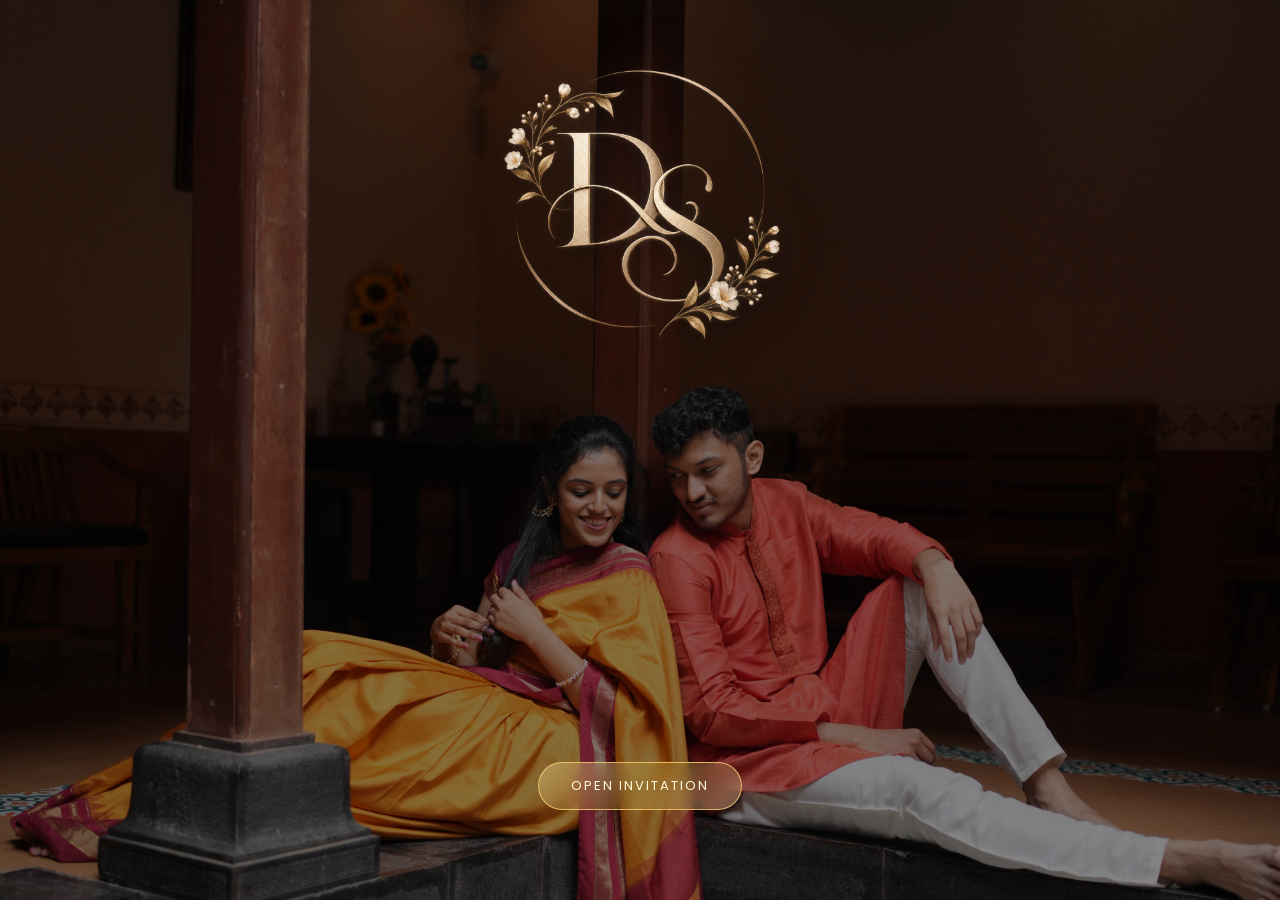
==== index.html @ df8515ce "chaned photo aths" ====
<!DOCTYPE html>
<html lang="en">
<head>
    <meta charset="UTF-8">
    <meta name="viewport" content="width=device-width, initial-scale=1.0">
    <title>Devika & Sushant Wedding</title>

     <!-- GOOGLE FONTS -->
    <link rel="preconnect" href="https://fonts.googleapis.com">
    <link rel="preconnect" href="https://fonts.gstatic.com" crossorigin>
    <link
        href="https://fonts.googleapis.com/css2?family=Poppins:wght@300;500&family=Great+Vibes&family=Playfair+Display:wght@400;500;600&display=swap"
        rel="stylesheet">

    <!-- CSS -->

    <!-- Entrance Page -->
    <link rel="stylesheet" href="css/entrance.css">

    <!-- Welcome Page -->
    <link rel="stylesheet" href="css/welcomepage.css">
</head>
<body>


    <!-- MUSIC TOGGLE -->

    <button id="musicToggle">
        🔊
    </button>



    <!-- ENTRANCE PAGE -->

    <div id="entry">


        <!-- Entrance Photo -->

        <img src="photos/entrance.jpg" class="entry-photo" alt="Wedding">


        <!-- Dark Overlay -->

        <div class="entry-photo-overlay"></div>


        <!-- Wedding Logo -->

        <img src="photos/ds-logo.png" class="entry-logo" alt="Devika and Sushant">


        <!-- Open Invitation -->

        <div class="entry-content">

            <button class="open-btn" onclick="enterSite()">
                Open Invitation
            </button>

        </div>

    </div>



    <!-- WELCOME PAGE -->

    <section id="welcomePage">


        <!-- Soft paper background -->

        <div class="welcome-paper"></div>


        <div class="welcome-layout">


            <!-- LEFT — WEDDING PHOTO -->

            <div class="welcome-photo-side">


                <img src="photos/welcomepage.JPG" class="main-wedding-photo" alt="Devika and Sushant">


            </div>



            <!-- RIGHT — INVITATION CONTENT -->

            <div class="welcome-content-side">


                <!-- Top-right decorative corner -->

                <div class="corner-line corner-top-right"></div>



                <!-- TOP BOTANICAL DECORATION -->

                <svg class="botanical botanical-top" viewBox="0 0 200 250" aria-hidden="true">

                    <path d="M190 5 C155 35 130 65 110 105 C90 145 72 190 35 245" />

                    <path d="M148 48 C125 45 108 35 94 20" />

                    <path d="M133 70 C153 68 170 60 184 48" />

                    <path d="M116 102 C93 97 76 87 61 72" />

                    <path d="M101 126 C124 125 143 116 158 103" />

                    <path d="M79 163 C59 158 43 148 30 134" />

                    <path d="M64 190 C84 190 101 182 115 169" />


                    <ellipse cx="91" cy="22" rx="9" ry="4" transform="rotate(25 91 22)" />

                    <ellipse cx="174" cy="53" rx="9" ry="4" transform="rotate(-25 174 53)" />

                    <ellipse cx="59" cy="70" rx="10" ry="4" transform="rotate(30 59 70)" />

                    <ellipse cx="149" cy="105" rx="10" ry="4" transform="rotate(-30 149 105)" />

                    <ellipse cx="27" cy="132" rx="10" ry="4" transform="rotate(30 27 132)" />

                </svg>



                <!-- =================================================
                     MAIN INVITATION
                     ================================================= -->

                <div class="welcome-content">


                    <!-- Top ornament -->

                    <div class="top-ornament">

                        <span class="ornament-line"></span>

                        <span class="ornament-symbol"></span>

                        <span class="ornament-line"></span>

                    </div>



                    <!-- Invitation introduction -->

                    <p class="welcome-intro">

                        You are cordially invited

                        <br>

                        to the wedding of

                    </p>



                    <!-- Names -->

                    <h1 class="welcome-names">

                        Devika

                        <span class="ampersand">
                            &amp;
                        </span>

                        Sushant

                    </h1>



                    <!-- Middle ornament -->

                    <div class="middle-ornament">

                        <span class="line"></span>

                        <span class="diamond"></span>

                        <span class="line"></span>

                    </div>



                    <!-- Invitation message -->

                    <p class="welcome-message">

                        Together with our families, we joyfully invite
                        you to celebrate the beginning of our forever.

                    </p>



                    <!-- Wedding date -->

                    <div class="welcome-date">

                        5 December 2026

                    </div>


                </div>



                <!-- =================================================
                     BOTTOM BOTANICAL DECORATION
                     ================================================= -->

                <svg class="botanical botanical-bottom" viewBox="0 0 250 270" aria-hidden="true">

                    <path d="M12 265 C45 230 68 190 92 150 C117 108 145 68 220 20" />

                    <path d="M58 218 C38 214 22 204 10 188" />

                    <path d="M77 187 C100 186 118 177 132 162" />

                    <path d="M99 148 C78 144 62 134 49 119" />

                    <path d="M119 116 C142 116 160 107 174 93" />

                    <path d="M146 78 C127 74 112 65 100 51" />

                    <path d="M170 56 C191 57 207 49 222 35" />


                    <ellipse cx="13" cy="188" rx="12" ry="5" transform="rotate(35 13 188)" />

                    <ellipse cx="132" cy="162" rx="12" ry="5" transform="rotate(-35 132 162)" />

                    <ellipse cx="50" cy="119" rx="12" ry="5" transform="rotate(30 50 119)" />

                    <ellipse cx="173" cy="93" rx="12" ry="5" transform="rotate(-30 173 93)" />

                    <ellipse cx="100" cy="51" rx="11" ry="5" transform="rotate(30 100 51)" />

                    <ellipse cx="221" cy="35" rx="11" ry="5" transform="rotate(-25 221 35)" />

                </svg>



                <!-- Bottom-left decorative corner -->

                <div class="corner-line corner-bottom-left"></div>



                <!-- Small floating botanical details -->

                <span class="floating-leaf leaf-one">
                    ❧
                </span>

                <span class="floating-leaf leaf-two">
                    ❧
                </span>

                <span class="floating-leaf leaf-three">
                    ❧
                </span>


            </div>

        </div>

    </section>



    <!-- =====================================================
         BACKGROUND MUSIC
         ===================================================== -->

    <audio id="bgMusic" loop preload="auto">

        <source src="./song.mp3" type="audio/mpeg">

    </audio>



    <!-- =====================================================
         JAVASCRIPT
         ===================================================== -->

    <script src="js/entrance.js"></script>


</body>

</html>
---- css/entrance.css ----
body {
    margin: 0;
    font-family: 'Poppins', sans-serif;
    background: #fdf7f5;
    overflow-x: hidden;
    opacity: 0;
    transition: opacity 0.3s ease;
}


body.loaded {
    opacity: 1;
}


html,
body {
    scroll-behavior: smooth;

    overscroll-behavior: none;
}



/* =========================================================
   ENTRANCE PAGE
========================================================= */

#entry {

    position: fixed;

    inset: 0;

    z-index: 99999;

    display: flex;

    align-items: center;

    justify-content: center;

    overflow: hidden;

    background: #000;
}



/* =========================================================
   ENTRANCE PHOTO
========================================================= */

.entry-photo {

    position: absolute;

    inset: 0;

    width: 100%;

    height: 100%;

    object-fit: cover;

    object-position: center center;

    z-index: 0;
}



/* =========================================================
   DARK PHOTO OVERLAY
========================================================= */

.entry-photo-overlay {

    position: absolute;

    inset: 0;

    background: rgba(0, 0, 0, 0.48);

    z-index: 1;

    pointer-events: none;
}



/* =========================================================
   ENTRANCE CONTENT
========================================================= */

.entry-content {

    position: absolute;

    z-index: 2;

    bottom: 70px;

    text-align: center;

    display: flex;

    flex-direction: column;

    align-items: center;

    padding: 20px;

    animation:
        entranceFade
        3s ease
        forwards;
}



/* =========================================================
   OPEN INVITATION BUTTON
========================================================= */

.open-btn {

    padding: 13px 32px;

    border:
        1px solid
        rgba(255, 215, 120, 0.75);

    border-radius: 30px;

    background:
        linear-gradient(
            135deg,
            rgba(255, 236, 170, 0.35),
            rgba(212, 175, 55, 0.22),
            rgba(255, 245, 200, 0.30)
        );

    backdrop-filter: blur(8px);

    -webkit-backdrop-filter: blur(8px);

    color: #fff8dc;

    font-family: 'Poppins', sans-serif;

    font-size: 13px;

    letter-spacing: 2px;

    text-transform: uppercase;

    cursor: pointer;


    transition:
        background 0.3s ease,
        transform 0.3s ease,
        box-shadow 0.3s ease;
}



/* Button hover */

.open-btn:hover {

    background:
        linear-gradient(
            135deg,
            rgba(255, 230, 150, 0.55),
            rgba(212, 175, 55, 0.40),
            rgba(255, 245, 200, 0.50)
        );

    border-color:
        rgba(255, 225, 140, 0.95);

    transform:
        translateY(-2px);

    box-shadow:
        inset 0 1px 2px rgba(255,255,255,0.7),
        0 6px 25px rgba(212,175,55,0.40);
}



/* Button press */

.open-btn:active {

    transform:
        scale(0.97);
}



/* =========================================================
   WEDDING LOGO
========================================================= */

.entry-logo {

    position: absolute;

    top: 15px;

    left: 50%;

    width: 400px;

    height: 400px;

    object-fit: contain;

    z-index: 3;

    filter:
        drop-shadow(
            0 4px 12px
            rgba(0,0,0,0.7)
        );

    opacity: 0;

    animation:
        logoEntrance
        3s ease
        forwards;
}



/* =========================================================
   LOGO ANIMATION
========================================================= */

@keyframes logoEntrance {

    from {

        opacity: 0;

        transform:
            translate(-50%, -30px);
    }

    to {

        opacity: 1;

        transform:
            translate(-50%, 0);
    }

}



/* =========================================================
   BUTTON ANIMATION
========================================================= */

@keyframes entranceFade {

    from {

        opacity: 0;

        transform:
            translateY(15px);
    }

    to {

        opacity: 1;

        transform:
            translateY(0);
    }

}



/* =========================================================
   MUSIC TOGGLE
========================================================= */

#musicToggle {

    display: none;

    position: fixed;

    bottom: 20px;

    right: 20px;

    width: 42px;

    height: 42px;

    border: none;

    border-radius: 50%;

    background:
        rgba(0, 0, 0, 0.65);

    color: #ffd700;

    align-items: center;

    justify-content: center;

    font-size: 18px;

    cursor: pointer;

    z-index: 100000;
}



/* =========================================================
   MOBILE
========================================================= */

@media (max-width: 768px) {


    #entry {

        background-position:
            center center;
    }


    .open-btn {

        padding:
            12px 28px;

        font-size:
            12px;
    }


    .entry-logo {

        top: 50px;

        width: 250px;

        height: 250px;
    }

}
---- css/welcomepage.css ----
/* =========================================================
   WELCOME PAGE
   ========================================================= */

#welcomePage {
    display: none;
    position: relative;
    width: 100%;
    min-height: 100vh;
    min-height: 100svh;
    overflow: hidden;
    background: #f7f1e5;
    opacity: 0;
    transition: opacity 1.2s ease;
}

#welcomePage.active {
    opacity: 1;
}


/* =========================================================
   PAPER BACKGROUND
   ========================================================= */

.welcome-paper {
    position: absolute;
    inset: 0;
    pointer-events: none;
    z-index: 0;

    background:
        radial-gradient(ellipse at 75% 20%,
            rgba(255, 255, 255, 0.55) 0%,
            rgba(255, 255, 255, 0) 38%),

        radial-gradient(ellipse at 85% 85%,
            rgba(201, 161, 112, 0.12) 0%,
            rgba(201, 161, 112, 0) 35%),

        radial-gradient(ellipse at 15% 75%,
            rgba(170, 122, 100, 0.10) 0%,
            rgba(170, 122, 100, 0) 32%),

        #f7f1e5;
}

.welcome-paper::after {
    content: "";
    position: absolute;
    inset: 0;

    opacity: 0.14;

    background-image:
        repeating-radial-gradient(circle at 0 0,
            rgba(90, 60, 40, 0.12) 0,
            rgba(90, 60, 40, 0.12) 0.5px,
            transparent 0.7px,
            transparent 3px);

    mix-blend-mode: multiply;
}


/* =========================================================
   MAIN LAYOUT
   ========================================================= */

.welcome-layout {
    position: relative;
    z-index: 2;

    display: grid;
    grid-template-columns: 47% 53%;

    width: 100%;

    min-height: 100vh;
    min-height: 100svh;
}


/* =========================================================
   LEFT PHOTO
   ========================================================= */

.welcome-photo-side {
    position: relative;

    min-height: 100vh;
    min-height: 100svh;

    overflow: hidden;

    z-index: 2;
}

.welcome-photo-side img.main-wedding-photo {
    position: absolute;

    inset: 0;

    width: 100%;
    height: 100%;

    object-fit: cover;

    object-position: center 52%;

    display: block;
}


/* Subtle photo overlay */

.welcome-photo-side::before {
    content: "";

    position: absolute;

    inset: 0;

    z-index: 1;

    background:
        linear-gradient(90deg,
            rgba(40, 20, 10, 0.05),
            transparent 35%,
            transparent 75%,
            rgba(40, 20, 10, 0.08));

    pointer-events: none;
}


/* Curved ivory transition */

.welcome-photo-side::after {
    content: "";

    position: absolute;

    z-index: 5;

    top: -8%;
    right: -165px;

    width: 300px;
    height: 116%;

    background: #f7f1e5;

    border-radius: 52% 0 0 52%;

    transform: rotate(5deg);

    box-shadow:
        -1px 0 0 rgba(196, 154, 74, 0.55);

    pointer-events: none;
}


/* =========================================================
   RIGHT CONTENT
   ========================================================= */

.welcome-content-side {
    position: relative;

    min-height: 100vh;
    min-height: 100svh;

    display: flex;

    align-items: center;
    justify-content: center;

    padding: 60px 8vw 60px 4vw;

    box-sizing: border-box;

    overflow: hidden;

    background:
        radial-gradient(ellipse at 55% 48%,
            rgba(255, 250, 239, 0.9),
            rgba(247, 241, 229, 0.95) 65%,
            rgba(238, 224, 201, 0.75));
}


/* =========================================================
   MAIN TEXT CONTAINER
   ========================================================= */

.welcome-content {
    position: relative;

    z-index: 10;

    width: 100%;
    max-width: 620px;

    text-align: center;

    color: #722e2e;
}


/* =========================================================
   TOP ORNAMENT
   ========================================================= */

.top-ornament {
    display: flex;

    align-items: center;
    justify-content: center;

    gap: 12px;

    margin-bottom: 28px;
}

.top-ornament .ornament-line {
    width: 70px;
    height: 1px;

    background: #c49a4a;
}

.top-ornament .ornament-symbol {
    position: relative;

    width: 25px;
    height: 25px;
}

.top-ornament .ornament-symbol::before {
    content: "♧";

    position: absolute;

    left: 50%;
    top: 50%;

    transform:
        translate(-50%, -50%) rotate(180deg);

    color: #c49a4a;

    font-size: 25px;

    font-family: Georgia, serif;
}


/* =========================================================
   INTRODUCTION
   ========================================================= */

.welcome-intro {
    margin: 0;

    font-family: 'Playfair Display', serif;

    font-size: 13px;

    font-weight: 400;

    line-height: 2.15;

    letter-spacing: 4px;

    text-transform: uppercase;

    color: #722e2e;
}


/* =========================================================
   NAMES
   ========================================================= */

.welcome-names {
    margin: 24px 0 10px;

    font-family: 'Playfair Display', serif;

    font-size: clamp(48px, 5vw, 82px);

    font-weight: 400;

    line-height: 1.05;

    letter-spacing: -1px;

    color: #722e2e;
}


/* Ampersand */

.welcome-names .ampersand {
    display: inline-block;

    margin: 0 12px;

    font-family: 'Great Vibes', cursive;

    font-size: 0.75em;

    color: #c49a4a;

    vertical-align: middle;

    transform: translateY(-2px);
}


/* =========================================================
   MIDDLE ORNAMENT
   ========================================================= */

.middle-ornament {
    display: flex;

    align-items: center;
    justify-content: center;

    gap: 12px;

    margin: 26px auto 28px;
}

.middle-ornament .line {
    width: 60px;
    height: 1px;

    background: #c49a4a;
}

.middle-ornament .diamond {
    width: 7px;
    height: 7px;

    background: #c49a4a;

    transform: rotate(45deg);
}


/* =========================================================
   INVITATION MESSAGE
   ========================================================= */

.welcome-message {
    max-width: 430px;

    margin: 0 auto;

    font-family: 'Poppins', sans-serif;

    font-size: 13px;

    font-weight: 300;

    line-height: 2;

    letter-spacing: 0.3px;

    color: #674e42;
}


/* =========================================================
   DATE
   ========================================================= */

.welcome-date {
    margin-top: 30px;

    font-family: 'Playfair Display', serif;

    font-size: 14px;

    letter-spacing: 3px;

    color: #722e2e;

    text-transform: uppercase;
}


/* =========================================================
   BOTANICAL DECORATIONS
   ========================================================= */

.botanical {
    position: absolute;

    z-index: 3;

    pointer-events: none;

    fill: none;

    stroke: #66733a;

    stroke-width: 1.4;

    opacity: 0.72;
}


/* Top right */

.botanical-top {
    width: 185px;
    height: 230px;

    top: -10px;
    right: -10px;

    transform: rotate(7deg);
}


/* Bottom left */

.botanical-bottom {
    width: 230px;
    height: 250px;

    bottom: -20px;
    left: -25px;

    transform: rotate(-8deg);
}


/* =========================================================
   GOLD CORNER DETAILS
   ========================================================= */

.corner-line {
    position: absolute;

    width: 130px;
    height: 130px;

    z-index: 2;

    pointer-events: none;
}

.corner-line::before,
.corner-line::after {
    content: "";

    position: absolute;

    background: #c49a4a;
}


/* Top right */

.corner-top-right {
    top: 0;
    right: 0;
}

.corner-top-right::before {
    width: 1px;
    height: 95px;

    right: 25px;
    top: -5px;

    transform: rotate(-25deg);
}

.corner-top-right::after {
    width: 1px;
    height: 110px;

    right: 40px;
    top: -15px;

    transform: rotate(-25deg);
}


/* Bottom left */

.corner-bottom-left {
    bottom: 0;
    left: 0;
}

.corner-bottom-left::before {
    width: 1px;
    height: 110px;

    left: 35px;
    bottom: -10px;

    transform: rotate(-25deg);
}

.corner-bottom-left::after {
    width: 1px;
    height: 85px;

    left: 52px;
    bottom: -5px;

    transform: rotate(-25deg);
}


/* =========================================================
   SMALL FLOATING LEAVES
   ========================================================= */

.floating-leaf {
    position: absolute;

    z-index: 3;

    color: #66733a;

    font-size: 18px;

    opacity: 0.55;

    pointer-events: none;
}

.leaf-one {
    top: 18%;
    right: 14%;

    transform: rotate(-25deg);
}

.leaf-two {
    bottom: 18%;
    right: 12%;

    transform: rotate(30deg);
}

.leaf-three {
    top: 62%;
    left: 10%;

    transform: rotate(-35deg);
}


/* =========================================================
   TABLET / MOBILE
   ========================================================= */

@media (max-width: 768px) {

    #welcomePage {
        min-height: 100svh;

        overflow-x: hidden;
        overflow-y: auto;
    }


    /* Stack photo and invitation */

    .welcome-layout {
        display: flex;

        flex-direction: column;

        min-height: 100svh;
    }


    /* Photo */

    .welcome-photo-side {
        width: 100%;

        height: 48svh;

        min-height: 360px;

        flex-shrink: 0;
    }

    .welcome-photo-side img.main-wedding-photo {
        object-position: center 48%;
    }


    /* Curved mobile transition */

    .welcome-photo-side::after {
        top: auto;

        right: -8%;

        bottom: -65px;

        width: 116%;

        height: 120px;

        border-radius: 50% 50% 0 0;

        border-top: 1px solid #c49a4a;

        border-left: none;

        transform: none;

        box-shadow: none;
    }


    /* Content */

    .welcome-content-side {
        min-height: 52svh;

        padding: 42px 25px 75px;

        align-items: flex-start;

        background:
            radial-gradient(ellipse at center top,
                #fffaf0 0%,
                #f7f1e5 70%);
    }


    .welcome-content {
        max-width: 500px;

        margin: 0 auto;
    }


    /* Top ornament */

    .top-ornament {
        margin-bottom: 20px;

        gap: 8px;
    }

    .top-ornament .ornament-line {
        width: 45px;
    }


    /* Intro */

    .welcome-intro {
        font-size: 9px;

        line-height: 2;

        letter-spacing: 2.5px;
    }


    /* Names */

    .welcome-names {
        margin: 18px 0 8px;

        font-size: clamp(42px, 12vw, 62px);

        line-height: 1.05;

        letter-spacing: -0.5px;
    }

    .welcome-names .ampersand {
        margin: 0 7px;

        font-size: 0.7em;
    }


    /* Middle ornament */

    .middle-ornament {
        margin: 20px auto 22px;
    }

    .middle-ornament .line {
        width: 42px;
    }


    /* Message */

    .welcome-message {
        max-width: 330px;

        font-size: 12px;

        line-height: 1.8;
    }


    /* Date */

    .welcome-date {
        margin-top: 22px;

        font-size: 12px;

        letter-spacing: 2px;
    }


    /* Botanical */

    .botanical-top {
        width: 115px;
        height: 150px;

        top: -10px;
        right: -10px;
    }

    .botanical-bottom {
        width: 145px;
        height: 170px;

        bottom: -15px;
        left: -25px;
    }


    /* Corner details */

    .corner-line {
        width: 80px;
        height: 80px;
    }

    .corner-top-right::before {
        height: 65px;

        right: 15px;
    }

    .corner-top-right::after {
        height: 70px;

        right: 27px;
    }

    .corner-bottom-left::before {
        height: 70px;

        left: 22px;
    }

    .corner-bottom-left::after {
        height: 60px;

        left: 34px;
    }


    /* Floating leaves */

    .floating-leaf {
        font-size: 13px;
    }

    .leaf-one {
        top: 20%;
        right: 8%;
    }

    .leaf-two {
        bottom: 13%;
        right: 7%;
    }

    .leaf-three {
        display: none;
    }
}


/* =========================================================
   VERY SMALL PHONES
   ========================================================= */

@media (max-width: 390px) {

    .welcome-photo-side {
        height: 45svh;

        min-height: 320px;
    }

    .welcome-content-side {
        padding: 35px 18px 65px;
    }

    .welcome-names {
        font-size: 42px;
    }

    .welcome-intro {
        font-size: 8px;

        letter-spacing: 2px;
    }

    .welcome-message {
        font-size: 11px;
    }

    .welcome-date {
        font-size: 10px;
    }
}
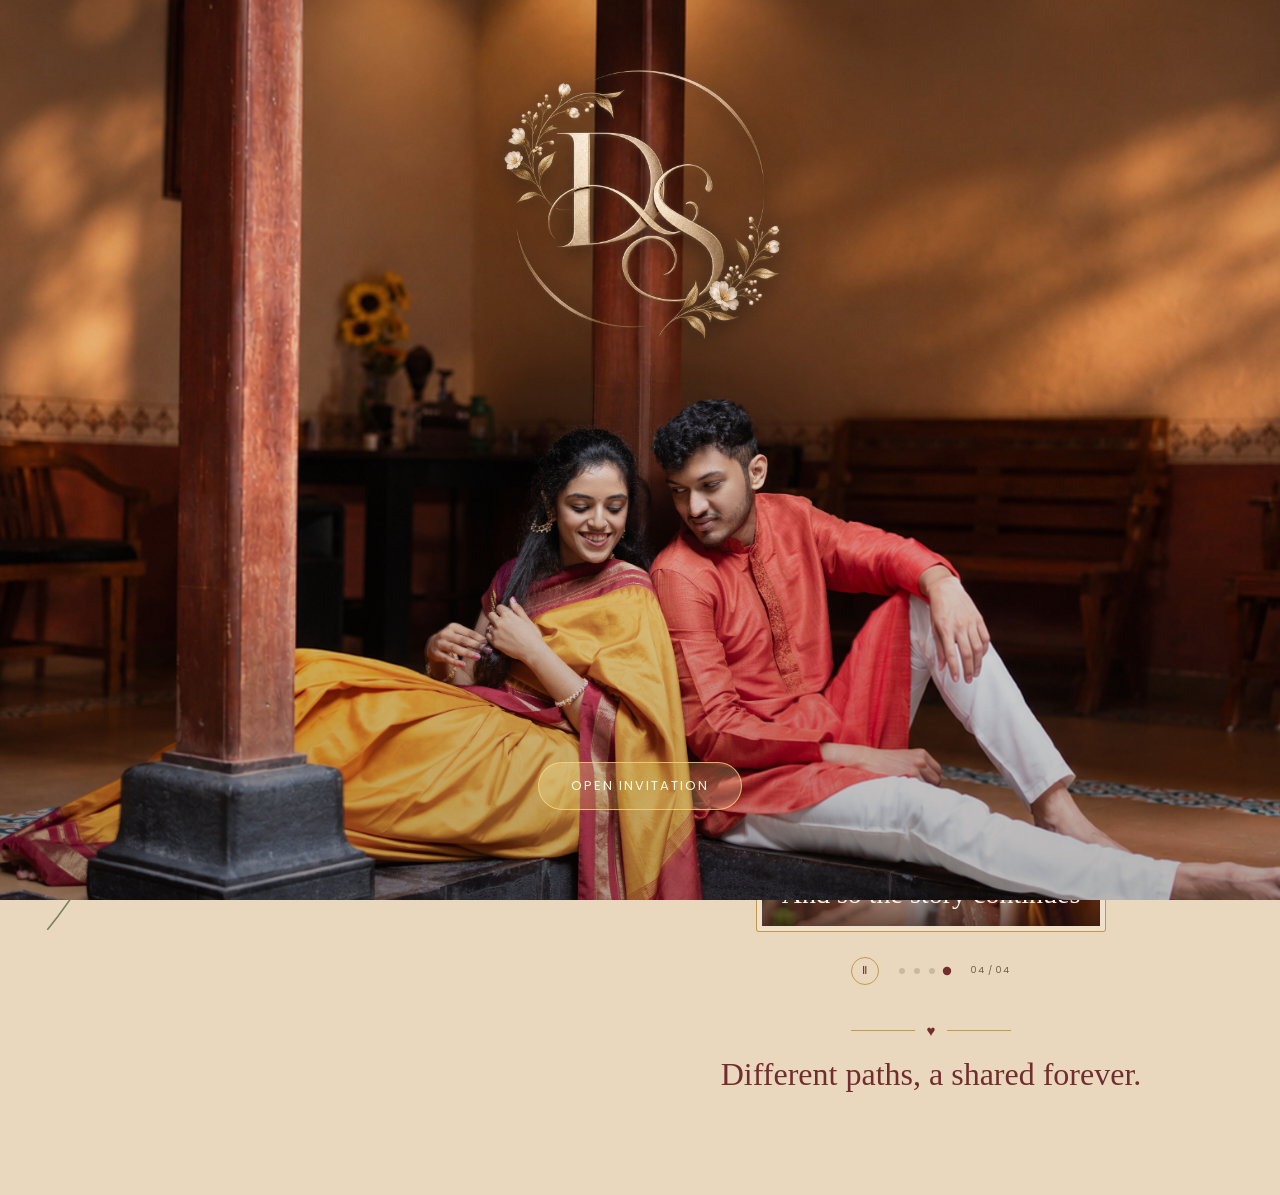
==== commit 87e02617: "added our story section and carousel" ====
--- a/index.html
+++ b/index.html
@@ -8,6 +8,8 @@
      <!-- GOOGLE FONTS -->
     <link rel="preconnect" href="https://fonts.googleapis.com">
     <link rel="preconnect" href="https://fonts.gstatic.com" crossorigin>
+    <!-- PRELOAD ENTRANCE IMAGE -->
+    <link rel="preload" as="image" href="photos/entrance.jpg">
     <link
         href="https://fonts.googleapis.com/css2?family=Poppins:wght@300;500&family=Great+Vibes&family=Playfair+Display:wght@400;500;600&display=swap"
         rel="stylesheet">
@@ -16,276 +18,398 @@
 
     <!-- Entrance Page -->
     <link rel="stylesheet" href="css/entrance.css">
-
     <!-- Welcome Page -->
     <link rel="stylesheet" href="css/welcomepage.css">
+    <link rel="stylesheet" href="css/ourStory.css">
 </head>
 <body>
-
-
     <!-- MUSIC TOGGLE -->
-
     <button id="musicToggle">
         🔊
     </button>
 
-
-
     <!-- ENTRANCE PAGE -->
-
     <div id="entry">
 
-
         <!-- Entrance Photo -->
-
-        <img src="photos/entrance.jpg" class="entry-photo" alt="Wedding">
-
-
+        <img src="photos/entrance.jpg" class="entry-photo" alt="Wedding" fetchpriority="high" decoding="async">
         <!-- Dark Overlay -->
-
         <div class="entry-photo-overlay"></div>
 
-
         <!-- Wedding Logo -->
-
         <img src="photos/ds-logo.png" class="entry-logo" alt="Devika and Sushant">
 
-
         <!-- Open Invitation -->
-
         <div class="entry-content">
 
             <button class="open-btn" onclick="enterSite()">
                 Open Invitation
             </button>
-
-        </div>
-
-    </div>
-
-
+        </div>
+    </div>
 
     <!-- WELCOME PAGE -->
-
-    <section id="welcomePage">
-
-
-        <!-- Soft paper background -->
-
-        <div class="welcome-paper"></div>
-
-
-        <div class="welcome-layout">
-
-
-            <!-- LEFT — WEDDING PHOTO -->
-
-            <div class="welcome-photo-side">
-
-
-                <img src="photos/welcomepage.JPG" class="main-wedding-photo" alt="Devika and Sushant">
-
-
-            </div>
-
-
-
-            <!-- RIGHT — INVITATION CONTENT -->
-
-            <div class="welcome-content-side">
-
-
-                <!-- Top-right decorative corner -->
-
-                <div class="corner-line corner-top-right"></div>
-
-
-
-                <!-- TOP BOTANICAL DECORATION -->
-
-                <svg class="botanical botanical-top" viewBox="0 0 200 250" aria-hidden="true">
-
-                    <path d="M190 5 C155 35 130 65 110 105 C90 145 72 190 35 245" />
-
-                    <path d="M148 48 C125 45 108 35 94 20" />
-
-                    <path d="M133 70 C153 68 170 60 184 48" />
-
-                    <path d="M116 102 C93 97 76 87 61 72" />
-
-                    <path d="M101 126 C124 125 143 116 158 103" />
-
-                    <path d="M79 163 C59 158 43 148 30 134" />
-
-                    <path d="M64 190 C84 190 101 182 115 169" />
-
-
-                    <ellipse cx="91" cy="22" rx="9" ry="4" transform="rotate(25 91 22)" />
-
-                    <ellipse cx="174" cy="53" rx="9" ry="4" transform="rotate(-25 174 53)" />
-
-                    <ellipse cx="59" cy="70" rx="10" ry="4" transform="rotate(30 59 70)" />
-
-                    <ellipse cx="149" cy="105" rx="10" ry="4" transform="rotate(-30 149 105)" />
-
-                    <ellipse cx="27" cy="132" rx="10" ry="4" transform="rotate(30 27 132)" />
-
-                </svg>
-
-
-
-                <!-- =================================================
-                     MAIN INVITATION
-                     ================================================= -->
-
-                <div class="welcome-content">
-
-
-                    <!-- Top ornament -->
-
-                    <div class="top-ornament">
-
-                        <span class="ornament-line"></span>
-
-                        <span class="ornament-symbol"></span>
-
-                        <span class="ornament-line"></span>
-
-                    </div>
-
-
-
-                    <!-- Invitation introduction -->
-
-                    <p class="welcome-intro">
-
-                        You are cordially invited
-
-                        <br>
-
-                        to the wedding of
-
-                    </p>
-
-
-
-                    <!-- Names -->
-
-                    <h1 class="welcome-names">
-
-                        Devika
-
-                        <span class="ampersand">
-                            &amp;
-                        </span>
-
-                        Sushant
-
-                    </h1>
-
-
-
-                    <!-- Middle ornament -->
-
-                    <div class="middle-ornament">
-
-                        <span class="line"></span>
-
-                        <span class="diamond"></span>
-
-                        <span class="line"></span>
-
-                    </div>
-
-
-
-                    <!-- Invitation message -->
-
-                    <p class="welcome-message">
-
-                        Together with our families, we joyfully invite
-                        you to celebrate the beginning of our forever.
-
-                    </p>
-
-
-
-                    <!-- Wedding date -->
-
-                    <div class="welcome-date">
-
-                        5 December 2026
-
-                    </div>
-
-
+    <!-- ==================== WELCOME PAGE ==================== -->
+
+<section id="welcomePage">
+
+    <div class="welcome-paper"></div>
+
+    <div class="welcome-layout">
+
+        <!-- LEFT: WEDDING PHOTO -->
+        <div class="welcome-photo-side">
+        <img src="photos/welcomepage.JPG"
+            class="main-wedding-photo"
+            alt="Devika and Sushant"
+             decoding="async"
+        >
+        </div>
+
+        <!-- RIGHT: INVITATION -->
+        <div class="welcome-content-side">
+
+            <!-- Fine gold corner details -->
+            <div class="corner-line corner-top-right"></div>
+            <div class="corner-line corner-bottom-left"></div>
+
+            <!-- TOP-RIGHT BOTANICAL BRANCH -->
+            <svg class="botanical botanical-top"
+                 viewBox="0 0 200 250"
+                 aria-hidden="true">
+
+                <g class="branch-drawing">
+                    <!-- Main stem -->
+                    <path class="branch-stem"
+                          d="M195 0 C165 38 145 78 120 118 C98 157 70 198 35 250"/>
+
+                    <!-- Leaves -->
+                    <path class="leaf-fill"
+                          d="M164 42 C137 42 120 26 112 8 C136 12 155 22 164 42Z"/>
+
+                    <path class="leaf-fill leaf-light"
+                          d="M153 58 C175 56 190 43 197 26 C177 31 160 42 153 58Z"/>
+
+                    <path class="leaf-fill"
+                          d="M139 82 C112 80 95 63 90 45 C114 51 132 64 139 82Z"/>
+
+                    <path class="leaf-fill leaf-light"
+                          d="M128 99 C151 99 169 85 179 68 C156 73 139 84 128 99Z"/>
+
+                    <path class="leaf-fill"
+                          d="M109 130 C85 125 72 108 69 91 C91 98 104 111 109 130Z"/>
+
+                    <path class="leaf-fill leaf-light"
+                          d="M99 146 C121 145 139 133 150 116 C128 121 111 132 99 146Z"/>
+
+                    <path class="leaf-fill"
+                          d="M80 176 C58 170 47 153 45 137 C65 144 77 159 80 176Z"/>
+
+                    <path class="leaf-fill leaf-light"
+                          d="M69 192 C90 190 105 177 114 161 C94 167 79 178 69 192Z"/>
+
+                    <!-- Delicate gold seed details -->
+                    <path class="branch-accent"
+                          d="M175 36 Q183 29 187 19"/>
+
+                    <ellipse class="seed"
+                             cx="182" cy="29"
+                             rx="2.5" ry="5"
+                             transform="rotate(35 182 29)"/>
+
+                    <ellipse class="seed"
+                             cx="91" cy="104"
+                             rx="2.5" ry="5"
+                             transform="rotate(-25 91 104)"/>
+
+                    <ellipse class="seed"
+                             cx="54" cy="151"
+                             rx="2.5" ry="5"
+                             transform="rotate(25 54 151)"/>
+                </g>
+            </svg>
+
+            <!-- INVITATION TEXT -->
+            <div class="welcome-content">
+
+                <div class="top-ornament reveal-item">
+                    <span class="ornament-line"></span>
+                    <span class="ornament-symbol"></span>
+                    <span class="ornament-line"></span>
                 </div>
 
-
-
-                <!-- =================================================
-                     BOTTOM BOTANICAL DECORATION
-                     ================================================= -->
-
-                <svg class="botanical botanical-bottom" viewBox="0 0 250 270" aria-hidden="true">
-
-                    <path d="M12 265 C45 230 68 190 92 150 C117 108 145 68 220 20" />
-
-                    <path d="M58 218 C38 214 22 204 10 188" />
-
-                    <path d="M77 187 C100 186 118 177 132 162" />
-
-                    <path d="M99 148 C78 144 62 134 49 119" />
-
-                    <path d="M119 116 C142 116 160 107 174 93" />
-
-                    <path d="M146 78 C127 74 112 65 100 51" />
-
-                    <path d="M170 56 C191 57 207 49 222 35" />
-
-
-                    <ellipse cx="13" cy="188" rx="12" ry="5" transform="rotate(35 13 188)" />
-
-                    <ellipse cx="132" cy="162" rx="12" ry="5" transform="rotate(-35 132 162)" />
-
-                    <ellipse cx="50" cy="119" rx="12" ry="5" transform="rotate(30 50 119)" />
-
-                    <ellipse cx="173" cy="93" rx="12" ry="5" transform="rotate(-30 173 93)" />
-
-                    <ellipse cx="100" cy="51" rx="11" ry="5" transform="rotate(30 100 51)" />
-
-                    <ellipse cx="221" cy="35" rx="11" ry="5" transform="rotate(-25 221 35)" />
-
-                </svg>
-
-
-
-                <!-- Bottom-left decorative corner -->
-
-                <div class="corner-line corner-bottom-left"></div>
-
-
-
-                <!-- Small floating botanical details -->
-
-                <span class="floating-leaf leaf-one">
-                    ❧
-                </span>
-
-                <span class="floating-leaf leaf-two">
-                    ❧
-                </span>
-
-                <span class="floating-leaf leaf-three">
-                    ❧
-                </span>
-
-
-            </div>
-
-        </div>
-
-    </section>
+                <p class="welcome-intro reveal-item">
+                    You are cordially invited
+                    <br>
+                    to the wedding of
+                </p>
+
+                <h1 class="welcome-names reveal-item">
+                    Devika
+                    <span class="ampersand">&amp;</span>
+                    Sushant
+                </h1>
+
+                <div class="middle-ornament reveal-item">
+                    <span class="line"></span>
+                    <span class="diamond"></span>
+                    <span class="line"></span>
+                </div>
+
+                <p class="welcome-message reveal-item">
+                    Together with our families, we joyfully invite
+                    you to celebrate the beginning of our forever.
+                </p>
+
+            </div>
+
+            <!-- BOTTOM-LEFT BOTANICAL BRANCH -->
+            <svg class="botanical botanical-bottom"
+                 viewBox="0 0 250 270"
+                 aria-hidden="true">
+
+                <g class="branch-drawing">
+                    <path class="branch-stem"
+                          d="M0 270 C40 230 67 193 95 153 C124 111 160 66 235 12"/>
+
+                    <path class="leaf-fill"
+                          d="M42 229 C19 227 6 211 2 194 C23 201 37 213 42 229Z"/>
+
+                    <path class="leaf-fill leaf-light"
+                          d="M53 215 C75 214 91 199 98 181 C77 188 61 200 53 215Z"/>
+
+                    <path class="leaf-fill"
+                          d="M75 183 C51 178 39 160 38 143 C59 151 72 165 75 183Z"/>
+
+                    <path class="leaf-fill leaf-light"
+                          d="M86 168 C108 166 125 152 135 135 C113 140 97 153 86 168Z"/>
+
+                    <path class="leaf-fill"
+                          d="M111 133 C88 127 77 110 77 94 C97 101 109 116 111 133Z"/>
+
+                    <path class="leaf-fill leaf-light"
+                          d="M123 117 C144 115 160 100 168 83 C148 89 133 101 123 117Z"/>
+
+                    <path class="leaf-fill"
+                          d="M151 83 C130 76 120 60 121 44 C140 52 150 67 151 83Z"/>
+
+                    <path class="leaf-fill leaf-light"
+                          d="M163 68 C183 65 199 52 208 36 C188 41 174 53 163 68Z"/>
+
+                    <!-- Fine leaf veins -->
+                    <path class="leaf-vein"
+                          d="M10 201 Q25 211 38 225
+                             M43 222 Q68 210 94 186
+                             M45 151 Q61 164 71 178
+                             M80 101 Q96 115 106 129
+                             M125 51 Q140 65 147 79"/>
+
+                    <!-- Small gold buds -->
+                    <ellipse class="seed"
+                             cx="27" cy="190"
+                             rx="2.5" ry="5"
+                             transform="rotate(-25 27 190)"/>
+
+                    <ellipse class="seed"
+                             cx="102" cy="146"
+                             rx="2.5" ry="5"
+                             transform="rotate(25 102 146)"/>
+
+                    <ellipse class="seed"
+                             cx="193" cy="42"
+                             rx="2.5" ry="5"
+                             transform="rotate(35 193 42)"/>
+                </g>
+            </svg>
+
+        </div>
+    </div>
+</section>
+
+<!-- ==================== OUR STORY SECTION ==================== -->
+
+<section id="ourStory">
+
+    <div class="story-container">
+
+        <!-- LEFT: FEATURED COUPLE PHOTO -->
+        <div class="story-visual">
+
+            <div class="story-photo-frame">
+                <img
+                    src="photos/our-story-main.jpg"
+                    alt="Devika and Sushant in traditional attire"
+                    class="story-main-photo"
+                    loading="lazy"
+                    decoding="async"
+                >
+            </div>
+
+            <!-- Decorative botanical branch -->
+            <svg class="story-botanical"
+                 viewBox="0 0 160 220"
+                 aria-hidden="true">
+
+                <path class="story-stem"
+                      d="M8 215 C45 170 65 125 90 80 C110 45 130 25 150 8"/>
+
+                <path class="story-leaf"
+                      d="M48 164 C25 161 14 145 13 130 C33 136 44 148 48 164Z"/>
+
+                <path class="story-leaf story-leaf-light"
+                      d="M59 146 C81 144 95 130 101 113 C81 119 67 132 59 146Z"/>
+
+                <path class="story-leaf"
+                      d="M82 103 C60 98 50 82 51 67 C70 75 80 88 82 103Z"/>
+
+                <path class="story-leaf story-leaf-light"
+                      d="M94 83 C114 80 128 67 135 51 C115 57 102 69 94 83Z"/>
+
+                <circle class="story-seed" cx="117" cy="39" r="2.5"/>
+                <circle class="story-seed" cx="128" cy="31" r="2"/>
+            </svg>
+
+        </div>
+
+        <!-- RIGHT: OUR STORY -->
+        <div class="story-content">
+
+            <div class="story-ornament" aria-hidden="true">
+                <span></span>
+                <span class="story-diamond"></span>
+                <span></span>
+            </div>
+
+            <p class="story-eyebrow">THE BEGINNING</p>
+
+            <h2 class="story-heading">
+                Our <span>Story</span>
+            </h2>
+
+            <div class="story-divider" aria-hidden="true">
+                <span></span>
+                <span class="story-diamond"></span>
+                <span></span>
+            </div>
+
+            <p class="story-description">
+                What began as a simple conversation slowly turned
+                into countless memories, shared dreams, and a love
+                that feels like home. Through every chapter, we found
+                our greatest adventure in each other.
+            </p>
+
+            <!-- TWO SUPPORTING PHOTOS -->
+
+<!-- OUR STORY PHOTO CAROUSEL -->
+<div class="story-gallery" id="storyGallery" aria-label="Our favourite moments">
+
+    <div class="story-gallery-heading">
+        <span class="story-gallery-kicker">A FEW FAVOURITE MOMENTS</span>
+    </div>
+
+    <div class="story-carousel">
+
+        <button class="story-arrow story-prev"
+                type="button"
+                aria-label="Previous photo">
+            &#8592;
+        </button>
+
+        <div class="story-arch-window">
+            <div class="story-slides">
+
+                <!-- Replace these filenames with your photos -->
+                <figure class="story-slide is-active">
+                    <img src="photos/story-01.jpg"
+                         alt="Devika and Sushant together"
+                         loading="lazy">
+                    <figcaption>A moment to remember</figcaption>
+                </figure>
+
+                <figure class="story-slide">
+                    <img src="photos/story-02.jpg"
+                         alt="Devika and Sushant in traditional attire"
+                         loading="lazy">
+                    <figcaption>Traditions and togetherness</figcaption>
+                </figure>
+
+                <figure class="story-slide">
+                    <img src="photos/story-03.jpg"
+                         alt="Devika and Sushant outdoors"
+                         loading="lazy">
+                    <figcaption>Our little world</figcaption>
+                </figure>
+
+                <figure class="story-slide">
+                    <img src="photos/story-04.jpg"
+                         alt="Another favourite memory of the couple"
+                         loading="lazy">
+                    <figcaption>And so the story continues</figcaption>
+                </figure>
+
+            </div>
+        </div>
+
+        <button class="story-arrow story-next"
+                type="button"
+                aria-label="Next photo">
+            &#8594;
+        </button>
+
+    </div>
+
+    <div class="story-gallery-footer">
+        <button class="story-play-toggle"
+                type="button"
+                aria-label="Pause slideshow"
+                aria-pressed="false">
+            <span class="story-play-icon" aria-hidden="true">Ⅱ</span>
+        </button>
+
+        <div class="story-progress"
+             role="group"
+             aria-label="Choose a photo">
+            <button class="story-dot is-active"
+                    type="button"
+                    aria-label="Show photo 1"
+                    aria-current="true"></button>
+            <button class="story-dot"
+                    type="button"
+                    aria-label="Show photo 2"></button>
+            <button class="story-dot"
+                    type="button"
+                    aria-label="Show photo 3"></button>
+            <button class="story-dot"
+                    type="button"
+                    aria-label="Show photo 4"></button>
+        </div>
+
+        <span class="story-count" aria-live="off">01 / 04</span>
+    </div>
+
+</div>
+<!-- END OUR STORY PHOTO CAROUSEL -->
+
+
+            <div class="story-closing">
+                <span class="story-closing-line"></span>
+                <span class="story-heart" aria-hidden="true">♥</span>
+                <span class="story-closing-line"></span>
+            </div>
+
+            <p class="story-closing-text">
+                Different paths, a shared forever.
+            </p>
+
+        </div>
+
+    </div>
+
+</section>
+
+<!-- ==================== END OUR STORY ==================== -->
+
 
 
 
@@ -293,11 +417,9 @@
          BACKGROUND MUSIC
          ===================================================== -->
 
-    <audio id="bgMusic" loop preload="auto">
-
-        <source src="./song.mp3" type="audio/mpeg">
-
-    </audio>
+        <audio id="bgMusic" loop preload="none">
+            <source src="./song.mp3" type="audio/mpeg">
+        </audio>
 
 
 
@@ -305,8 +427,8 @@
          JAVASCRIPT
          ===================================================== -->
 
-    <script src="js/entrance.js"></script>
-
+    <script src="js/entrance.js" defer></script>
+    <script src="js/storyCarousel.js" defer></script>
 
 </body>
 
--- a/css/entrance.css
+++ b/css/entrance.css
@@ -52,65 +52,44 @@
 ========================================================= */
 
 .entry-photo {
-
     position: absolute;
-
     inset: 0;
-
     width: 100%;
-
     height: 100%;
-
     object-fit: cover;
-
-    object-position: center center;
-
+    object-position: center 60%;
     z-index: 0;
 }
 
-
-
 /* =========================================================
    DARK PHOTO OVERLAY
 ========================================================= */
 
 .entry-photo-overlay {
-
     position: absolute;
-
     inset: 0;
-
-    background: rgba(0, 0, 0, 0.48);
-
-    z-index: 1;
-
+    background: linear-gradient(
+        to bottom,
+        rgba(20, 10, 8, 0.18) 0%,
+        rgba(20, 10, 8, 0.08) 45%,
+        rgba(20, 10, 8, 0.30) 100%
+    );
     pointer-events: none;
 }
 
-
-
 /* =========================================================
    ENTRANCE CONTENT
 ========================================================= */
 
 .entry-content {
-
     position: absolute;
-
     z-index: 2;
-
     bottom: 70px;
-
     text-align: center;
-
     display: flex;
-
     flex-direction: column;
-
     align-items: center;
-
     padding: 20px;
-
     animation:
         entranceFade
         3s ease
@@ -124,15 +103,11 @@
 ========================================================= */
 
 .open-btn {
-
     padding: 13px 32px;
-
     border:
         1px solid
         rgba(255, 215, 120, 0.75);
-
     border-radius: 30px;
-
     background:
         linear-gradient(
             135deg,
@@ -140,36 +115,23 @@
             rgba(212, 175, 55, 0.22),
             rgba(255, 245, 200, 0.30)
         );
-
     backdrop-filter: blur(8px);
-
     -webkit-backdrop-filter: blur(8px);
-
     color: #fff8dc;
-
     font-family: 'Poppins', sans-serif;
-
     font-size: 13px;
-
     letter-spacing: 2px;
-
     text-transform: uppercase;
-
     cursor: pointer;
-
-
     transition:
         background 0.3s ease,
         transform 0.3s ease,
         box-shadow 0.3s ease;
 }
 
-
-
 /* Button hover */
 
 .open-btn:hover {
-
     background:
         linear-gradient(
             135deg,
@@ -177,13 +139,10 @@
             rgba(212, 175, 55, 0.40),
             rgba(255, 245, 200, 0.50)
         );
-
     border-color:
         rgba(255, 225, 140, 0.95);
-
     transform:
         translateY(-2px);
-
     box-shadow:
         inset 0 1px 2px rgba(255,255,255,0.7),
         0 6px 25px rgba(212,175,55,0.40);
@@ -194,7 +153,6 @@
 /* Button press */
 
 .open-btn:active {
-
     transform:
         scale(0.97);
 }
@@ -206,29 +164,19 @@
 ========================================================= */
 
 .entry-logo {
-
     position: absolute;
-
     top: 15px;
-
     left: 50%;
-
     width: 400px;
-
     height: 400px;
-
     object-fit: contain;
-
     z-index: 3;
-
     filter:
         drop-shadow(
             0 4px 12px
             rgba(0,0,0,0.7)
         );
-
     opacity: 0;
-
     animation:
         logoEntrance
         3s ease
--- a/css/welcomepage.css
+++ b/css/welcomepage.css
@@ -18,7 +18,6 @@
     opacity: 1;
 }
 
-
 /* =========================================================
    PAPER BACKGROUND
    ========================================================= */
@@ -49,19 +48,15 @@
     content: "";
     position: absolute;
     inset: 0;
-
     opacity: 0.14;
-
     background-image:
         repeating-radial-gradient(circle at 0 0,
             rgba(90, 60, 40, 0.12) 0,
             rgba(90, 60, 40, 0.12) 0.5px,
             transparent 0.7px,
             transparent 3px);
-
     mix-blend-mode: multiply;
 }
-
 
 /* =========================================================
    MAIN LAYOUT
@@ -70,44 +65,32 @@
 .welcome-layout {
     position: relative;
     z-index: 2;
-
     display: grid;
     grid-template-columns: 47% 53%;
-
     width: 100%;
-
     min-height: 100vh;
     min-height: 100svh;
 }
 
-
 /* =========================================================
    LEFT PHOTO
    ========================================================= */
 
 .welcome-photo-side {
     position: relative;
-
     min-height: 100vh;
     min-height: 100svh;
-
     overflow: hidden;
-
     z-index: 2;
 }
 
 .welcome-photo-side img.main-wedding-photo {
     position: absolute;
-
     inset: 0;
-
     width: 100%;
     height: 100%;
-
     object-fit: cover;
-
     object-position: center 52%;
-
     display: block;
 }
 
@@ -116,20 +99,15 @@
 
 .welcome-photo-side::before {
     content: "";
-
-    position: absolute;
-
+    position: absolute;
     inset: 0;
-
     z-index: 1;
-
     background:
         linear-gradient(90deg,
             rgba(40, 20, 10, 0.05),
             transparent 35%,
             transparent 75%,
             rgba(40, 20, 10, 0.08));
-
     pointer-events: none;
 }
 
@@ -138,29 +116,19 @@
 
 .welcome-photo-side::after {
     content: "";
-
-    position: absolute;
-
+    position: absolute;
     z-index: 5;
-
     top: -8%;
     right: -165px;
-
     width: 300px;
     height: 116%;
-
     background: #f7f1e5;
-
     border-radius: 52% 0 0 52%;
-
     transform: rotate(5deg);
-
     box-shadow:
         -1px 0 0 rgba(196, 154, 74, 0.55);
-
     pointer-events: none;
 }
-
 
 /* =========================================================
    RIGHT CONTENT
@@ -168,21 +136,14 @@
 
 .welcome-content-side {
     position: relative;
-
     min-height: 100vh;
     min-height: 100svh;
-
     display: flex;
-
     align-items: center;
     justify-content: center;
-
     padding: 60px 8vw 60px 4vw;
-
     box-sizing: border-box;
-
     overflow: hidden;
-
     background:
         radial-gradient(ellipse at 55% 48%,
             rgba(255, 250, 239, 0.9),
@@ -190,24 +151,18 @@
             rgba(238, 224, 201, 0.75));
 }
 
-
 /* =========================================================
    MAIN TEXT CONTAINER
    ========================================================= */
 
 .welcome-content {
     position: relative;
-
     z-index: 10;
-
     width: 100%;
     max-width: 620px;
-
     text-align: center;
-
     color: #722e2e;
 }
-
 
 /* =========================================================
    TOP ORNAMENT
@@ -215,47 +170,35 @@
 
 .top-ornament {
     display: flex;
-
     align-items: center;
     justify-content: center;
-
     gap: 12px;
-
     margin-bottom: 28px;
 }
 
 .top-ornament .ornament-line {
     width: 70px;
     height: 1px;
-
     background: #c49a4a;
 }
 
 .top-ornament .ornament-symbol {
     position: relative;
-
     width: 25px;
     height: 25px;
 }
 
 .top-ornament .ornament-symbol::before {
     content: "♧";
-
-    position: absolute;
-
+    position: absolute;
     left: 50%;
     top: 50%;
-
     transform:
         translate(-50%, -50%) rotate(180deg);
-
     color: #c49a4a;
-
     font-size: 25px;
-
     font-family: Georgia, serif;
 }
-
 
 /* =========================================================
    INTRODUCTION
@@ -263,22 +206,14 @@
 
 .welcome-intro {
     margin: 0;
-
     font-family: 'Playfair Display', serif;
-
     font-size: 13px;
-
     font-weight: 400;
-
     line-height: 2.15;
-
     letter-spacing: 4px;
-
     text-transform: uppercase;
-
     color: #722e2e;
 }
-
 
 /* =========================================================
    NAMES
@@ -286,39 +221,25 @@
 
 .welcome-names {
     margin: 24px 0 10px;
-
     font-family: 'Playfair Display', serif;
-
     font-size: clamp(48px, 5vw, 82px);
-
     font-weight: 400;
-
     line-height: 1.05;
-
     letter-spacing: -1px;
-
     color: #722e2e;
 }
-
 
 /* Ampersand */
 
 .welcome-names .ampersand {
     display: inline-block;
-
     margin: 0 12px;
-
     font-family: 'Great Vibes', cursive;
-
     font-size: 0.75em;
-
     color: #c49a4a;
-
     vertical-align: middle;
-
     transform: translateY(-2px);
 }
-
 
 /* =========================================================
    MIDDLE ORNAMENT
@@ -326,31 +247,24 @@
 
 .middle-ornament {
     display: flex;
-
     align-items: center;
     justify-content: center;
-
     gap: 12px;
-
     margin: 26px auto 28px;
 }
 
 .middle-ornament .line {
     width: 60px;
     height: 1px;
-
     background: #c49a4a;
 }
 
 .middle-ornament .diamond {
     width: 7px;
     height: 7px;
-
     background: #c49a4a;
-
     transform: rotate(45deg);
 }
-
 
 /* =========================================================
    INVITATION MESSAGE
@@ -358,114 +272,187 @@
 
 .welcome-message {
     max-width: 430px;
-
     margin: 0 auto;
-
     font-family: 'Poppins', sans-serif;
-
     font-size: 13px;
-
     font-weight: 300;
-
     line-height: 2;
-
     letter-spacing: 0.3px;
-
     color: #674e42;
 }
 
-
-/* =========================================================
-   DATE
-   ========================================================= */
-
-.welcome-date {
-    margin-top: 30px;
-
-    font-family: 'Playfair Display', serif;
-
-    font-size: 14px;
-
-    letter-spacing: 3px;
-
-    color: #722e2e;
-
-    text-transform: uppercase;
-}
-
-
-/* =========================================================
-   BOTANICAL DECORATIONS
-   ========================================================= */
-
+/* =========================================================
+   INVITATION TEXT ANIMATION
+   ========================================================= */
+
+#welcomePage .reveal-item {
+    opacity: 0;
+    transform: translateY(18px);
+}
+
+#welcomePage.active .top-ornament {
+    animation: textReveal 0.8s ease-out 0.25s forwards;
+}
+
+#welcomePage.active .welcome-intro {
+    animation: textReveal 0.9s ease-out 0.55s forwards;
+}
+
+#welcomePage.active .welcome-names {
+    animation: namesReveal 1.2s ease-out 0.85s forwards;
+}
+
+#welcomePage.active .middle-ornament {
+    animation: textReveal 0.8s ease-out 1.2s forwards;
+}
+
+#welcomePage.active .welcome-message {
+    animation: textReveal 1s ease-out 1.45s forwards;
+}
+
+@keyframes textReveal {
+    from {
+        opacity: 0;
+        transform: translateY(18px);
+    }
+    to {
+        opacity: 1;
+        transform: translateY(0);
+    }
+}
+
+@keyframes namesReveal {
+    from {
+        opacity: 0;
+        transform: translateY(24px);
+    }
+    to {
+        opacity: 1;
+        transform: translateY(0);
+    }
+}
+
+/* Respect reduced-motion preferences */
+@media (prefers-reduced-motion: reduce) {
+    #welcomePage,
+    #welcomePage .reveal-item,
+    #welcomePage.active .top-ornament,
+    #welcomePage.active .welcome-intro,
+    #welcomePage.active .welcome-names,
+    #welcomePage.active .middle-ornament,
+    #welcomePage.active .welcome-message,
+    #welcomePage.active .branch-drawing {
+        animation: none !important;
+        transition: none !important;
+        opacity: 1;
+        transform: none;
+    }
+}
+
+/* =========================================================
+   BOTANICAL BRANCHES
+   ========================================================= */
+/* Botanical positioning */
 .botanical {
     position: absolute;
-
     z-index: 3;
-
     pointer-events: none;
-
+    overflow: visible;
     fill: none;
-
-    stroke: #66733a;
-
-    stroke-width: 1.4;
-
-    opacity: 0.72;
-}
-
-
-/* Top right */
+}
 
 .botanical-top {
-    width: 185px;
-    height: 230px;
-
-    top: -10px;
-    right: -10px;
-
-    transform: rotate(7deg);
-}
-
-
-/* Bottom left */
+    width: 175px;
+    height: 225px;
+    top: -8px;
+    right: -8px;
+    transform: rotate(5deg);
+}
 
 .botanical-bottom {
-    width: 230px;
-    height: 250px;
-
-    bottom: -20px;
-    left: -25px;
-
-    transform: rotate(-8deg);
-}
-
-
-/* =========================================================
-   GOLD CORNER DETAILS
-   ========================================================= */
+    width: 215px;
+    height: 235px;
+    bottom: -12px;
+    left: -12px;
+    transform: rotate(-5deg);
+}
+.branch-stem {
+    fill: none;
+    stroke: #687448;
+    stroke-width: 1.5;
+    stroke-linecap: round;
+}
+
+.leaf-fill {
+    fill: #75835a;
+    stroke: #586642;
+    stroke-width: 0.65;
+    stroke-linejoin: round;
+}
+
+.leaf-light {
+    fill: #a0a782;
+    stroke: #75815c;
+}
+
+.leaf-vein {
+    fill: none;
+    stroke: #d6c99e;
+    stroke-width: 0.8;
+    stroke-linecap: round;
+}
+
+.branch-accent {
+    fill: none;
+    stroke: #c49a4a;
+    stroke-width: 0.9;
+}
+
+.seed {
+    fill: #c49a4a;
+    stroke: #b38a40;
+    stroke-width: 0.5;
+}
+
+/* Branch reveal */
+.branch-drawing {
+    transform-box: fill-box;
+    transform-origin: center;
+    opacity: 0;
+}
+
+#welcomePage.active .branch-drawing {
+    animation: branchReveal 1.8s ease-out 0.35s forwards;
+}
+
+@keyframes branchReveal {
+    from {
+        opacity: 0;
+        transform: translateY(8px);
+    }
+    to {
+        opacity: 0.95;
+        transform: translateY(0);
+    }
+}
+
+
+/*GOLD CORNER DETAILS */
 
 .corner-line {
     position: absolute;
-
     width: 130px;
     height: 130px;
-
     z-index: 2;
-
     pointer-events: none;
 }
 
 .corner-line::before,
 .corner-line::after {
     content: "";
-
-    position: absolute;
-
+    position: absolute;
     background: #c49a4a;
 }
-
-
 /* Top right */
 
 .corner-top-right {
@@ -504,61 +491,17 @@
 .corner-bottom-left::before {
     width: 1px;
     height: 110px;
-
     left: 35px;
     bottom: -10px;
-
     transform: rotate(-25deg);
 }
 
 .corner-bottom-left::after {
     width: 1px;
     height: 85px;
-
     left: 52px;
     bottom: -5px;
-
     transform: rotate(-25deg);
-}
-
-
-/* =========================================================
-   SMALL FLOATING LEAVES
-   ========================================================= */
-
-.floating-leaf {
-    position: absolute;
-
-    z-index: 3;
-
-    color: #66733a;
-
-    font-size: 18px;
-
-    opacity: 0.55;
-
-    pointer-events: none;
-}
-
-.leaf-one {
-    top: 18%;
-    right: 14%;
-
-    transform: rotate(-25deg);
-}
-
-.leaf-two {
-    bottom: 18%;
-    right: 12%;
-
-    transform: rotate(30deg);
-}
-
-.leaf-three {
-    top: 62%;
-    left: 10%;
-
-    transform: rotate(-35deg);
 }
 
 
@@ -570,19 +513,15 @@
 
     #welcomePage {
         min-height: 100svh;
-
         overflow-x: hidden;
         overflow-y: auto;
     }
 
-
     /* Stack photo and invitation */
 
     .welcome-layout {
         display: flex;
-
         flex-direction: column;
-
         min-height: 100svh;
     }
 
@@ -591,11 +530,8 @@
 
     .welcome-photo-side {
         width: 100%;
-
         height: 48svh;
-
         min-height: 360px;
-
         flex-shrink: 0;
     }
 
@@ -608,23 +544,14 @@
 
     .welcome-photo-side::after {
         top: auto;
-
         right: -8%;
-
         bottom: -65px;
-
         width: 116%;
-
         height: 120px;
-
         border-radius: 50% 50% 0 0;
-
         border-top: 1px solid #c49a4a;
-
         border-left: none;
-
         transform: none;
-
         box-shadow: none;
     }
 
@@ -633,25 +560,20 @@
 
     .welcome-content-side {
         min-height: 52svh;
-
         padding: 42px 25px 75px;
-
         align-items: flex-start;
-
         background:
             radial-gradient(ellipse at center top,
                 #fffaf0 0%,
                 #f7f1e5 70%);
     }
 
-
     .welcome-content {
         max-width: 500px;
 
         margin: 0 auto;
     }
 
-
     /* Top ornament */
 
     .top-ornament {
@@ -668,10 +590,8 @@
     /* Intro */
 
     .welcome-intro {
-        font-size: 9px;
-
+        font-size: 12px;
         line-height: 2;
-
         letter-spacing: 2.5px;
     }
 
@@ -705,46 +625,31 @@
         width: 42px;
     }
 
-
     /* Message */
 
     .welcome-message {
         max-width: 330px;
-
         font-size: 12px;
-
         line-height: 1.8;
     }
 
-
-    /* Date */
-
-    .welcome-date {
-        margin-top: 22px;
-
-        font-size: 12px;
-
-        letter-spacing: 2px;
-    }
-
-
     /* Botanical */
 
+
     .botanical-top {
-        width: 115px;
-        height: 150px;
-
-        top: -10px;
-        right: -10px;
+        width: 105px;
+        height: 145px;
+        top: -5px;
+     right: -8px;
     }
 
     .botanical-bottom {
-        width: 145px;
-        height: 170px;
-
-        bottom: -15px;
-        left: -25px;
-    }
+        width: 135px;
+        height: 155px;
+        bottom: -8px;
+        left: -12px;
+    }
+
 
 
     /* Corner details */
@@ -777,29 +682,7 @@
 
         left: 34px;
     }
-
-
-    /* Floating leaves */
-
-    .floating-leaf {
-        font-size: 13px;
-    }
-
-    .leaf-one {
-        top: 20%;
-        right: 8%;
-    }
-
-    .leaf-two {
-        bottom: 13%;
-        right: 7%;
-    }
-
-    .leaf-three {
-        display: none;
-    }
-}
-
+}
 
 /* =========================================================
    VERY SMALL PHONES
@@ -830,8 +713,4 @@
     .welcome-message {
         font-size: 11px;
     }
-
-    .welcome-date {
-        font-size: 10px;
-    }
 }
--- a/css/ourStory.css
+++ b/css/ourStory.css
@@ -0,0 +1,572 @@
+
+/* ==============================
+   OUR STORY SECTION
+   ============================== */
+
+#ourStory {
+    --story-bg: #E9D8BE;
+    --story-maroon: #722E2E;
+    --story-gold: #C49A4A;
+    --story-text: #49362D;
+    --story-green: #75835A;
+
+    position: relative;
+    width: 100%;
+    overflow: hidden;
+    background:
+        radial-gradient(
+            ellipse at 10% 10%,
+            rgba(255, 255, 255, 0.35),
+            transparent 45%
+        ),
+        var(--story-bg);
+
+    padding: clamp(65px, 8vw, 115px) 6%;
+    color: var(--story-text);
+}
+
+#ourStory,
+#ourStory * {
+    box-sizing: border-box;
+}
+
+.story-container {
+    width: 100%;
+    max-width: 1400px;
+    margin: 0 auto;
+
+    display: grid;
+    grid-template-columns: 0.95fr 1.05fr;
+    align-items: center;
+    gap: clamp(45px, 7vw, 100px);
+}
+
+/* FEATURED PHOTO */
+
+.story-visual {
+    position: relative;
+    width: 100%;
+    max-width: 500px;
+    margin: 0 auto;
+    padding: 12px;
+}
+
+.story-photo-frame {
+    position: relative;
+    width: 100%;
+    aspect-ratio: 0.78;
+    overflow: hidden;
+
+    border: 1px solid var(--story-gold);
+    border-radius: 48% 48% 2px 2px;
+    padding: 5px;
+
+    background: rgba(255, 255, 255, 0.12);
+}
+
+.story-main-photo {
+    display: block;
+    width: 100%;
+    height: 100%;
+    object-fit: cover;
+    object-position: center 0%;
+
+    border-radius: 48% 48% 0 0;
+}
+
+/* BOTANICAL DECORATION */
+
+.story-botanical {
+    position: absolute;
+    z-index: 2;
+    width: clamp(105px, 15vw, 175px);
+    height: auto;
+
+    bottom: -25px;
+    left: -38px;
+
+    pointer-events: none;
+    overflow: visible;
+}
+
+.story-stem {
+    fill: none;
+    stroke: var(--story-green);
+    stroke-width: 1.5;
+    stroke-linecap: round;
+}
+
+.story-leaf {
+    fill: #75835A;
+    stroke: #586642;
+    stroke-width: 0.6;
+    stroke-linejoin: round;
+}
+
+.story-leaf-light {
+    fill: #A0A782;
+    stroke: #75815C;
+}
+
+.story-seed {
+    fill: var(--story-gold);
+}
+
+/* STORY TEXT */
+
+.story-content {
+    width: 100%;
+    max-width: 610px;
+    margin: 0 auto;
+    text-align: center;
+}
+
+.story-ornament,
+.story-divider,
+.story-closing {
+    display: flex;
+    align-items: center;
+    justify-content: center;
+    gap: 12px;
+}
+
+.story-ornament {
+    margin-bottom: 26px;
+}
+
+.story-ornament > span:not(.story-diamond),
+.story-divider > span:not(.story-diamond),
+.story-closing-line {
+    width: clamp(35px, 5vw, 80px);
+    height: 1px;
+    background: var(--story-gold);
+}
+
+.story-diamond {
+    display: block;
+    width: 8px;
+    height: 8px;
+    background: var(--story-gold);
+    transform: rotate(45deg);
+}
+
+.story-eyebrow {
+    margin: 0 0 12px;
+    font-family: 'Poppins', sans-serif;
+    font-size: 10px;
+    font-weight: 500;
+    letter-spacing: 5px;
+    color: var(--story-text);
+}
+
+.story-heading {
+    margin: 0;
+    color: var(--story-maroon);
+    font-family: 'Playfair Display', serif;
+    font-weight: 400;
+    font-size: clamp(52px, 6vw, 86px);
+    line-height: 1.15;
+}
+
+.story-heading span {
+    font-family: 'Great Vibes', cursive;
+    font-weight: 400;
+}
+
+.story-divider {
+    margin: 25px 0;
+}
+
+.story-description {
+    max-width: 520px;
+    margin: 0 auto 32px;
+
+    font-family: 'Playfair Display', serif;
+    font-size: clamp(15px, 1.3vw, 18px);
+    line-height: 1.9;
+    font-weight: 400;
+}
+
+/* SUPPORTING PHOTOS */
+
+.story-memory-grid {
+    display: grid;
+    grid-template-columns: 1fr 1fr;
+    gap: 15px;
+    margin-top: 25px;
+}
+
+.story-memory {
+    aspect-ratio: 1.25;
+    overflow: hidden;
+    padding: 4px;
+    border: 1px solid rgba(196, 154, 74, 0.85);
+    background: rgba(255, 255, 255, 0.15);
+}
+
+.story-memory img {
+    display: block;
+    width: 100%;
+    height: 100%;
+    object-fit: cover;
+    transition: transform 0.5s ease;
+}
+
+.story-memory:hover img {
+    transform: scale(1.04);
+}
+
+/* CLOSING LINE */
+
+.story-closing {
+    margin-top: 34px;
+}
+
+.story-heart {
+    color: var(--story-maroon);
+    font-size: 15px;
+}
+
+.story-closing-text {
+    margin: 14px 0 0;
+    color: var(--story-maroon);
+
+    font-family: 'Great Vibes', cursive;
+    font-size: clamp(24px, 2.5vw, 34px);
+}
+
+
+/* ==============================
+   ARCHED OUR STORY CAROUSEL
+   ============================== */
+
+#ourStory .story-gallery {
+    width: 100%;
+    max-width: 590px;
+    margin: 38px auto 0;
+    color: #722E2E;
+}
+
+#ourStory .story-gallery-heading {
+    text-align: center;
+    margin-bottom: 20px;
+}
+
+#ourStory .story-gallery-kicker {
+    font-family: 'Poppins', sans-serif;
+    font-size: 9px;
+    letter-spacing: 3px;
+    color: #72594A;
+}
+
+/* Carousel stage */
+
+#ourStory .story-carousel {
+    display: grid;
+    grid-template-columns: 42px minmax(0, 1fr) 42px;
+    align-items: center;
+    gap: 10px;
+}
+
+#ourStory .story-arch-window {
+    width: 100%;
+    max-width: 360px;
+    justify-self: center;
+    overflow: hidden;
+    position: relative;
+    padding: 5px;
+}
+
+#ourStory .story-slides {
+    position: relative;
+    width: 100%;
+    aspect-ratio: 0.79;
+    border: 1px solid #C49A4A;
+    border-radius: 50% 50% 3px 3px;
+    padding: 5px;
+    background: rgba(255, 255, 255, 0.2);
+}
+
+/* Slides overlap, with only the active slide visible */
+
+#ourStory .story-slide {
+    position: absolute;
+    inset: 5px;
+    margin: 0;
+    overflow: hidden;
+    border-radius: 50% 50% 0 0;
+
+    opacity: 0;
+    visibility: hidden;
+    transform: scale(0.985);
+
+    transition:
+        opacity 0.8s ease,
+        transform 0.8s ease,
+        visibility 0.8s;
+
+    pointer-events: none;
+}
+
+#ourStory .story-slide.is-active {
+    opacity: 1;
+    visibility: visible;
+    transform: scale(1);
+    pointer-events: auto;
+    z-index: 1;
+}
+
+#ourStory .story-slide img {
+    display: block;
+    width: 100%;
+    height: 100%;
+    object-fit: cover;
+    object-position: center;
+}
+
+/* Soft caption at the bottom of each photo */
+
+#ourStory .story-slide figcaption {
+    position: absolute;
+    inset: auto 0 0;
+    padding: 35px 12px 16px;
+
+    background: linear-gradient(
+        transparent,
+        rgba(35, 18, 15, 0.67)
+    );
+
+    color: #FFF7E9;
+    text-align: center;
+    font-family: 'Great Vibes', cursive;
+    font-size: clamp(21px, 2.5vw, 28px);
+}
+
+/* Gold circular arrow controls */
+
+#ourStory .story-arrow {
+    width: 40px;
+    height: 40px;
+    padding: 0;
+
+    display: grid;
+    place-items: center;
+
+    border: 1px solid #C49A4A;
+    border-radius: 50%;
+    background: transparent;
+    color: #722E2E;
+
+    font-size: 20px;
+    cursor: pointer;
+
+    transition:
+        background 0.25s ease,
+        color 0.25s ease;
+}
+
+#ourStory .story-arrow:hover {
+    background: #722E2E;
+    color: #F7F1E5;
+}
+
+#ourStory .story-arrow:focus-visible,
+#ourStory .story-play-toggle:focus-visible,
+#ourStory .story-dot:focus-visible {
+    outline: 2px solid #722E2E;
+    outline-offset: 4px;
+}
+
+/* Controls below the arch */
+
+#ourStory .story-gallery-footer {
+    display: flex;
+    align-items: center;
+    justify-content: center;
+    gap: 20px;
+    margin-top: 20px;
+}
+
+#ourStory .story-play-toggle {
+    width: 28px;
+    height: 28px;
+    border: 1px solid #C49A4A;
+    border-radius: 50%;
+    background: transparent;
+    color: #722E2E;
+    cursor: pointer;
+    font-size: 11px;
+}
+
+#ourStory .story-progress {
+    display: flex;
+    align-items: center;
+    gap: 9px;
+}
+
+#ourStory .story-dot {
+    width: 6px;
+    height: 6px;
+    padding: 0;
+    border: 0;
+    border-radius: 50%;
+    background: #C8B99F;
+    cursor: pointer;
+    transition:
+        background 0.25s ease,
+        transform 0.25s ease;
+}
+
+#ourStory .story-dot.is-active {
+    background: #722E2E;
+    transform: scale(1.4);
+}
+
+#ourStory .story-count {
+    min-width: 42px;
+    font-family: 'Poppins', sans-serif;
+    font-size: 9px;
+    letter-spacing: 1px;
+    color: #72594A;
+    font-variant-numeric: tabular-nums;
+}
+
+/* Mobile layout */
+
+@media (max-width: 768px) {
+    #ourStory .story-gallery {
+        margin-top: 30px;
+    }
+
+    #ourStory .story-carousel {
+        grid-template-columns: 32px minmax(0, 1fr) 32px;
+        gap: 5px;
+    }
+
+    #ourStory .story-arch-window {
+        max-width: 330px;
+        padding: 4px;
+    }
+
+    #ourStory .story-slides {
+        aspect-ratio: 0.82;
+    }
+
+    #ourStory .story-arrow {
+        width: 31px;
+        height: 31px;
+        font-size: 17px;
+    }
+
+    #ourStory .story-gallery-footer {
+        gap: 14px;
+    }
+
+    #ourStory .story-gallery-kicker {
+        font-size: 8px;
+        letter-spacing: 2px;
+    }
+}
+
+/* Respect reduced-motion preferences */
+
+@media (prefers-reduced-motion: reduce) {
+    #ourStory .story-slide,
+    #ourStory .story-dot,
+    #ourStory .story-arrow {
+        transition: none;
+    }
+}
+
+
+/* TABLETS AND MOBILE */
+
+@media (max-width: 768px) {
+    #ourStory {
+        padding: 65px 22px 70px;
+    }
+
+    .story-container {
+        grid-template-columns: 1fr;
+        gap: 42px;
+    }
+
+    .story-visual {
+        width: min(82%, 390px);
+        padding: 8px;
+    }
+
+    .story-photo-frame {
+        aspect-ratio: 0.82;
+    }
+
+    .story-botanical {
+        width: 125px;
+        bottom: -20px;
+        left: -28px;
+    }
+
+    .story-content {
+        max-width: 520px;
+    }
+
+    .story-ornament {
+        margin-bottom: 20px;
+    }
+
+    .story-eyebrow {
+        font-size: 9px;
+        letter-spacing: 4px;
+    }
+
+    .story-heading {
+        font-size: clamp(54px, 13vw, 72px);
+    }
+
+    .story-divider {
+        margin: 20px 0;
+    }
+
+    .story-description {
+        font-size: 16px;
+        line-height: 1.8;
+        margin-bottom: 25px;
+    }
+
+    .story-memory-grid {
+        gap: 12px;
+    }
+
+    .story-closing {
+        margin-top: 28px;
+    }
+}
+
+/* SMALL PHONES */
+
+@media (max-width: 380px) {
+    #ourStory {
+        padding-right: 17px;
+        padding-left: 17px;
+    }
+
+    .story-visual {
+        width: 86%;
+    }
+
+    .story-memory-grid {
+        gap: 8px;
+    }
+
+    .story-description {
+        font-size: 15px;
+    }
+}
+
+/* ACCESSIBILITY */
+
+@media (prefers-reduced-motion: reduce) {
+    .story-memory img {
+        transition: none;
+    }
+}
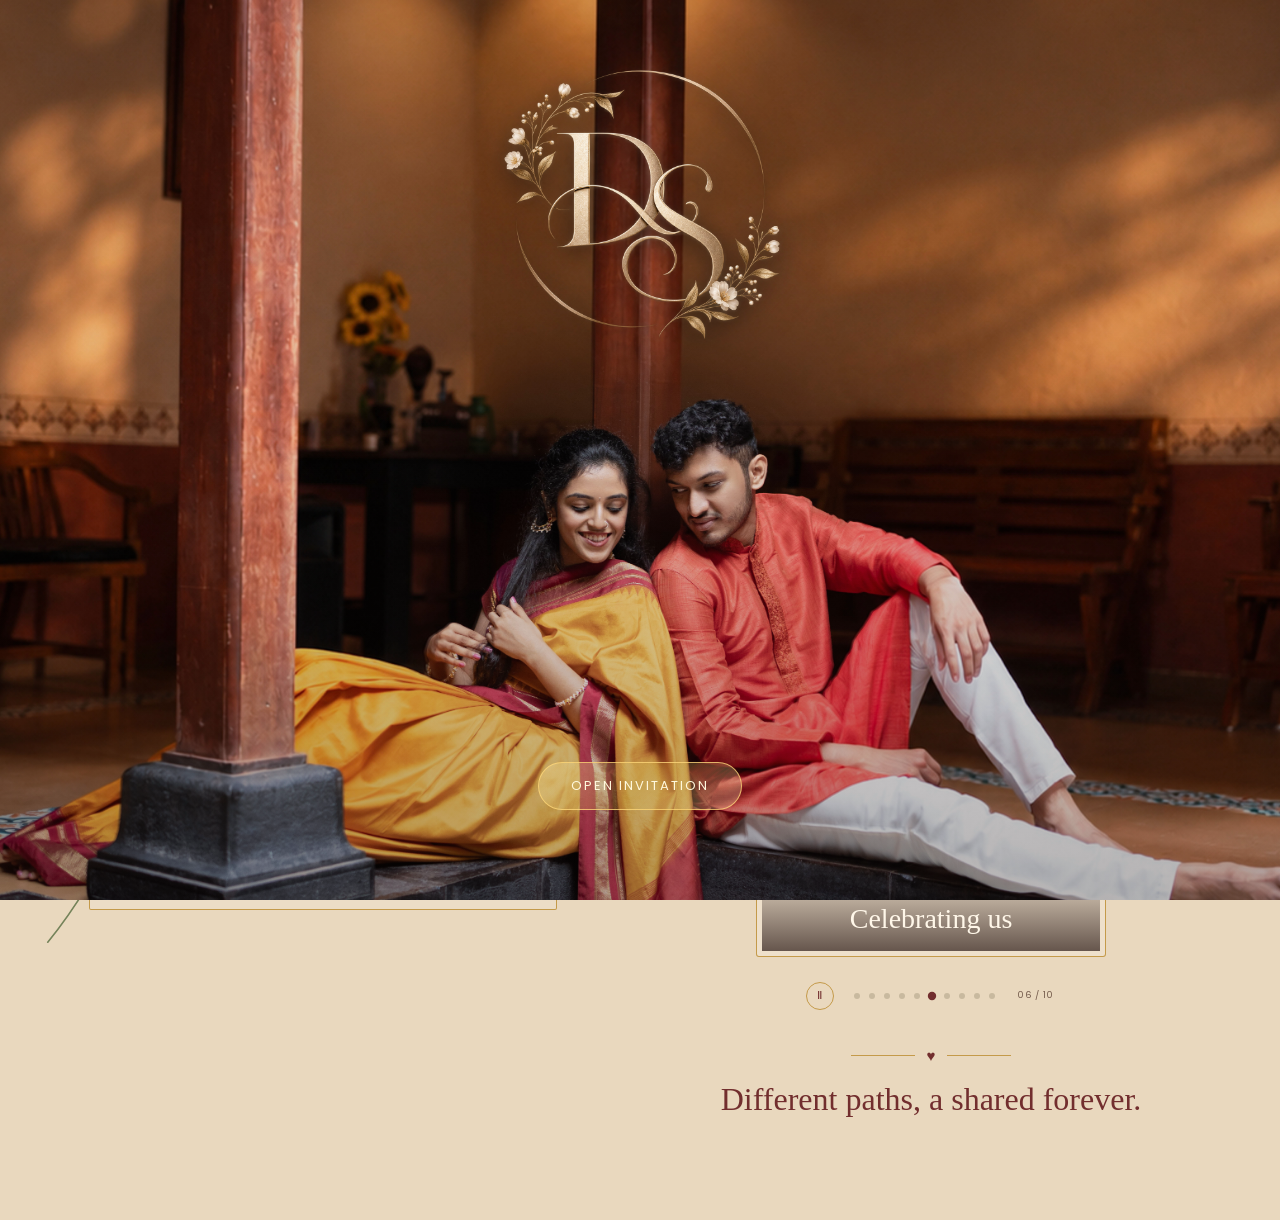
==== commit 8bd1f7c6: "added more photos to the carousel" ====
--- a/index.html
+++ b/index.html
@@ -284,8 +284,7 @@
 
             <h2 class="story-heading">
                 Our <span>Story</span>
-            </h2>
-
+            </h2>f
             <div class="story-divider" aria-hidden="true">
                 <span></span>
                 <span class="story-diamond"></span>
@@ -347,7 +346,32 @@
                          loading="lazy">
                     <figcaption>And so the story continues</figcaption>
                 </figure>
-
+                <figure class="story-slide">
+                    <img src="photos/story-05.jpg" 
+                        alt="Devika and Sushant smiling together" 
+                        loading="lazy" decoding="async">
+                <figcaption>Smiles that say it all</figcaption>
+                </figure>
+                <figure class="story-slide">
+                    <img src="photos/story-06.jpg" alt="A special occasion together" loading="lazy" decoding="async">
+                    <figcaption>Celebrating us</figcaption>
+                </figure>
+                <figure class="story-slide">
+                    <img src="photos/story-07.jpg" alt="A beautiful memory with family" loading="lazy" decoding="async">
+                    <figcaption>Surrounded by love</figcaption>
+                </figure>
+                <figure class="story-slide">
+                    <img src="photos/story-08.jpg" alt="Devika and Sushant dressed for an occasion" loading="lazy" decoding="async">
+                    <figcaption>Every moment feels special</figcaption>
+                </figure>
+                <figure class="story-slide">
+                    <img src="photos/story-09.jpg" alt="Another cherished memory together" loading="lazy" decoding="async">
+                    <figcaption>And many more to come</figcaption>
+                </figure>
+                <figure class="story-slide">
+                    <img src="photos/story-10.jpg" alt="Devika and Sushant beginning their next chapter" loading="lazy" decoding="async">
+                    <figcaption>Forever starts here</figcaption>
+                </figure>
             </div>
         </div>
 
@@ -383,9 +407,27 @@
             <button class="story-dot"
                     type="button"
                     aria-label="Show photo 4"></button>
-        </div>
-
-        <span class="story-count" aria-live="off">01 / 04</span>
+            <button class="story-dot"
+                    type="button"
+                    aria-label="Show photo 5"></button>
+            <button class="story-dot"
+                    type="button"
+                    aria-label="Show photo 6"></button>
+            <button class="story-dot"
+                    type="button"
+                    aria-label="Show photo 7"></button>
+            <button class="story-dot"
+                    type="button"
+                    aria-label="Show photo 8"></button>
+            <button class="story-dot"
+                    type="button"
+                    aria-label="Show photo 9"></button>
+            <button class="story-dot"
+                    type="button"
+                    aria-label="Show photo 10"></button>
+        </div>
+
+        <span class="story-count" aria-live="off">01 / 10</span>
     </div>
 
 </div>
--- a/css/ourStory.css
+++ b/css/ourStory.css
@@ -322,6 +322,10 @@
     height: 100%;
     object-fit: cover;
     object-position: center;
+
+    pointer-events: none;
+    user-select: none;
+    -webkit-user-drag: none;
 }
 
 /* Soft caption at the bottom of each photo */
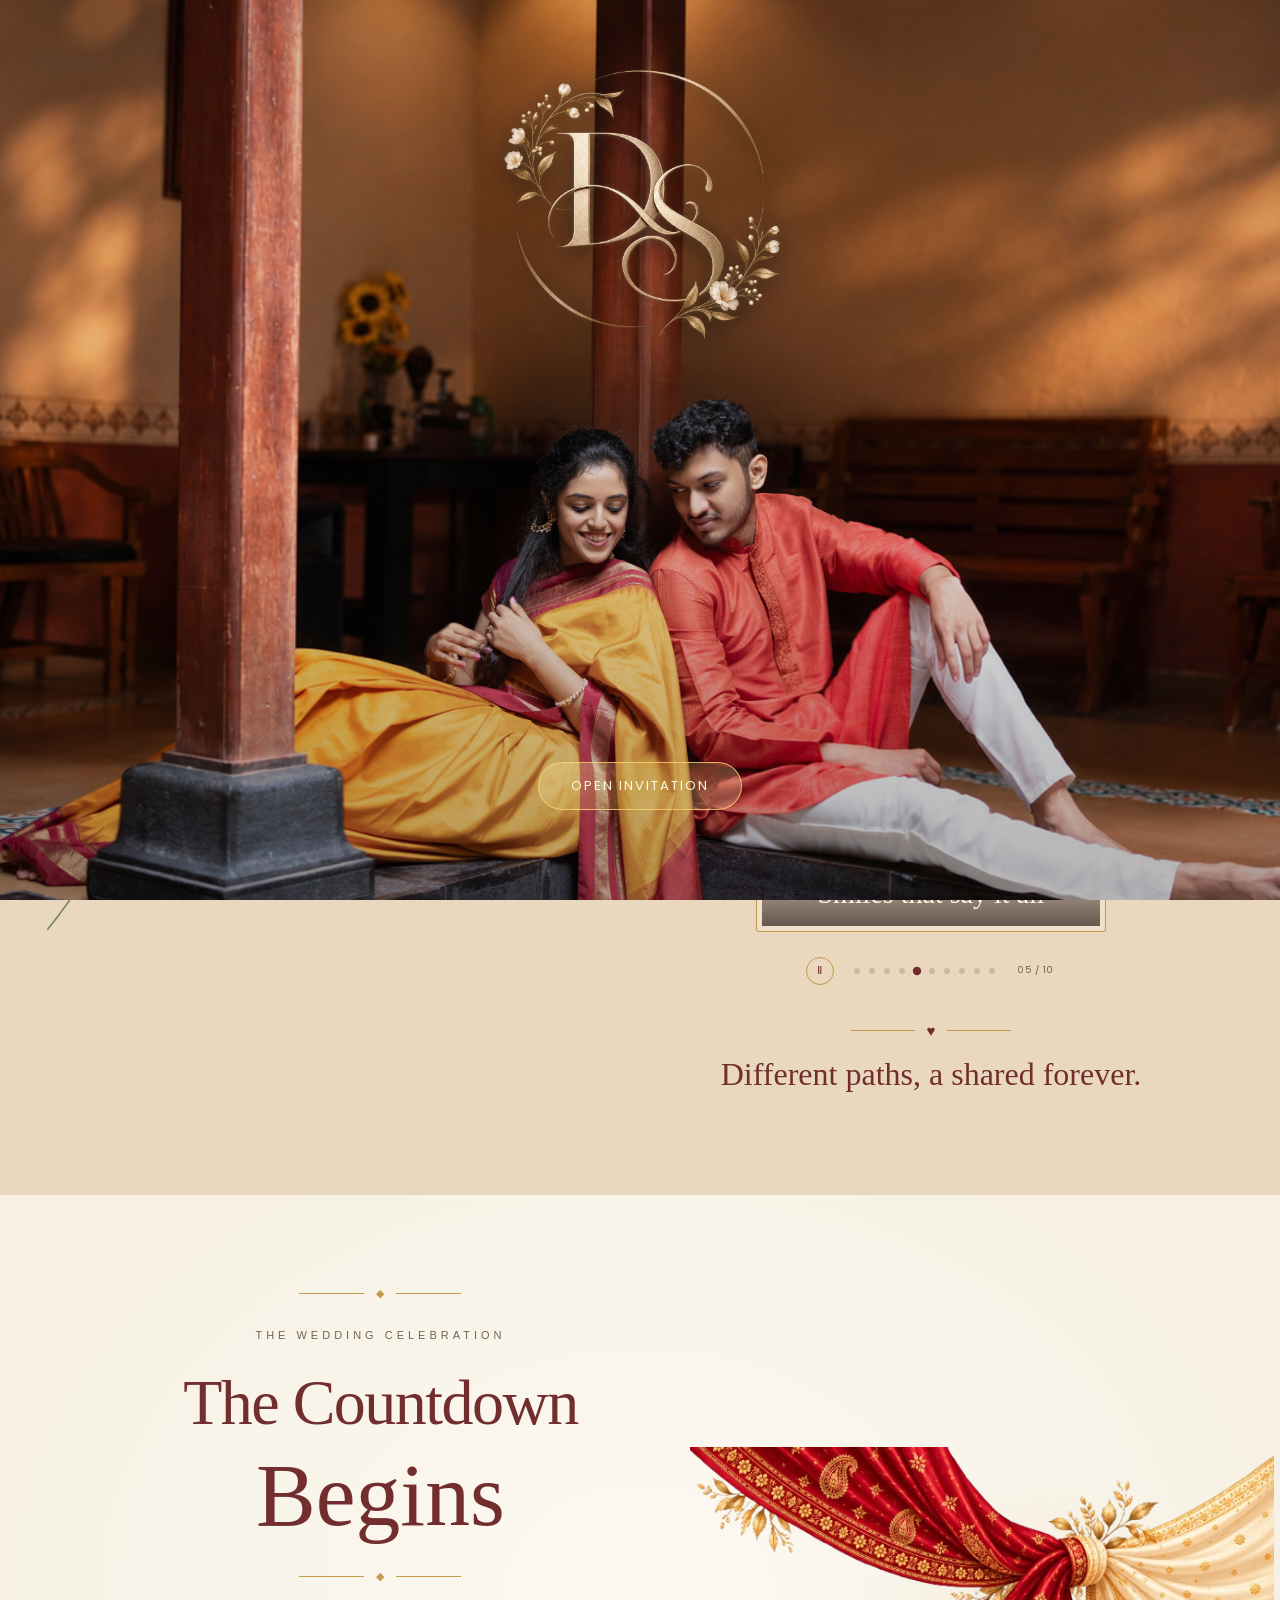
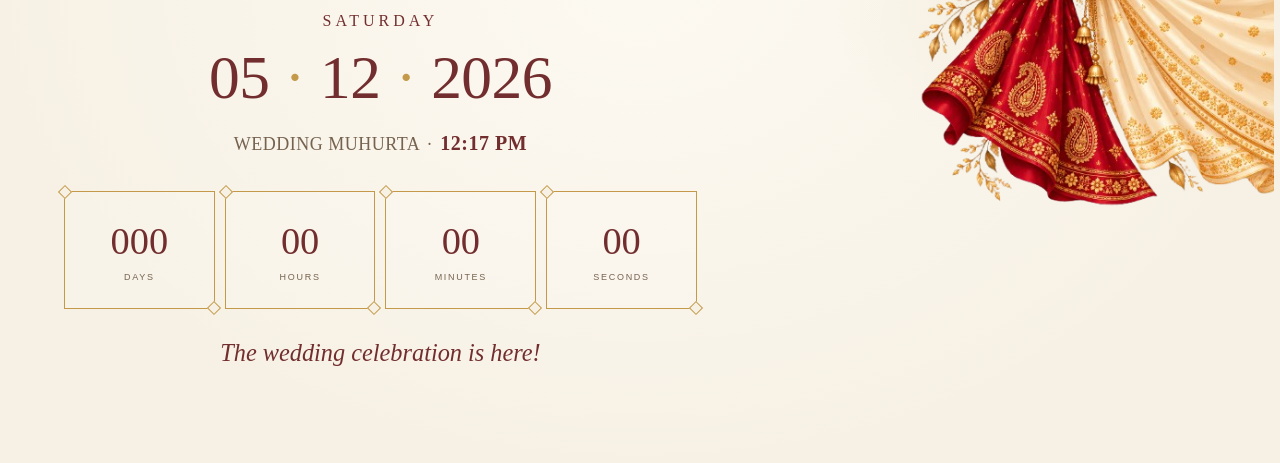
==== commit 3ac5dc7b: "added wedding date muhurta" ====
--- a/index.html
+++ b/index.html
@@ -1,477 +1,575 @@
+
 <!DOCTYPE html>
 <html lang="en">
 <head>
     <meta charset="UTF-8">
     <meta name="viewport" content="width=device-width, initial-scale=1.0">
-    <title>Devika & Sushant Wedding</title>
-
-     <!-- GOOGLE FONTS -->
+    <title>Devika &amp; Sushant Wedding</title>
+
+    <!-- GOOGLE FONTS -->
     <link rel="preconnect" href="https://fonts.googleapis.com">
     <link rel="preconnect" href="https://fonts.gstatic.com" crossorigin>
-    <!-- PRELOAD ENTRANCE IMAGE -->
-    <link rel="preload" as="image" href="photos/entrance.jpg">
     <link
         href="https://fonts.googleapis.com/css2?family=Poppins:wght@300;500&family=Great+Vibes&family=Playfair+Display:wght@400;500;600&display=swap"
         rel="stylesheet">
 
+    <!-- PRELOAD ENTRANCE IMAGE -->
+    <link rel="preload" as="image" href="photos/entrance.jpg">
+
     <!-- CSS -->
-
-    <!-- Entrance Page -->
     <link rel="stylesheet" href="css/entrance.css">
-    <!-- Welcome Page -->
     <link rel="stylesheet" href="css/welcomepage.css">
     <link rel="stylesheet" href="css/ourStory.css">
+    <link rel="stylesheet" href="css/countdown.css">
 </head>
+
 <body>
+
     <!-- MUSIC TOGGLE -->
-    <button id="musicToggle">
+    <button id="musicToggle" type="button" aria-label="Toggle background music">
         🔊
     </button>
 
-    <!-- ENTRANCE PAGE -->
+    <!-- ==================== ENTRANCE PAGE ==================== -->
     <div id="entry">
 
-        <!-- Entrance Photo -->
-        <img src="photos/entrance.jpg" class="entry-photo" alt="Wedding" fetchpriority="high" decoding="async">
-        <!-- Dark Overlay -->
+        <img
+            src="photos/entrance.jpg"
+            class="entry-photo"
+            alt="Wedding"
+            fetchpriority="high"
+            decoding="async">
+
         <div class="entry-photo-overlay"></div>
 
-        <!-- Wedding Logo -->
-        <img src="photos/ds-logo.png" class="entry-logo" alt="Devika and Sushant">
-
-        <!-- Open Invitation -->
+        <img
+            src="photos/ds-logo.png"
+            class="entry-logo"
+            alt="Devika and Sushant">
+
         <div class="entry-content">
-
-            <button class="open-btn" onclick="enterSite()">
+            <button class="open-btn" type="button" onclick="enterSite()">
                 Open Invitation
             </button>
         </div>
+
     </div>
 
-    <!-- WELCOME PAGE -->
     <!-- ==================== WELCOME PAGE ==================== -->
-
-<section id="welcomePage">
-
-    <div class="welcome-paper"></div>
-
-    <div class="welcome-layout">
-
-        <!-- LEFT: WEDDING PHOTO -->
-        <div class="welcome-photo-side">
-        <img src="photos/welcomepage.JPG"
-            class="main-wedding-photo"
-            alt="Devika and Sushant"
-             decoding="async"
-        >
-        </div>
-
-        <!-- RIGHT: INVITATION -->
-        <div class="welcome-content-side">
-
-            <!-- Fine gold corner details -->
-            <div class="corner-line corner-top-right"></div>
-            <div class="corner-line corner-bottom-left"></div>
-
-            <!-- TOP-RIGHT BOTANICAL BRANCH -->
-            <svg class="botanical botanical-top"
-                 viewBox="0 0 200 250"
-                 aria-hidden="true">
-
-                <g class="branch-drawing">
-                    <!-- Main stem -->
-                    <path class="branch-stem"
-                          d="M195 0 C165 38 145 78 120 118 C98 157 70 198 35 250"/>
-
-                    <!-- Leaves -->
-                    <path class="leaf-fill"
-                          d="M164 42 C137 42 120 26 112 8 C136 12 155 22 164 42Z"/>
-
-                    <path class="leaf-fill leaf-light"
-                          d="M153 58 C175 56 190 43 197 26 C177 31 160 42 153 58Z"/>
-
-                    <path class="leaf-fill"
-                          d="M139 82 C112 80 95 63 90 45 C114 51 132 64 139 82Z"/>
-
-                    <path class="leaf-fill leaf-light"
-                          d="M128 99 C151 99 169 85 179 68 C156 73 139 84 128 99Z"/>
-
-                    <path class="leaf-fill"
-                          d="M109 130 C85 125 72 108 69 91 C91 98 104 111 109 130Z"/>
-
-                    <path class="leaf-fill leaf-light"
-                          d="M99 146 C121 145 139 133 150 116 C128 121 111 132 99 146Z"/>
-
-                    <path class="leaf-fill"
-                          d="M80 176 C58 170 47 153 45 137 C65 144 77 159 80 176Z"/>
-
-                    <path class="leaf-fill leaf-light"
-                          d="M69 192 C90 190 105 177 114 161 C94 167 79 178 69 192Z"/>
-
-                    <!-- Delicate gold seed details -->
-                    <path class="branch-accent"
-                          d="M175 36 Q183 29 187 19"/>
-
-                    <ellipse class="seed"
-                             cx="182" cy="29"
-                             rx="2.5" ry="5"
-                             transform="rotate(35 182 29)"/>
-
-                    <ellipse class="seed"
-                             cx="91" cy="104"
-                             rx="2.5" ry="5"
-                             transform="rotate(-25 91 104)"/>
-
-                    <ellipse class="seed"
-                             cx="54" cy="151"
-                             rx="2.5" ry="5"
-                             transform="rotate(25 54 151)"/>
-                </g>
-            </svg>
-
-            <!-- INVITATION TEXT -->
-            <div class="welcome-content">
-
-                <div class="top-ornament reveal-item">
-                    <span class="ornament-line"></span>
-                    <span class="ornament-symbol"></span>
-                    <span class="ornament-line"></span>
-                </div>
-
-                <p class="welcome-intro reveal-item">
-                    You are cordially invited
-                    <br>
-                    to the wedding of
-                </p>
-
-                <h1 class="welcome-names reveal-item">
-                    Devika
-                    <span class="ampersand">&amp;</span>
-                    Sushant
-                </h1>
-
-                <div class="middle-ornament reveal-item">
-                    <span class="line"></span>
-                    <span class="diamond"></span>
-                    <span class="line"></span>
-                </div>
-
-                <p class="welcome-message reveal-item">
-                    Together with our families, we joyfully invite
-                    you to celebrate the beginning of our forever.
-                </p>
-
+    <section id="welcomePage">
+
+        <div class="welcome-paper"></div>
+
+        <div class="welcome-layout">
+
+            <!-- LEFT: WEDDING PHOTO -->
+            <div class="welcome-photo-side">
+                <img
+                    src="photos/welcomepage.JPG"
+                    class="main-wedding-photo"
+                    alt="Devika and Sushant"
+                    decoding="async">
             </div>
 
-            <!-- BOTTOM-LEFT BOTANICAL BRANCH -->
-            <svg class="botanical botanical-bottom"
-                 viewBox="0 0 250 270"
-                 aria-hidden="true">
-
-                <g class="branch-drawing">
-                    <path class="branch-stem"
-                          d="M0 270 C40 230 67 193 95 153 C124 111 160 66 235 12"/>
-
-                    <path class="leaf-fill"
-                          d="M42 229 C19 227 6 211 2 194 C23 201 37 213 42 229Z"/>
-
-                    <path class="leaf-fill leaf-light"
-                          d="M53 215 C75 214 91 199 98 181 C77 188 61 200 53 215Z"/>
-
-                    <path class="leaf-fill"
-                          d="M75 183 C51 178 39 160 38 143 C59 151 72 165 75 183Z"/>
-
-                    <path class="leaf-fill leaf-light"
-                          d="M86 168 C108 166 125 152 135 135 C113 140 97 153 86 168Z"/>
-
-                    <path class="leaf-fill"
-                          d="M111 133 C88 127 77 110 77 94 C97 101 109 116 111 133Z"/>
-
-                    <path class="leaf-fill leaf-light"
-                          d="M123 117 C144 115 160 100 168 83 C148 89 133 101 123 117Z"/>
-
-                    <path class="leaf-fill"
-                          d="M151 83 C130 76 120 60 121 44 C140 52 150 67 151 83Z"/>
-
-                    <path class="leaf-fill leaf-light"
-                          d="M163 68 C183 65 199 52 208 36 C188 41 174 53 163 68Z"/>
-
-                    <!-- Fine leaf veins -->
-                    <path class="leaf-vein"
-                          d="M10 201 Q25 211 38 225
-                             M43 222 Q68 210 94 186
-                             M45 151 Q61 164 71 178
-                             M80 101 Q96 115 106 129
-                             M125 51 Q140 65 147 79"/>
-
-                    <!-- Small gold buds -->
-                    <ellipse class="seed"
-                             cx="27" cy="190"
-                             rx="2.5" ry="5"
-                             transform="rotate(-25 27 190)"/>
-
-                    <ellipse class="seed"
-                             cx="102" cy="146"
-                             rx="2.5" ry="5"
-                             transform="rotate(25 102 146)"/>
-
-                    <ellipse class="seed"
-                             cx="193" cy="42"
-                             rx="2.5" ry="5"
-                             transform="rotate(35 193 42)"/>
-                </g>
-            </svg>
-
-        </div>
-    </div>
-</section>
-
-<!-- ==================== OUR STORY SECTION ==================== -->
-
-<section id="ourStory">
-
-    <div class="story-container">
-
-        <!-- LEFT: FEATURED COUPLE PHOTO -->
-        <div class="story-visual">
-
-            <div class="story-photo-frame">
-                <img
-                    src="photos/our-story-main.jpg"
-                    alt="Devika and Sushant in traditional attire"
-                    class="story-main-photo"
-                    loading="lazy"
-                    decoding="async"
-                >
-            </div>
-
-            <!-- Decorative botanical branch -->
-            <svg class="story-botanical"
-                 viewBox="0 0 160 220"
-                 aria-hidden="true">
-
-                <path class="story-stem"
-                      d="M8 215 C45 170 65 125 90 80 C110 45 130 25 150 8"/>
-
-                <path class="story-leaf"
-                      d="M48 164 C25 161 14 145 13 130 C33 136 44 148 48 164Z"/>
-
-                <path class="story-leaf story-leaf-light"
-                      d="M59 146 C81 144 95 130 101 113 C81 119 67 132 59 146Z"/>
-
-                <path class="story-leaf"
-                      d="M82 103 C60 98 50 82 51 67 C70 75 80 88 82 103Z"/>
-
-                <path class="story-leaf story-leaf-light"
-                      d="M94 83 C114 80 128 67 135 51 C115 57 102 69 94 83Z"/>
-
-                <circle class="story-seed" cx="117" cy="39" r="2.5"/>
-                <circle class="story-seed" cx="128" cy="31" r="2"/>
-            </svg>
-
-        </div>
-
-        <!-- RIGHT: OUR STORY -->
-        <div class="story-content">
-
-            <div class="story-ornament" aria-hidden="true">
-                <span></span>
-                <span class="story-diamond"></span>
-                <span></span>
-            </div>
-
-            <p class="story-eyebrow">THE BEGINNING</p>
-
-            <h2 class="story-heading">
-                Our <span>Story</span>
-            </h2>f
-            <div class="story-divider" aria-hidden="true">
-                <span></span>
-                <span class="story-diamond"></span>
-                <span></span>
-            </div>
-
-            <p class="story-description">
-                What began as a simple conversation slowly turned
-                into countless memories, shared dreams, and a love
-                that feels like home. Through every chapter, we found
-                our greatest adventure in each other.
-            </p>
-
-            <!-- TWO SUPPORTING PHOTOS -->
-
-<!-- OUR STORY PHOTO CAROUSEL -->
-<div class="story-gallery" id="storyGallery" aria-label="Our favourite moments">
-
-    <div class="story-gallery-heading">
-        <span class="story-gallery-kicker">A FEW FAVOURITE MOMENTS</span>
-    </div>
-
-    <div class="story-carousel">
-
-        <button class="story-arrow story-prev"
-                type="button"
-                aria-label="Previous photo">
-            &#8592;
-        </button>
-
-        <div class="story-arch-window">
-            <div class="story-slides">
-
-                <!-- Replace these filenames with your photos -->
-                <figure class="story-slide is-active">
-                    <img src="photos/story-01.jpg"
-                         alt="Devika and Sushant together"
-                         loading="lazy">
-                    <figcaption>A moment to remember</figcaption>
-                </figure>
-
-                <figure class="story-slide">
-                    <img src="photos/story-02.jpg"
-                         alt="Devika and Sushant in traditional attire"
-                         loading="lazy">
-                    <figcaption>Traditions and togetherness</figcaption>
-                </figure>
-
-                <figure class="story-slide">
-                    <img src="photos/story-03.jpg"
-                         alt="Devika and Sushant outdoors"
-                         loading="lazy">
-                    <figcaption>Our little world</figcaption>
-                </figure>
-
-                <figure class="story-slide">
-                    <img src="photos/story-04.jpg"
-                         alt="Another favourite memory of the couple"
-                         loading="lazy">
-                    <figcaption>And so the story continues</figcaption>
-                </figure>
-                <figure class="story-slide">
-                    <img src="photos/story-05.jpg" 
-                        alt="Devika and Sushant smiling together" 
-                        loading="lazy" decoding="async">
-                <figcaption>Smiles that say it all</figcaption>
-                </figure>
-                <figure class="story-slide">
-                    <img src="photos/story-06.jpg" alt="A special occasion together" loading="lazy" decoding="async">
-                    <figcaption>Celebrating us</figcaption>
-                </figure>
-                <figure class="story-slide">
-                    <img src="photos/story-07.jpg" alt="A beautiful memory with family" loading="lazy" decoding="async">
-                    <figcaption>Surrounded by love</figcaption>
-                </figure>
-                <figure class="story-slide">
-                    <img src="photos/story-08.jpg" alt="Devika and Sushant dressed for an occasion" loading="lazy" decoding="async">
-                    <figcaption>Every moment feels special</figcaption>
-                </figure>
-                <figure class="story-slide">
-                    <img src="photos/story-09.jpg" alt="Another cherished memory together" loading="lazy" decoding="async">
-                    <figcaption>And many more to come</figcaption>
-                </figure>
-                <figure class="story-slide">
-                    <img src="photos/story-10.jpg" alt="Devika and Sushant beginning their next chapter" loading="lazy" decoding="async">
-                    <figcaption>Forever starts here</figcaption>
-                </figure>
+            <!-- RIGHT: INVITATION -->
+            <div class="welcome-content-side">
+
+                <div class="corner-line corner-top-right"></div>
+                <div class="corner-line corner-bottom-left"></div>
+
+                <!-- TOP BOTANICAL BRANCH -->
+                <svg
+                    class="botanical botanical-top"
+                    viewBox="0 0 200 250"
+                    aria-hidden="true">
+
+                    <g class="branch-drawing">
+                        <path class="branch-stem"
+                            d="M195 0 C165 38 145 78 120 118 C98 157 70 198 35 250"/>
+
+                        <path class="leaf-fill"
+                            d="M164 42 C137 42 120 26 112 8 C136 12 155 22 164 42Z"/>
+
+                        <path class="leaf-fill leaf-light"
+                            d="M153 58 C175 56 190 43 197 26 C177 31 160 42 153 58Z"/>
+
+                        <path class="leaf-fill"
+                            d="M139 82 C112 80 95 63 90 45 C114 51 132 64 139 82Z"/>
+
+                        <path class="leaf-fill leaf-light"
+                            d="M128 99 C151 99 169 85 179 68 C156 73 139 84 128 99Z"/>
+
+                        <path class="leaf-fill"
+                            d="M109 130 C85 125 72 108 69 91 C91 98 104 111 109 130Z"/>
+
+                        <path class="leaf-fill leaf-light"
+                            d="M99 146 C121 145 139 133 150 116 C128 121 111 132 99 146Z"/>
+
+                        <path class="leaf-fill"
+                            d="M80 176 C58 170 47 153 45 137 C65 144 77 159 80 176Z"/>
+
+                        <path class="leaf-fill leaf-light"
+                            d="M69 192 C90 190 105 177 114 161 C94 167 79 178 69 192Z"/>
+
+                        <path class="branch-accent"
+                            d="M175 36 Q183 29 187 19"/>
+
+                        <ellipse class="seed" cx="182" cy="29"
+                            rx="2.5" ry="5"
+                            transform="rotate(35 182 29)"/>
+
+                        <ellipse class="seed" cx="91" cy="104"
+                            rx="2.5" ry="5"
+                            transform="rotate(-25 91 104)"/>
+
+                        <ellipse class="seed" cx="54" cy="151"
+                            rx="2.5" ry="5"
+                            transform="rotate(25 54 151)"/>
+                    </g>
+                </svg>
+
+                <!-- INVITATION TEXT -->
+                <div class="welcome-content">
+
+                    <div class="top-ornament reveal-item">
+                        <span class="ornament-line"></span>
+                        <span class="ornament-symbol"></span>
+                        <span class="ornament-line"></span>
+                    </div>
+
+                    <p class="welcome-intro reveal-item">
+                        You are cordially invited
+                        <br>
+                        to the wedding of
+                    </p>
+
+                    <h1 class="welcome-names reveal-item">
+                        Devika
+                        <span class="ampersand">&amp;</span>
+                        Sushant
+                    </h1>
+
+                    <div class="middle-ornament reveal-item">
+                        <span class="line"></span>
+                        <span class="diamond"></span>
+                        <span class="line"></span>
+                    </div>
+
+                    <p class="welcome-message reveal-item">
+                        Together with our families, we joyfully invite
+                        you to celebrate the beginning of our forever.
+                    </p>
+
+                </div>
+
+                <!-- BOTTOM BOTANICAL BRANCH -->
+                <svg
+                    class="botanical botanical-bottom"
+                    viewBox="0 0 250 270"
+                    aria-hidden="true">
+
+                    <g class="branch-drawing">
+                        <path class="branch-stem"
+                            d="M0 270 C40 230 67 193 95 153 C124 111 160 66 235 12"/>
+
+                        <path class="leaf-fill"
+                            d="M42 229 C19 227 6 211 2 194 C23 201 37 213 42 229Z"/>
+
+                        <path class="leaf-fill leaf-light"
+                            d="M53 215 C75 214 91 199 98 181 C77 188 61 200 53 215Z"/>
+
+                        <path class="leaf-fill"
+                            d="M75 183 C51 178 39 160 38 143 C59 151 72 165 75 183Z"/>
+
+                        <path class="leaf-fill leaf-light"
+                            d="M86 168 C108 166 125 152 135 135 C113 140 97 153 86 168Z"/>
+
+                        <path class="leaf-fill"
+                            d="M111 133 C88 127 77 110 77 94 C97 101 109 116 111 133Z"/>
+
+                        <path class="leaf-fill leaf-light"
+                            d="M123 117 C144 115 160 100 168 83 C148 89 133 101 123 117Z"/>
+
+                        <path class="leaf-fill"
+                            d="M151 83 C130 76 120 60 121 44 C140 52 150 67 151 83Z"/>
+
+                        <path class="leaf-fill leaf-light"
+                            d="M163 68 C183 65 199 52 208 36 C188 41 174 53 163 68Z"/>
+
+                        <path class="leaf-vein"
+                            d="M10 201 Q25 211 38 225
+                               M43 222 Q68 210 94 186
+                               M45 151 Q61 164 71 178
+                               M80 101 Q96 115 106 129
+                               M125 51 Q140 65 147 79"/>
+
+                        <ellipse class="seed" cx="27" cy="190"
+                            rx="2.5" ry="5"
+                            transform="rotate(-25 27 190)"/>
+
+                        <ellipse class="seed" cx="102" cy="146"
+                            rx="2.5" ry="5"
+                            transform="rotate(25 102 146)"/>
+
+                        <ellipse class="seed" cx="193" cy="42"
+                            rx="2.5" ry="5"
+                            transform="rotate(35 193 42)"/>
+                    </g>
+                </svg>
+
             </div>
         </div>
-
-        <button class="story-arrow story-next"
-                type="button"
-                aria-label="Next photo">
-            &#8594;
-        </button>
-
-    </div>
-
-    <div class="story-gallery-footer">
-        <button class="story-play-toggle"
-                type="button"
-                aria-label="Pause slideshow"
-                aria-pressed="false">
-            <span class="story-play-icon" aria-hidden="true">Ⅱ</span>
-        </button>
-
-        <div class="story-progress"
-             role="group"
-             aria-label="Choose a photo">
-            <button class="story-dot is-active"
-                    type="button"
-                    aria-label="Show photo 1"
-                    aria-current="true"></button>
-            <button class="story-dot"
-                    type="button"
-                    aria-label="Show photo 2"></button>
-            <button class="story-dot"
-                    type="button"
-                    aria-label="Show photo 3"></button>
-            <button class="story-dot"
-                    type="button"
-                    aria-label="Show photo 4"></button>
-            <button class="story-dot"
-                    type="button"
-                    aria-label="Show photo 5"></button>
-            <button class="story-dot"
-                    type="button"
-                    aria-label="Show photo 6"></button>
-            <button class="story-dot"
-                    type="button"
-                    aria-label="Show photo 7"></button>
-            <button class="story-dot"
-                    type="button"
-                    aria-label="Show photo 8"></button>
-            <button class="story-dot"
-                    type="button"
-                    aria-label="Show photo 9"></button>
-            <button class="story-dot"
-                    type="button"
-                    aria-label="Show photo 10"></button>
+    </section>
+
+    <!-- ==================== OUR STORY ==================== -->
+    <section id="ourStory">
+
+        <div class="story-container">
+
+            <!-- FEATURED PHOTO -->
+            <div class="story-visual">
+
+                <div class="story-photo-frame">
+                    <img
+                        src="photos/our-story-main.jpg"
+                        alt="Devika and Sushant in traditional attire"
+                        class="story-main-photo"
+                        loading="lazy"
+                        decoding="async">
+                </div>
+
+                <svg
+                    class="story-botanical"
+                    viewBox="0 0 160 220"
+                    aria-hidden="true">
+
+                    <path class="story-stem"
+                        d="M8 215 C45 170 65 125 90 80 C110 45 130 25 150 8"/>
+
+                    <path class="story-leaf"
+                        d="M48 164 C25 161 14 145 13 130 C33 136 44 148 48 164Z"/>
+
+                    <path class="story-leaf story-leaf-light"
+                        d="M59 146 C81 144 95 130 101 113 C81 119 67 132 59 146Z"/>
+
+                    <path class="story-leaf"
+                        d="M82 103 C60 98 50 82 51 67 C70 75 80 88 82 103Z"/>
+
+                    <path class="story-leaf story-leaf-light"
+                        d="M94 83 C114 80 128 67 135 51 C115 57 102 69 94 83Z"/>
+
+                    <circle class="story-seed" cx="117" cy="39" r="2.5"/>
+                    <circle class="story-seed" cx="128" cy="31" r="2"/>
+                </svg>
+
+            </div>
+
+            <!-- STORY CONTENT -->
+            <div class="story-content">
+
+                <div class="story-ornament" aria-hidden="true">
+                    <span></span>
+                    <span class="story-diamond"></span>
+                    <span></span>
+                </div>
+
+                <p class="story-eyebrow">THE BEGINNING</p>
+
+                <h2 class="story-heading">
+                    Our <span>Story</span>
+                </h2>
+
+                <div class="story-divider" aria-hidden="true">
+                    <span></span>
+                    <span class="story-diamond"></span>
+                    <span></span>
+                </div>
+
+                <p class="story-description">
+                    What began as a simple conversation slowly turned
+                    into countless memories, shared dreams, and a love
+                    that feels like home. Through every chapter, we found
+                    our greatest adventure in each other.
+                </p>
+
+                <!-- OUR STORY PHOTO CAROUSEL -->
+                <div
+                    class="story-gallery"
+                    id="storyGallery"
+                    aria-label="Our favourite moments">
+
+                    <div class="story-gallery-heading">
+                        <span class="story-gallery-kicker">
+                            A FEW FAVOURITE MOMENTS
+                        </span>
+                    </div>
+
+                    <div class="story-carousel">
+
+                        <button
+                            class="story-arrow story-prev"
+                            type="button"
+                            aria-label="Previous photo">
+                            &#8592;
+                        </button>
+
+                        <div class="story-arch-window">
+                            <div class="story-slides">
+
+                                <figure class="story-slide is-active">
+                                    <img src="photos/story-01.jpg"
+                                        alt="Devika and Sushant together"
+                                        loading="lazy">
+                                    <figcaption>A moment to remember</figcaption>
+                                </figure>
+
+                                <figure class="story-slide">
+                                    <img src="photos/story-02.jpg"
+                                        alt="Devika and Sushant in traditional attire"
+                                        loading="lazy">
+                                    <figcaption>Traditions and togetherness</figcaption>
+                                </figure>
+
+                                <figure class="story-slide">
+                                    <img src="photos/story-03.jpg"
+                                        alt="Devika and Sushant outdoors"
+                                        loading="lazy">
+                                    <figcaption>Our little world</figcaption>
+                                </figure>
+
+                                <figure class="story-slide">
+                                    <img src="photos/story-04.jpg"
+                                        alt="Another favourite memory of the couple"
+                                        loading="lazy">
+                                    <figcaption>And so the story continues</figcaption>
+                                </figure>
+
+                                <figure class="story-slide">
+                                    <img src="photos/story-05.jpg"
+                                        alt="Devika and Sushant smiling together"
+                                        loading="lazy"
+                                        decoding="async">
+                                    <figcaption>Smiles that say it all</figcaption>
+                                </figure>
+
+                                <figure class="story-slide">
+                                    <img src="photos/story-06.jpg"
+                                        alt="A special occasion together"
+                                        loading="lazy"
+                                        decoding="async">
+                                    <figcaption>Celebrating us</figcaption>
+                                </figure>
+
+                                <figure class="story-slide">
+                                    <img src="photos/story-07.jpg"
+                                        alt="A beautiful memory with family"
+                                        loading="lazy"
+                                        decoding="async">
+                                    <figcaption>Surrounded by love</figcaption>
+                                </figure>
+
+                                <figure class="story-slide">
+                                    <img src="photos/story-08.jpg"
+                                        alt="Devika and Sushant dressed for an occasion"
+                                        loading="lazy"
+                                        decoding="async">
+                                    <figcaption>Every moment feels special</figcaption>
+                                </figure>
+
+                                <figure class="story-slide">
+                                    <img src="photos/story-09.jpg"
+                                        alt="Another cherished memory together"
+                                        loading="lazy"
+                                        decoding="async">
+                                    <figcaption>And many more to come</figcaption>
+                                </figure>
+
+                                <figure class="story-slide">
+                                    <img src="photos/story-10.jpg"
+                                        alt="Devika and Sushant beginning their next chapter"
+                                        loading="lazy"
+                                        decoding="async">
+                                    <figcaption>Forever starts here</figcaption>
+                                </figure>
+
+                            </div>
+                        </div>
+
+                        <button
+                            class="story-arrow story-next"
+                            type="button"
+                            aria-label="Next photo">
+                            &#8594;
+                        </button>
+
+                    </div>
+
+                    <div class="story-gallery-footer">
+
+                        <button
+                            class="story-play-toggle"
+                            type="button"
+                            aria-label="Pause slideshow"
+                            aria-pressed="false">
+                            <span class="story-play-icon" aria-hidden="true">Ⅱ</span>
+                        </button>
+
+                        <div
+                            class="story-progress"
+                            role="group"
+                            aria-label="Choose a photo">
+
+                            <button class="story-dot is-active"
+                                type="button"
+                                aria-label="Show photo 1"
+                                aria-current="true"></button>
+
+                            <button class="story-dot" type="button"
+                                aria-label="Show photo 2"></button>
+
+                            <button class="story-dot" type="button"
+                                aria-label="Show photo 3"></button>
+
+                            <button class="story-dot" type="button"
+                                aria-label="Show photo 4"></button>
+
+                            <button class="story-dot" type="button"
+                                aria-label="Show photo 5"></button>
+
+                            <button class="story-dot" type="button"
+                                aria-label="Show photo 6"></button>
+
+                            <button class="story-dot" type="button"
+                                aria-label="Show photo 7"></button>
+
+                            <button class="story-dot" type="button"
+                                aria-label="Show photo 8"></button>
+
+                            <button class="story-dot" type="button"
+                                aria-label="Show photo 9"></button>
+
+                            <button class="story-dot" type="button"
+                                aria-label="Show photo 10"></button>
+
+                        </div>
+
+                        <span class="story-count" aria-live="off">
+                            01 / 10
+                        </span>
+
+                    </div>
+                </div>
+                <!-- END OUR STORY PHOTO CAROUSEL -->
+
+                <div class="story-closing">
+                    <span class="story-closing-line"></span>
+                    <span class="story-heart" aria-hidden="true">♥</span>
+                    <span class="story-closing-line"></span>
+                </div>
+
+                <p class="story-closing-text">
+                    Different paths, a shared forever.
+                </p>
+
+            </div>
         </div>
-
-        <span class="story-count" aria-live="off">01 / 10</span>
-    </div>
-
-</div>
-<!-- END OUR STORY PHOTO CAROUSEL -->
-
-
-            <div class="story-closing">
-                <span class="story-closing-line"></span>
-                <span class="story-heart" aria-hidden="true">♥</span>
-                <span class="story-closing-line"></span>
+    </section>
+
+    <!-- ==================== WEDDING COUNTDOWN ==================== -->
+    <section id="weddingCountdown" class="wedding-countdown-section">
+
+        <div class="countdown-layout">
+
+            <!-- WEDDING DETAILS -->
+            <div class="countdown-content">
+
+                <div class="countdown-ornament" aria-hidden="true">
+                    <span></span>
+                    <b>◆</b>
+                    <span></span>
+                </div>
+
+                <p class="countdown-eyebrow">
+                    THE WEDDING CELEBRATION
+                </p>
+
+                <h2 class="countdown-heading">
+                    The Countdown
+                    <span>Begins</span>
+                </h2>
+
+                <div
+                    class="countdown-ornament heading-ornament"
+                    aria-hidden="true">
+                    <span></span>
+                    <b>◆</b>
+                    <span></span>
+                </div>
+
+                <p class="wedding-weekday">SATURDAY</p>
+
+                <p class="wedding-date">
+                    05 <span>·</span> 12 <span>·</span> 2026
+                </p>
+
+                <p class="wedding-muhurta">
+                    WEDDING MUHURTA <span>·</span>
+                    <strong>12:17 PM</strong>
+                </p>
+
+                <!-- LIVE COUNTDOWN -->
+                <div class="countdown-timer" aria-label="Wedding countdown">
+
+                    <div class="countdown-box">
+                        <span id="countDays">000</span>
+                        <small>DAYS</small>
+                    </div>
+
+                    <div class="countdown-box">
+                        <span id="countHours">00</span>
+                        <small>HOURS</small>
+                    </div>
+
+                    <div class="countdown-box">
+                        <span id="countMinutes">00</span>
+                        <small>MINUTES</small>
+                    </div>
+
+                    <div class="countdown-box">
+                        <span id="countSeconds">00</span>
+                        <small>SECONDS</small>
+                    </div>
+
+                </div>
+
+                <p id="countdownClosing" class="countdown-closing">
+                    A beautiful new chapter awaits…
+                </p>
+
             </div>
 
-            <p class="story-closing-text">
-                Different paths, a shared forever.
-            </p>
+            <!-- DECORATIVE WEDDING FABRIC -->
+            <div class="countdown-photo-area countdown-drape-area">
+                <img
+                    src="photos/wedding-drape.png"
+                    alt="Burgundy and ivory embroidered wedding fabric"
+                    class="countdown-drape"
+                    loading="lazy"
+                    decoding="async">
+            </div>
 
         </div>
-
-    </div>
-
-</section>
-
-<!-- ==================== END OUR STORY ==================== -->
-
-
-
-
-    <!-- =====================================================
-         BACKGROUND MUSIC
-         ===================================================== -->
-
-        <audio id="bgMusic" loop preload="none">
-            <source src="./song.mp3" type="audio/mpeg">
-        </audio>
-
-
-
-    <!-- =====================================================
-         JAVASCRIPT
-         ===================================================== -->
-
+    </section>
+
+    <!-- ==================== BACKGROUND MUSIC ==================== -->
+    <audio id="bgMusic" loop preload="none">
+        <source src="./song.mp3" type="audio/mpeg">
+    </audio>
+
+    <!-- ==================== JAVASCRIPT ==================== -->
     <script src="js/entrance.js" defer></script>
     <script src="js/storyCarousel.js" defer></script>
+    <script src="js/countdown.js" defer></script>
 
 </body>
-
-</html>+</html>
--- a/css/countdown.css
+++ b/css/countdown.css
@@ -0,0 +1,677 @@
+
+/* ======================================
+   WEDDING COUNTDOWN
+   Ivory • Burgundy • Antique Gold
+   Desktop • Tablet • Mobile
+====================================== */
+
+#weddingCountdown {
+  --countdown-ivory: #f7f1e5;
+  --countdown-burgundy: #722e2e;
+  --countdown-gold: #c49a4a;
+  --countdown-muted: #75634f;
+  --countdown-leaf: #a88a55;
+
+  position: relative;
+  isolation: isolate;
+  width: 100%;
+  overflow: hidden;
+  background:
+    radial-gradient(
+      ellipse at 50% 45%,
+      rgba(255, 253, 247, 0.7),
+      transparent 72%
+    ),
+    var(--countdown-ivory);
+  color: var(--countdown-burgundy);
+  padding: clamp(55px, 7vw, 100px) clamp(22px, 5vw, 75px);
+}
+
+#weddingCountdown,
+#weddingCountdown * {
+  box-sizing: border-box;
+}
+
+/* ======================================
+   MAIN LAYOUT — DESKTOP
+====================================== */
+
+#weddingCountdown .countdown-layout {
+  position: relative;
+  display: grid;
+  grid-template-columns: minmax(0, 1.15fr) minmax(0, 0.85fr);
+  align-items: center;
+  gap: clamp(30px, 4vw, 65px);
+  width: 100%;
+  max-width: 1450px;
+  margin: 0 auto;
+}
+
+#weddingCountdown .countdown-content {
+  position: relative;
+  z-index: 2;
+  min-width: 0;
+  text-align: center;
+}
+
+/* ======================================
+   ORNAMENTS
+====================================== */
+
+#weddingCountdown .countdown-ornament {
+  display: flex;
+  align-items: center;
+  justify-content: center;
+  gap: 12px;
+  margin: 0 auto 24px;
+  color: var(--countdown-gold);
+}
+
+#weddingCountdown .countdown-ornament span {
+  display: block;
+  width: 65px;
+  height: 1px;
+  background: var(--countdown-gold);
+}
+
+#weddingCountdown .countdown-ornament b {
+  color: var(--countdown-gold);
+  font-size: 11px;
+  font-weight: 400;
+}
+
+/* ======================================
+   EYEBROW
+====================================== */
+
+#weddingCountdown .countdown-eyebrow {
+  margin: 0 0 24px;
+  color: var(--countdown-muted);
+  font-family: "Poppins", sans-serif;
+  font-size: 11px;
+  font-weight: 500;
+  letter-spacing: 4px;
+  line-height: 1.8;
+}
+
+/* ======================================
+   MAIN HEADING
+====================================== */
+
+#weddingCountdown .countdown-heading {
+  margin: 0;
+  color: var(--countdown-burgundy);
+  font-family: "Playfair Display", Georgia, "Times New Roman", serif;
+  font-size: clamp(42px, 5vw, 72px);
+  font-weight: 400;
+  line-height: 1.06;
+  letter-spacing: -1.5px;
+}
+
+#weddingCountdown .countdown-heading span {
+  display: block;
+  margin-top: 8px;
+  color: var(--countdown-burgundy);
+  font-family: "Great Vibes", "Brush Script MT", cursive;
+  font-size: clamp(66px, 7vw, 104px);
+  font-weight: 400;
+  font-style: normal;
+  line-height: 1.12;
+  letter-spacing: 0;
+}
+
+#weddingCountdown .heading-ornament {
+  margin-top: 22px;
+  margin-bottom: 27px;
+}
+
+/* ======================================
+   WEDDING DATE
+====================================== */
+
+#weddingCountdown .wedding-weekday {
+  margin: 0 0 9px;
+  color: var(--countdown-burgundy);
+  font-family: "Playfair Display", Georgia, serif;
+  font-size: 16px;
+  font-weight: 500;
+  letter-spacing: 4px;
+}
+
+#weddingCountdown .wedding-date {
+  display: flex;
+  align-items: center;
+  justify-content: center;
+  gap: clamp(10px, 1.4vw, 22px);
+  margin: 0;
+  color: var(--countdown-burgundy);
+  font-family: "Playfair Display", Georgia, serif;
+  font-size: clamp(40px, 4.8vw, 68px);
+  font-weight: 500;
+  line-height: 1.25;
+  letter-spacing: -0.5px;
+  white-space: nowrap;
+}
+
+#weddingCountdown .wedding-date span {
+  color: var(--countdown-gold);
+}
+
+/* ======================================
+   WEDDING MUHURTA
+====================================== */
+
+#weddingCountdown .wedding-muhurta {
+  margin: 12px 0 32px;
+  color: var(--countdown-muted);
+  font-family: "Playfair Display", Georgia, serif;
+  font-size: 18px;
+  font-weight: 400;
+  line-height: 1.6;
+  letter-spacing: 0.5px;
+}
+
+#weddingCountdown .wedding-muhurta span {
+  padding: 0 3px;
+}
+
+#weddingCountdown .wedding-muhurta strong {
+  color: var(--countdown-burgundy);
+  font-size: 20px;
+  font-weight: 600;
+}
+
+/* ======================================
+   COUNTDOWN TIMER
+====================================== */
+
+#weddingCountdown .countdown-timer {
+  display: grid;
+  grid-template-columns: repeat(4, minmax(0, 1fr));
+  gap: 10px;
+  width: 100%;
+  margin: 0 auto;
+}
+
+#weddingCountdown .countdown-box {
+  position: relative;
+  display: flex;
+  min-width: 0;
+  min-height: 118px;
+  flex-direction: column;
+  align-items: center;
+  justify-content: center;
+  gap: 9px;
+  padding: 18px 4px 15px;
+  border: 1px solid var(--countdown-gold);
+  background: rgba(255, 255, 255, 0.12);
+}
+
+/* Decorative diamond corners */
+
+#weddingCountdown .countdown-box::before,
+#weddingCountdown .countdown-box::after {
+  position: absolute;
+  width: 8px;
+  height: 8px;
+  border: 1px solid var(--countdown-gold);
+  background: var(--countdown-ivory);
+  content: "";
+  transform: rotate(45deg);
+}
+
+#weddingCountdown .countdown-box::before {
+  top: -5px;
+  left: -5px;
+}
+
+#weddingCountdown .countdown-box::after {
+  right: -5px;
+  bottom: -5px;
+}
+
+#weddingCountdown .countdown-box span {
+  display: block;
+  color: var(--countdown-burgundy);
+  font-family: "Playfair Display", Georgia, serif;
+  font-size: clamp(28px, 3vw, 44px);
+  font-weight: 500;
+  line-height: 1.1;
+  font-variant-numeric: tabular-nums;
+}
+
+#weddingCountdown .countdown-box small {
+  display: block;
+  color: var(--countdown-muted);
+  font-family: "Poppins", sans-serif;
+  font-size: 9px;
+  font-weight: 500;
+  letter-spacing: 1.7px;
+  line-height: 1.4;
+}
+
+/* ======================================
+   CLOSING MESSAGE
+====================================== */
+
+/* Hide any heart and gold lines below timer */
+
+#weddingCountdown .closing-ornament {
+  display: none !important;
+}
+
+#weddingCountdown .countdown-closing {
+  margin: 25px 0 0;
+  color: var(--countdown-burgundy);
+  font-family: "Playfair Display", Georgia, serif;
+  font-size: clamp(17px, 1.9vw, 25px);
+  font-weight: 500;
+  font-style: italic;
+  line-height: 1.6;
+}
+
+/* ======================================
+   WEDDING DRAPE — DESKTOP
+====================================== */
+
+#weddingCountdown .countdown-photo-area,
+#weddingCountdown .countdown-drape-area {
+  position: relative;
+  display: flex;
+  align-items: center;
+  justify-content: center;
+  width: 100%;
+  min-width: 0;
+  padding: 0;
+  line-height: 0;
+}
+
+#weddingCountdown .countdown-drape {
+  display: block;
+  width: 125%;
+  max-width: 760px;
+  height: auto;
+  margin: 0;
+  object-fit: contain;
+  object-position: center;
+  pointer-events: none;
+  user-select: none;
+  -webkit-user-drag: none;
+}
+
+/* ======================================
+   BOTANICAL ACCENTS
+   Subtle decorative leaf details
+====================================== */
+
+#weddingCountdown .countdown-photo-area::before {
+  position: absolute;
+  z-index: -1;
+  top: 4%;
+  right: 4%;
+  width: 80%;
+  height: 80%;
+  border-radius: 50%;
+  background: radial-gradient(
+    ellipse,
+    rgba(196, 154, 74, 0.07),
+    transparent 68%
+  );
+  content: "";
+  pointer-events: none;
+}
+
+/* ======================================
+   TABLET
+====================================== */
+
+@media (max-width: 900px) {
+  #weddingCountdown {
+    padding: 58px 24px 0;
+  }
+
+  #weddingCountdown .countdown-layout {
+    grid-template-columns: minmax(0, 1fr);
+    gap: 0;
+  }
+
+  #weddingCountdown .countdown-content {
+    width: 100%;
+    max-width: 650px;
+    margin: 0 auto;
+    padding-bottom: 24px;
+  }
+
+  #weddingCountdown .countdown-heading {
+    font-size: clamp(45px, 7vw, 64px);
+  }
+
+  #weddingCountdown .countdown-heading span {
+    font-size: clamp(70px, 10vw, 90px);
+  }
+
+  #weddingCountdown .wedding-date {
+    font-size: clamp(40px, 6vw, 58px);
+  }
+
+  #weddingCountdown .countdown-timer {
+    gap: 9px;
+  }
+
+  #weddingCountdown .countdown-box {
+    min-height: 105px;
+  }
+
+  #weddingCountdown .countdown-box span {
+    font-size: clamp(30px, 5vw, 40px);
+  }
+
+  #weddingCountdown .countdown-photo-area,
+  #weddingCountdown .countdown-drape-area {
+    display: block;
+    width: calc(100% + 48px);
+    max-width: none;
+    margin-left: -24px;
+    padding: 0;
+    overflow: hidden;
+  }
+
+  #weddingCountdown .countdown-drape {
+    width: 100%;
+    max-width: none;
+    height: auto;
+    object-fit: contain;
+    object-position: center bottom;
+  }
+}
+
+/* ======================================
+   MOBILE
+====================================== */
+
+@media (max-width: 600px) {
+  #weddingCountdown {
+    width: 100%;
+    max-width: 100%;
+    margin: 0;
+    padding: 38px 0 0;
+    overflow: hidden;
+    border: 0;
+    border-radius: 0;
+    box-shadow: none;
+  }
+
+  #weddingCountdown .countdown-layout {
+    display: flex;
+    flex-direction: column;
+    align-items: stretch;
+    gap: 0;
+    width: 100%;
+    max-width: 100%;
+    margin: 0;
+  }
+
+  #weddingCountdown .countdown-content {
+    width: 100%;
+    max-width: 440px;
+    margin: 0 auto;
+    padding: 0 17px;
+    text-align: center;
+  }
+
+  /* Top ornaments */
+
+  #weddingCountdown .countdown-ornament {
+    gap: 10px;
+    margin-bottom: 19px;
+  }
+
+  #weddingCountdown .countdown-ornament span {
+    width: 46px;
+  }
+
+  #weddingCountdown .countdown-ornament b {
+    font-size: 9px;
+  }
+
+  /* Heading */
+
+  #weddingCountdown .countdown-eyebrow {
+    margin: 0 0 17px;
+    font-size: 9px;
+    letter-spacing: 2.6px;
+    line-height: 1.7;
+  }
+
+  #weddingCountdown .countdown-heading {
+    font-size: clamp(37px, 9.8vw, 46px);
+    line-height: 1.08;
+    letter-spacing: -1px;
+  }
+
+  #weddingCountdown .countdown-heading span {
+    margin-top: 3px;
+    font-size: clamp(60px, 15vw, 76px);
+    line-height: 1.1;
+    letter-spacing: 0;
+  }
+
+  #weddingCountdown .heading-ornament {
+    margin-top: 18px;
+    margin-bottom: 23px;
+  }
+
+  /* Wedding date */
+
+  #weddingCountdown .wedding-weekday {
+    margin: 0 0 7px;
+    font-size: 14px;
+    letter-spacing: 3.5px;
+  }
+
+  #weddingCountdown .wedding-date {
+    display: flex;
+    align-items: center;
+    justify-content: center;
+    gap: clamp(8px, 2.8vw, 14px);
+    margin: 0;
+    font-size: clamp(35px, 9vw, 43px);
+    line-height: 1.25;
+    letter-spacing: -0.5px;
+    white-space: nowrap;
+  }
+
+  #weddingCountdown .wedding-muhurta {
+    margin: 10px 0 24px;
+    font-size: 14px;
+    line-height: 1.6;
+    letter-spacing: 0.3px;
+}
+
+  #weddingCountdown .wedding-muhurta strong {
+    font-size: 16px;
+}
+
+  /* Countdown boxes */
+
+  #weddingCountdown .countdown-timer {
+    display: grid;
+    grid-template-columns: repeat(4, minmax(0, 1fr));
+    gap: 7px;
+    width: 100%;
+  }
+
+  #weddingCountdown .countdown-box {
+    min-width: 0;
+    min-height: 82px;
+    padding: 12px 2px 10px;
+    gap: 7px;
+    background: rgba(255, 255, 255, 0.18);
+  }
+
+  #weddingCountdown .countdown-box::before,
+  #weddingCountdown .countdown-box::after {
+    width: 6px;
+    height: 6px;
+  }
+
+  #weddingCountdown .countdown-box::before {
+    top: -4px;
+    left: -4px;
+  }
+
+  #weddingCountdown .countdown-box::after {
+    right: -4px;
+    bottom: -4px;
+  }
+
+  #weddingCountdown .countdown-box span {
+    font-size: clamp(23px, 6.5vw, 31px);
+    line-height: 1.15;
+  }
+
+  #weddingCountdown .countdown-box small {
+    font-size: 7px;
+    letter-spacing: 0.8px;
+    white-space: nowrap;
+  }
+
+  /* No heart or horizontal line below timer */
+
+  #weddingCountdown .closing-ornament {
+    display: none !important;
+  }
+
+  /* Closing message */
+
+  #weddingCountdown .countdown-closing {
+    margin: 20px 0 22px;
+    font-size: 17px;
+    line-height: 1.5;
+  }
+
+  /* Full-width wedding drape */
+
+  #weddingCountdown .countdown-photo-area,
+  #weddingCountdown .countdown-drape-area {
+    display: block;
+    width: 100%;
+    max-width: none;
+    min-width: 0;
+    margin: 0;
+    padding: 0;
+    overflow: hidden;
+    line-height: 0;
+  }
+
+  #weddingCountdown .countdown-drape {
+    display: block;
+    width: 100%;
+    max-width: none;
+    height: auto;
+    margin: 0;
+    object-fit: contain;
+    object-position: center bottom;
+  }
+}
+
+/* ======================================
+   SMALL PHONES
+====================================== */
+
+@media (max-width: 380px) {
+  #weddingCountdown {
+    padding-top: 32px;
+  }
+
+  #weddingCountdown .countdown-content {
+    padding-right: 12px;
+    padding-left: 12px;
+  }
+
+  #weddingCountdown .countdown-heading {
+    font-size: 35px;
+  }
+
+  #weddingCountdown .countdown-heading span {
+    font-size: 57px;
+  }
+
+  #weddingCountdown .wedding-date {
+    gap: 7px;
+    font-size: 34px;
+  }
+
+  #weddingCountdown .countdown-timer {
+    gap: 5px;
+  }
+
+  #weddingCountdown .countdown-box {
+    min-height: 76px;
+    padding: 10px 1px;
+  }
+
+  #weddingCountdown .countdown-box span {
+    font-size: 23px;
+  }
+
+  #weddingCountdown .countdown-box small {
+    font-size: 6px;
+    letter-spacing: 0.4px;
+  }
+
+  #weddingCountdown .countdown-closing {
+    font-size: 16px;
+  }
+}
+
+/* ======================================
+   VERY SMALL PHONES
+====================================== */
+
+@media (max-width: 320px) {
+  #weddingCountdown .countdown-content {
+    padding-right: 9px;
+    padding-left: 9px;
+  }
+
+  #weddingCountdown .countdown-heading {
+    font-size: 32px;
+  }
+
+  #weddingCountdown .countdown-heading span {
+    font-size: 52px;
+  }
+
+  #weddingCountdown .wedding-date {
+    gap: 5px;
+    font-size: 30px;
+  }
+
+  #weddingCountdown .countdown-timer {
+    gap: 4px;
+  }
+
+  #weddingCountdown .countdown-box span {
+    font-size: 21px;
+  }
+
+  #weddingCountdown .countdown-box small {
+    font-size: 5px;
+    letter-spacing: 0.3px;
+  }
+}
+
+/* ======================================
+   ACCESSIBILITY
+====================================== */
+
+@media (prefers-reduced-motion: reduce) {
+  #weddingCountdown *,
+  #weddingCountdown *::before,
+  #weddingCountdown *::after {
+    animation: none !important;
+    transition: none !important;
+    scroll-behavior: auto !important;
+  }
+}
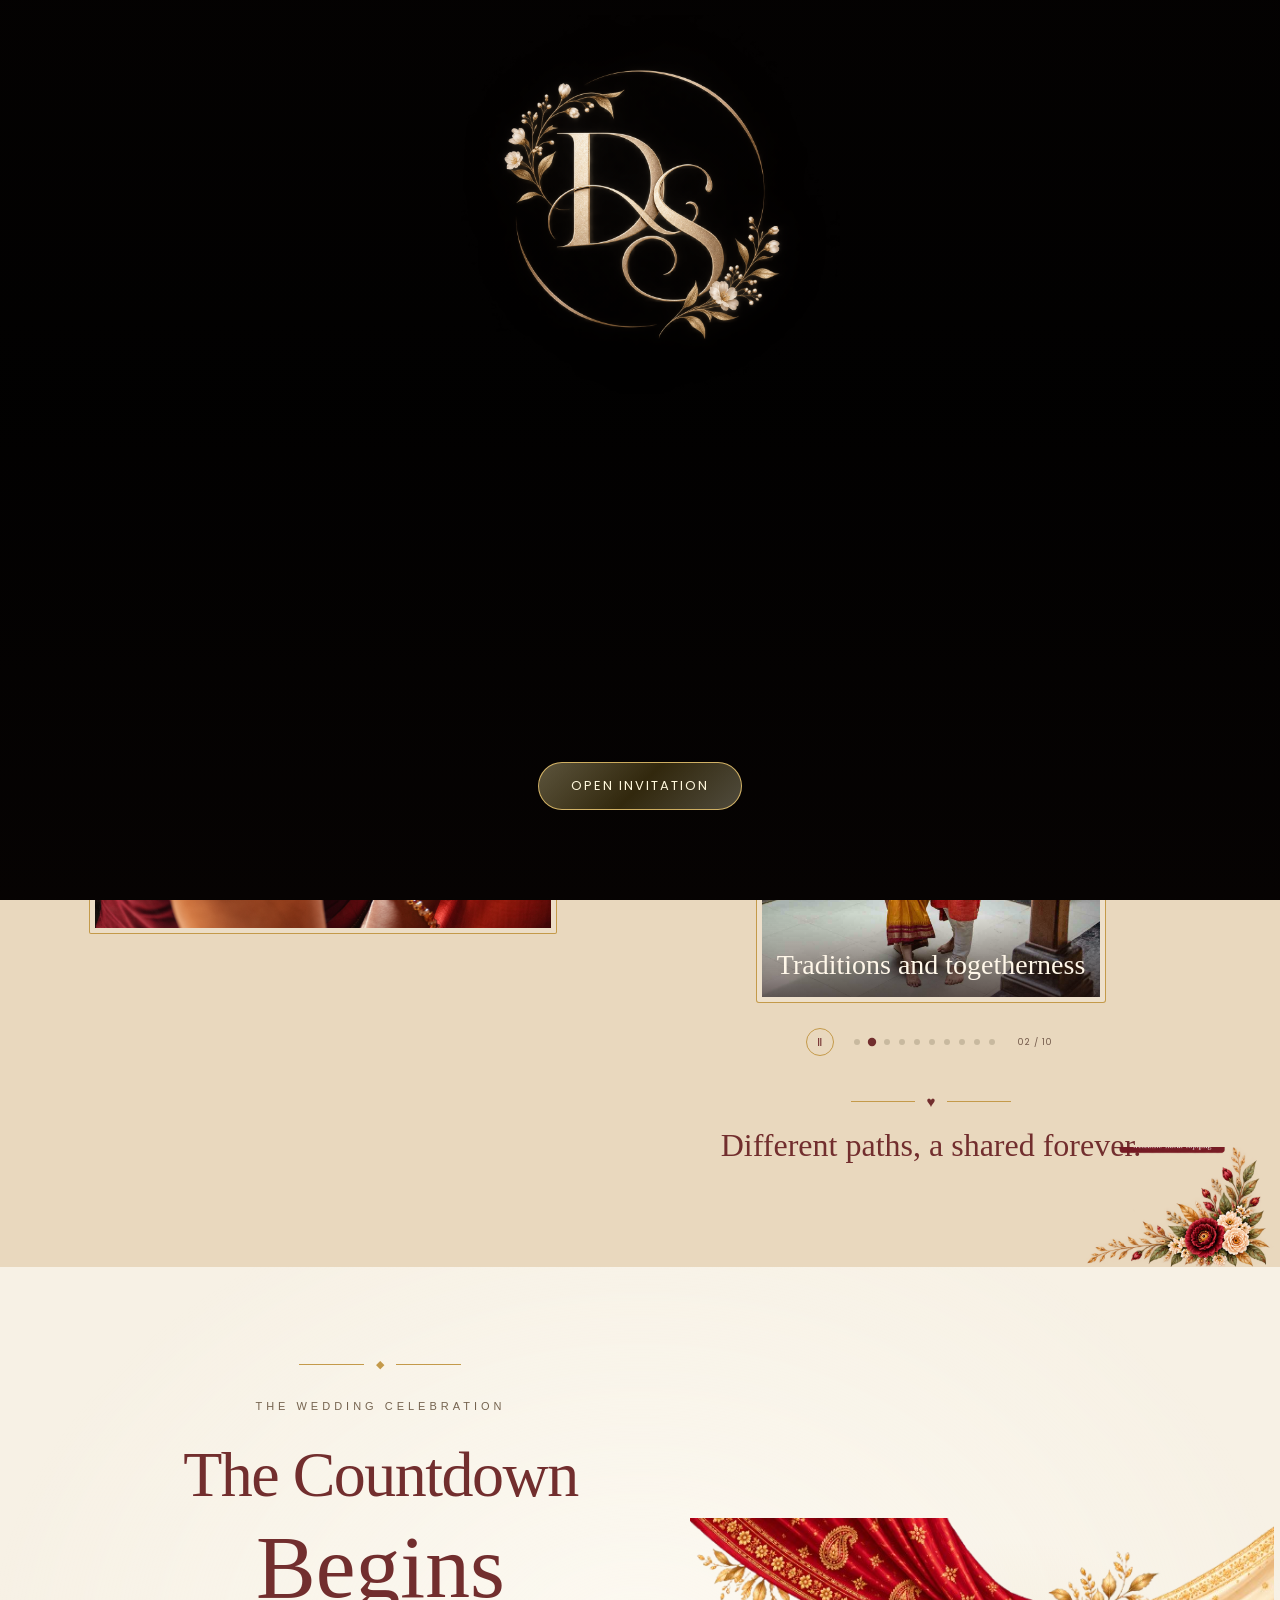
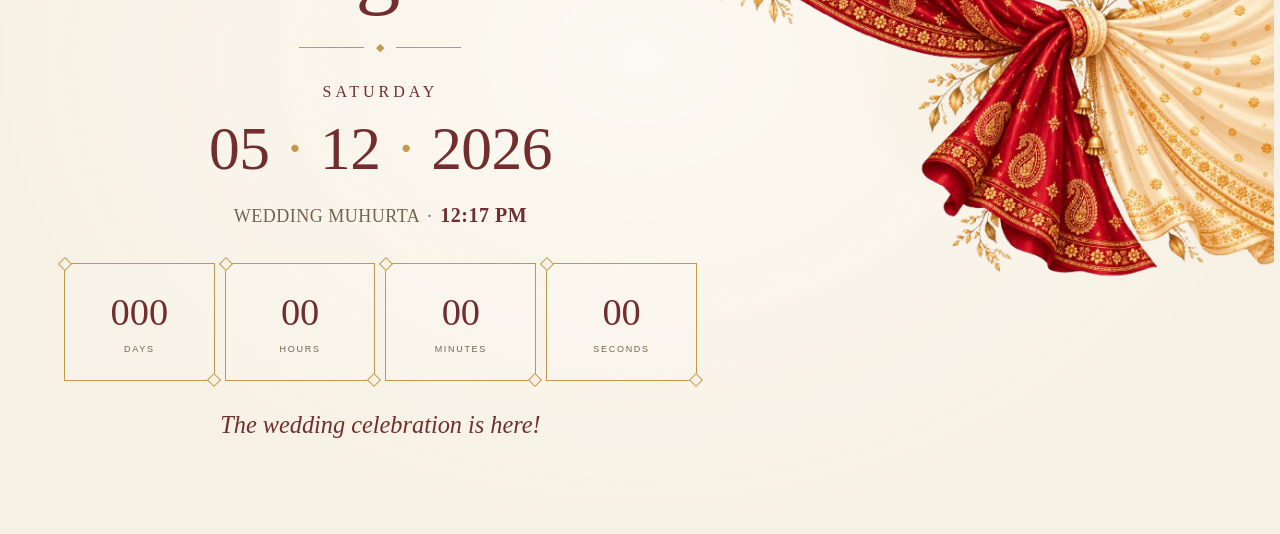
==== commit 560dd593: "update" ====
--- a/index.html
+++ b/index.html
@@ -1,4 +1,3 @@
-
 <!DOCTYPE html>
 <html lang="en">
 <head>
@@ -14,16 +13,123 @@
         rel="stylesheet">
 
     <!-- PRELOAD ENTRANCE IMAGE -->
-    <link rel="preload" as="image" href="photos/entrance.jpg">
+    <link rel="preload" as="image" href="photos/entrance.jpg" fetchpriority="high">
 
     <!-- CSS -->
     <link rel="stylesheet" href="css/entrance.css">
     <link rel="stylesheet" href="css/welcomepage.css">
     <link rel="stylesheet" href="css/ourStory.css">
     <link rel="stylesheet" href="css/countdown.css">
+    <link rel="stylesheet" href="css/events.css">
 </head>
 
 <body>
+
+    <!-- ==================== BOTANICAL SPRITE (defined once) ==================== -->
+    <svg width="0" height="0" style="position:absolute" aria-hidden="true" focusable="false">
+        <defs>
+            <linearGradient id="bx-green" x1="0" y1="0" x2="1" y2="1">
+                <stop offset="0" stop-color="#8d9c6b"/>
+                <stop offset="1" stop-color="#58673f"/>
+            </linearGradient>
+            <linearGradient id="bx-sage" x1="0" y1="0" x2="1" y2="1">
+                <stop offset="0" stop-color="#bcc19f"/>
+                <stop offset="1" stop-color="#848e66"/>
+            </linearGradient>
+            <radialGradient id="bx-petal-dark" cx="50%" cy="85%" r="80%">
+                <stop offset="0" stop-color="#5e2323"/>
+                <stop offset="1" stop-color="#8e3d3d"/>
+            </radialGradient>
+            <radialGradient id="bx-petal-light" cx="50%" cy="85%" r="80%">
+                <stop offset="0" stop-color="#8e3d3d"/>
+                <stop offset="1" stop-color="#b96a5e"/>
+            </radialGradient>
+            <radialGradient id="bx-gold" cx="40%" cy="35%" r="70%">
+                <stop offset="0" stop-color="#f1d58f"/>
+                <stop offset="1" stop-color="#b58a3c"/>
+            </radialGradient>
+
+            <g id="bx-leaf">
+                <path d="M0 0 C6 -9 22 -14 40 -9 C34 4 16 9 0 0Z"
+                      stroke="#4d5a36" stroke-width=".5" stroke-linejoin="round"/>
+                <path d="M2 0 Q20 -5 37 -8" fill="none" stroke="#e6dcb4"
+                      stroke-width=".7" stroke-linecap="round"/>
+                <path d="M14 -4 L20 -10 M22 -6 L28 -12 M12 -2 L18 3 M22 -3 L28 2"
+                      fill="none" stroke="#e6dcb4" stroke-width=".35" opacity=".7"/>
+            </g>
+
+            <g id="bx-flower">
+                <g fill="url(#bx-petal-dark)" stroke="#4a1a1a" stroke-width=".4">
+                    <path id="bx-petal" d="M0 0 C-8 -8 -7 -21 0 -28 C7 -21 8 -8 0 0Z"/>
+                    <use href="#bx-petal" transform="rotate(45)"/>
+                    <use href="#bx-petal" transform="rotate(90)"/>
+                    <use href="#bx-petal" transform="rotate(135)"/>
+                    <use href="#bx-petal" transform="rotate(180)"/>
+                    <use href="#bx-petal" transform="rotate(225)"/>
+                    <use href="#bx-petal" transform="rotate(270)"/>
+                    <use href="#bx-petal" transform="rotate(315)"/>
+                </g>
+                <g fill="url(#bx-petal-light)" stroke="#6e2b2b" stroke-width=".3">
+                    <path id="bx-petal-in" d="M0 0 C-5 -5 -4 -13 0 -17 C4 -13 5 -5 0 0Z"
+                          transform="rotate(22)"/>
+                    <use href="#bx-petal-in" transform="rotate(72)"/>
+                    <use href="#bx-petal-in" transform="rotate(144)"/>
+                    <use href="#bx-petal-in" transform="rotate(216)"/>
+                    <use href="#bx-petal-in" transform="rotate(288)"/>
+                </g>
+                <circle r="4.2" fill="url(#bx-gold)" stroke="#9a7430" stroke-width=".4"/>
+                <g fill="#8a6528">
+                    <circle cx="0" cy="-2" r=".7"/><circle cx="1.8" cy="1" r=".7"/>
+                    <circle cx="-1.8" cy="1" r=".7"/>
+                </g>
+            </g>
+
+            <g id="bx-bud">
+                <path d="M0 0 C-4 -4 -3 -11 0 -15 C3 -11 4 -4 0 0Z"
+                      fill="url(#bx-petal-dark)" stroke="#4a1a1a" stroke-width=".4"/>
+                <path d="M0 0 C-5 1 -7 -3 -6 -7 C-3 -6 -1 -3 0 0Z M0 0 C5 1 7 -3 6 -7 C3 -6 1 -3 0 0Z"
+                      fill="#75835a" stroke="#586642" stroke-width=".4"/>
+            </g>
+
+            <g id="bx-sprig">
+                <path d="M16 252 C46 204 68 158 106 118 C136 86 164 56 194 14"
+                      fill="none" stroke="#c49a4a" stroke-width=".7" opacity=".85"/>
+                <path d="M10 250 C40 200 62 152 100 112 C130 80 160 50 190 8"
+                      fill="none" stroke="#687448" stroke-width="1.7" stroke-linecap="round"/>
+
+                <path d="M66 160 C52 146 46 130 48 110"
+                      fill="none" stroke="#687448" stroke-width="1.1" stroke-linecap="round"/>
+                <use href="#bx-leaf" fill="url(#bx-sage)"  transform="translate(56 150) rotate(-160) scale(.5)"/>
+                <use href="#bx-leaf" fill="url(#bx-green)" transform="translate(50 134) rotate(-20) scale(.5)"/>
+                <use href="#bx-leaf" fill="url(#bx-sage)"  transform="translate(49 122) rotate(-165) scale(.42)"/>
+                <use href="#bx-bud" transform="translate(48 112) rotate(-4) scale(.8)"/>
+
+                <use href="#bx-leaf" fill="url(#bx-sage)"  transform="translate(22 232) rotate(-14) scale(.9)"/>
+                <use href="#bx-leaf" fill="url(#bx-green)" transform="translate(22 232) rotate(-104) scale(.8)"/>
+                <use href="#bx-leaf" fill="url(#bx-green)" transform="translate(47 193) rotate(-20) scale(1)"/>
+                <use href="#bx-leaf" fill="url(#bx-sage)"  transform="translate(47 193) rotate(-112) scale(.9)"/>
+                <use href="#bx-leaf" fill="url(#bx-sage)"  transform="translate(72 143) rotate(-2) scale(1)"/>
+                <use href="#bx-leaf" fill="url(#bx-green)" transform="translate(72 143) rotate(-92) scale(.9)"/>
+                <use href="#bx-leaf" fill="url(#bx-green)" transform="translate(125 85) rotate(-2) scale(.85)"/>
+                <use href="#bx-leaf" fill="url(#bx-sage)"  transform="translate(125 85) rotate(-92) scale(.8)"/>
+                <use href="#bx-leaf" fill="url(#bx-sage)"  transform="translate(142 68) rotate(2) scale(.7)"/>
+                <use href="#bx-leaf" fill="url(#bx-green)" transform="translate(142 68) rotate(-88) scale(.65)"/>
+                <use href="#bx-leaf" fill="url(#bx-green)" transform="translate(168 40) rotate(-8) scale(.55)"/>
+                <use href="#bx-leaf" fill="url(#bx-sage)"  transform="translate(168 40) rotate(-82) scale(.5)"/>
+
+                <use href="#bx-flower" transform="translate(104 108) rotate(12) scale(.9)"/>
+                <use href="#bx-flower" transform="translate(153 57) rotate(-20) scale(.55)"/>
+                <use href="#bx-bud" transform="translate(190 8) rotate(40) scale(.8)"/>
+                <use href="#bx-bud" transform="translate(177 28) rotate(70) scale(.6)"/>
+
+                <g fill="#c49a4a">
+                    <circle cx="34" cy="214" r="1.6"/><circle cx="60" cy="166" r="1.4"/>
+                    <circle cx="86" cy="128" r="1.6"/><circle cx="136" cy="76" r="1.4"/>
+                    <circle cx="181" cy="22" r="1.2"/>
+                </g>
+            </g>
+        </defs>
+    </svg>
 
     <!-- MUSIC TOGGLE -->
     <button id="musicToggle" type="button" aria-label="Toggle background music">
@@ -68,6 +174,7 @@
                     src="photos/welcomepage.JPG"
                     class="main-wedding-photo"
                     alt="Devika and Sushant"
+                    fetchpriority="low"
                     decoding="async">
             </div>
 
@@ -77,56 +184,9 @@
                 <div class="corner-line corner-top-right"></div>
                 <div class="corner-line corner-bottom-left"></div>
 
-                <!-- TOP BOTANICAL BRANCH -->
-                <svg
-                    class="botanical botanical-top"
-                    viewBox="0 0 200 250"
-                    aria-hidden="true">
-
-                    <g class="branch-drawing">
-                        <path class="branch-stem"
-                            d="M195 0 C165 38 145 78 120 118 C98 157 70 198 35 250"/>
-
-                        <path class="leaf-fill"
-                            d="M164 42 C137 42 120 26 112 8 C136 12 155 22 164 42Z"/>
-
-                        <path class="leaf-fill leaf-light"
-                            d="M153 58 C175 56 190 43 197 26 C177 31 160 42 153 58Z"/>
-
-                        <path class="leaf-fill"
-                            d="M139 82 C112 80 95 63 90 45 C114 51 132 64 139 82Z"/>
-
-                        <path class="leaf-fill leaf-light"
-                            d="M128 99 C151 99 169 85 179 68 C156 73 139 84 128 99Z"/>
-
-                        <path class="leaf-fill"
-                            d="M109 130 C85 125 72 108 69 91 C91 98 104 111 109 130Z"/>
-
-                        <path class="leaf-fill leaf-light"
-                            d="M99 146 C121 145 139 133 150 116 C128 121 111 132 99 146Z"/>
-
-                        <path class="leaf-fill"
-                            d="M80 176 C58 170 47 153 45 137 C65 144 77 159 80 176Z"/>
-
-                        <path class="leaf-fill leaf-light"
-                            d="M69 192 C90 190 105 177 114 161 C94 167 79 178 69 192Z"/>
-
-                        <path class="branch-accent"
-                            d="M175 36 Q183 29 187 19"/>
-
-                        <ellipse class="seed" cx="182" cy="29"
-                            rx="2.5" ry="5"
-                            transform="rotate(35 182 29)"/>
-
-                        <ellipse class="seed" cx="91" cy="104"
-                            rx="2.5" ry="5"
-                            transform="rotate(-25 91 104)"/>
-
-                        <ellipse class="seed" cx="54" cy="151"
-                            rx="2.5" ry="5"
-                            transform="rotate(25 54 151)"/>
-                    </g>
-                </svg>
+                <div class="welcome-floral welcome-floral-top" aria-hidden="true">
+                    <img src="photos/welcome-floral-top.png" alt="Floral decoration ">
+                    </div>
 
                 <!-- INVITATION TEXT -->
                 <div class="welcome-content">
@@ -162,60 +222,10 @@
 
                 </div>
 
-                <!-- BOTTOM BOTANICAL BRANCH -->
-                <svg
-                    class="botanical botanical-bottom"
-                    viewBox="0 0 250 270"
-                    aria-hidden="true">
-
-                    <g class="branch-drawing">
-                        <path class="branch-stem"
-                            d="M0 270 C40 230 67 193 95 153 C124 111 160 66 235 12"/>
-
-                        <path class="leaf-fill"
-                            d="M42 229 C19 227 6 211 2 194 C23 201 37 213 42 229Z"/>
-
-                        <path class="leaf-fill leaf-light"
-                            d="M53 215 C75 214 91 199 98 181 C77 188 61 200 53 215Z"/>
-
-                        <path class="leaf-fill"
-                            d="M75 183 C51 178 39 160 38 143 C59 151 72 165 75 183Z"/>
-
-                        <path class="leaf-fill leaf-light"
-                            d="M86 168 C108 166 125 152 135 135 C113 140 97 153 86 168Z"/>
-
-                        <path class="leaf-fill"
-                            d="M111 133 C88 127 77 110 77 94 C97 101 109 116 111 133Z"/>
-
-                        <path class="leaf-fill leaf-light"
-                            d="M123 117 C144 115 160 100 168 83 C148 89 133 101 123 117Z"/>
-
-                        <path class="leaf-fill"
-                            d="M151 83 C130 76 120 60 121 44 C140 52 150 67 151 83Z"/>
-
-                        <path class="leaf-fill leaf-light"
-                            d="M163 68 C183 65 199 52 208 36 C188 41 174 53 163 68Z"/>
-
-                        <path class="leaf-vein"
-                            d="M10 201 Q25 211 38 225
-                               M43 222 Q68 210 94 186
-                               M45 151 Q61 164 71 178
-                               M80 101 Q96 115 106 129
-                               M125 51 Q140 65 147 79"/>
-
-                        <ellipse class="seed" cx="27" cy="190"
-                            rx="2.5" ry="5"
-                            transform="rotate(-25 27 190)"/>
-
-                        <ellipse class="seed" cx="102" cy="146"
-                            rx="2.5" ry="5"
-                            transform="rotate(25 102 146)"/>
-
-                        <ellipse class="seed" cx="193" cy="42"
-                            rx="2.5" ry="5"
-                            transform="rotate(35 193 42)"/>
-                    </g>
-                </svg>
+                <!-- BOTTOM BOTANICAL BRANCH --->
+                <div class="welcome-floral welcome-floral-bottom" aria-hidden="true">
+                     <img src="photos/welcome-floral-bottom.png" alt="">
+            </div>
 
             </div>
         </div>
@@ -238,29 +248,10 @@
                         decoding="async">
                 </div>
 
-                <svg
-                    class="story-botanical"
-                    viewBox="0 0 160 220"
-                    aria-hidden="true">
-
-                    <path class="story-stem"
-                        d="M8 215 C45 170 65 125 90 80 C110 45 130 25 150 8"/>
-
-                    <path class="story-leaf"
-                        d="M48 164 C25 161 14 145 13 130 C33 136 44 148 48 164Z"/>
-
-                    <path class="story-leaf story-leaf-light"
-                        d="M59 146 C81 144 95 130 101 113 C81 119 67 132 59 146Z"/>
-
-                    <path class="story-leaf"
-                        d="M82 103 C60 98 50 82 51 67 C70 75 80 88 82 103Z"/>
-
-                    <path class="story-leaf story-leaf-light"
-                        d="M94 83 C114 80 128 67 135 51 C115 57 102 69 94 83Z"/>
-
-                    <circle class="story-seed" cx="117" cy="39" r="2.5"/>
-                    <circle class="story-seed" cx="128" cy="31" r="2"/>
-                </svg>
+                <!-- OUR STORY FLORAL IMAGE -->
+                <div class="story-floral story-floral-top" aria-hidden="true">
+                    <img src="photos/story-floral-top.png" alt="">
+                </div>
 
             </div>
 
@@ -279,11 +270,11 @@
                     Our <span>Story</span>
                 </h2>
 
-                <div class="story-divider" aria-hidden="true">
-                    <span></span>
-                    <span class="story-diamond"></span>
-                    <span></span>
-                </div>
+                <img
+                    src="photos/floral-divider.png"
+                    class="story-floral-divider"
+                    alt=""
+                    aria-hidden="true">
 
                 <p class="story-description">
                     What began as a simple conversation slowly turned
@@ -319,76 +310,70 @@
                                 <figure class="story-slide is-active">
                                     <img src="photos/story-01.jpg"
                                         alt="Devika and Sushant together"
-                                        loading="lazy">
+                                        loading="lazy" decoding="async">
                                     <figcaption>A moment to remember</figcaption>
                                 </figure>
 
                                 <figure class="story-slide">
                                     <img src="photos/story-02.jpg"
                                         alt="Devika and Sushant in traditional attire"
-                                        loading="lazy">
+                                        loading="lazy" decoding="async">
                                     <figcaption>Traditions and togetherness</figcaption>
                                 </figure>
 
                                 <figure class="story-slide">
                                     <img src="photos/story-03.jpg"
                                         alt="Devika and Sushant outdoors"
-                                        loading="lazy">
+                                        loading="lazy" decoding="async">
                                     <figcaption>Our little world</figcaption>
                                 </figure>
 
                                 <figure class="story-slide">
                                     <img src="photos/story-04.jpg"
                                         alt="Another favourite memory of the couple"
-                                        loading="lazy">
+                                        loading="lazy" decoding="async">
                                     <figcaption>And so the story continues</figcaption>
                                 </figure>
 
                                 <figure class="story-slide">
                                     <img src="photos/story-05.jpg"
                                         alt="Devika and Sushant smiling together"
-                                        loading="lazy"
-                                        decoding="async">
+                                        loading="lazy" decoding="async">
                                     <figcaption>Smiles that say it all</figcaption>
                                 </figure>
 
                                 <figure class="story-slide">
                                     <img src="photos/story-06.jpg"
                                         alt="A special occasion together"
-                                        loading="lazy"
-                                        decoding="async">
+                                        loading="lazy" decoding="async">
                                     <figcaption>Celebrating us</figcaption>
                                 </figure>
 
                                 <figure class="story-slide">
                                     <img src="photos/story-07.jpg"
                                         alt="A beautiful memory with family"
-                                        loading="lazy"
-                                        decoding="async">
+                                        loading="lazy" decoding="async">
                                     <figcaption>Surrounded by love</figcaption>
                                 </figure>
 
                                 <figure class="story-slide">
                                     <img src="photos/story-08.jpg"
                                         alt="Devika and Sushant dressed for an occasion"
-                                        loading="lazy"
-                                        decoding="async">
+                                        loading="lazy" decoding="async">
                                     <figcaption>Every moment feels special</figcaption>
                                 </figure>
 
                                 <figure class="story-slide">
                                     <img src="photos/story-09.jpg"
                                         alt="Another cherished memory together"
-                                        loading="lazy"
-                                        decoding="async">
+                                        loading="lazy" decoding="async">
                                     <figcaption>And many more to come</figcaption>
                                 </figure>
 
                                 <figure class="story-slide">
                                     <img src="photos/story-10.jpg"
                                         alt="Devika and Sushant beginning their next chapter"
-                                        loading="lazy"
-                                        decoding="async">
+                                        loading="lazy" decoding="async">
                                     <figcaption>Forever starts here</figcaption>
                                 </figure>
 
@@ -419,37 +404,17 @@
                             role="group"
                             aria-label="Choose a photo">
 
-                            <button class="story-dot is-active"
-                                type="button"
-                                aria-label="Show photo 1"
-                                aria-current="true"></button>
-
-                            <button class="story-dot" type="button"
-                                aria-label="Show photo 2"></button>
-
-                            <button class="story-dot" type="button"
-                                aria-label="Show photo 3"></button>
-
-                            <button class="story-dot" type="button"
-                                aria-label="Show photo 4"></button>
-
-                            <button class="story-dot" type="button"
-                                aria-label="Show photo 5"></button>
-
-                            <button class="story-dot" type="button"
-                                aria-label="Show photo 6"></button>
-
-                            <button class="story-dot" type="button"
-                                aria-label="Show photo 7"></button>
-
-                            <button class="story-dot" type="button"
-                                aria-label="Show photo 8"></button>
-
-                            <button class="story-dot" type="button"
-                                aria-label="Show photo 9"></button>
-
-                            <button class="story-dot" type="button"
-                                aria-label="Show photo 10"></button>
+                            <button class="story-dot is-active" type="button"
+                                aria-label="Show photo 1" aria-current="true"></button>
+                            <button class="story-dot" type="button" aria-label="Show photo 2"></button>
+                            <button class="story-dot" type="button" aria-label="Show photo 3"></button>
+                            <button class="story-dot" type="button" aria-label="Show photo 4"></button>
+                            <button class="story-dot" type="button" aria-label="Show photo 5"></button>
+                            <button class="story-dot" type="button" aria-label="Show photo 6"></button>
+                            <button class="story-dot" type="button" aria-label="Show photo 7"></button>
+                            <button class="story-dot" type="button" aria-label="Show photo 8"></button>
+                            <button class="story-dot" type="button" aria-label="Show photo 9"></button>
+                            <button class="story-dot" type="button" aria-label="Show photo 10"></button>
 
                         </div>
 
@@ -473,6 +438,18 @@
 
             </div>
         </div>
+        <div class="story-floral story-floral-bottom" aria-hidden="true">
+            <img src="photos/story-floral-bottom.png" alt="">
+        </div>
+    </section>
+
+    <!-- ==================== EVENTS BEFORE THE WEDDING (filled by js/schedule.js) ==================== -->
+    <section id="eventsBefore" class="events-section" hidden>
+        <h2 class="events-heading">
+            The celebrations begin
+            <span>Join us for</span>
+        </h2>
+        <div class="events-list"></div>
     </section>
 
     <!-- ==================== WEDDING COUNTDOWN ==================== -->
@@ -561,12 +538,23 @@
         </div>
     </section>
 
+    <!-- ==================== EVENTS AFTER THE WEDDING (filled by js/schedule.js) ==================== -->
+    <section id="eventsAfter" class="events-section" hidden>
+        <h2 class="events-heading">
+            And the joy continues
+            <span>Stay with us</span>
+        </h2>
+        <div class="events-list"></div>
+    </section>
+
     <!-- ==================== BACKGROUND MUSIC ==================== -->
     <audio id="bgMusic" loop preload="none">
         <source src="./song.mp3" type="audio/mpeg">
     </audio>
 
     <!-- ==================== JAVASCRIPT ==================== -->
+    <script src="js/events.js" defer></script>
+    <script src="js/schedule.js" defer></script>
     <script src="js/entrance.js" defer></script>
     <script src="js/storyCarousel.js" defer></script>
     <script src="js/countdown.js" defer></script>
--- a/css/welcomepage.css
+++ b/css/welcomepage.css
@@ -349,93 +349,6 @@
     }
 }
 
-/* =========================================================
-   BOTANICAL BRANCHES
-   ========================================================= */
-/* Botanical positioning */
-.botanical {
-    position: absolute;
-    z-index: 3;
-    pointer-events: none;
-    overflow: visible;
-    fill: none;
-}
-
-.botanical-top {
-    width: 175px;
-    height: 225px;
-    top: -8px;
-    right: -8px;
-    transform: rotate(5deg);
-}
-
-.botanical-bottom {
-    width: 215px;
-    height: 235px;
-    bottom: -12px;
-    left: -12px;
-    transform: rotate(-5deg);
-}
-.branch-stem {
-    fill: none;
-    stroke: #687448;
-    stroke-width: 1.5;
-    stroke-linecap: round;
-}
-
-.leaf-fill {
-    fill: #75835a;
-    stroke: #586642;
-    stroke-width: 0.65;
-    stroke-linejoin: round;
-}
-
-.leaf-light {
-    fill: #a0a782;
-    stroke: #75815c;
-}
-
-.leaf-vein {
-    fill: none;
-    stroke: #d6c99e;
-    stroke-width: 0.8;
-    stroke-linecap: round;
-}
-
-.branch-accent {
-    fill: none;
-    stroke: #c49a4a;
-    stroke-width: 0.9;
-}
-
-.seed {
-    fill: #c49a4a;
-    stroke: #b38a40;
-    stroke-width: 0.5;
-}
-
-/* Branch reveal */
-.branch-drawing {
-    transform-box: fill-box;
-    transform-origin: center;
-    opacity: 0;
-}
-
-#welcomePage.active .branch-drawing {
-    animation: branchReveal 1.8s ease-out 0.35s forwards;
-}
-
-@keyframes branchReveal {
-    from {
-        opacity: 0;
-        transform: translateY(8px);
-    }
-    to {
-        opacity: 0.95;
-        transform: translateY(0);
-    }
-}
-
 
 /*GOLD CORNER DETAILS */
 
@@ -502,6 +415,65 @@
     left: 52px;
     bottom: -5px;
     transform: rotate(-25deg);
+}
+
+
+/* ======================================
+   WELCOME PAGE FLORAL PNG DECORATIONS
+====================================== */
+
+#welcomePage .welcome-content-side {
+    position: relative;
+    isolation: isolate;
+}
+
+#welcomePage .welcome-floral {
+    position: absolute;
+    z-index: 3;
+    width: clamp(120px, 18vw, 230px);
+    pointer-events: none;
+    user-select: none;
+}
+
+#welcomePage .welcome-floral img {
+    display: block;
+    width: 100%;
+    height: auto;
+}
+
+#welcomePage .welcome-floral-top {
+    top: 0;
+    right: 0;
+}
+
+#welcomePage .welcome-floral-bottom {
+    bottom: 0;
+    right: 0;
+    width: clamp(105px, 15vw, 190px);
+}
+
+@media (max-width: 768px) {
+    #welcomePage .welcome-floral-top {
+        top: 0;
+        right: -5px;
+        width: 110px;
+    }
+
+    #welcomePage .welcome-floral-bottom {
+        right: -5px;
+        bottom: 0;
+        width: 95px;
+    }
+}
+
+@media (max-width: 390px) {
+    #welcomePage .welcome-floral-top {
+        width: 90px;
+    }
+
+    #welcomePage .welcome-floral-bottom {
+        width: 78px;
+    }
 }
 
 
@@ -633,22 +605,6 @@
         line-height: 1.8;
     }
 
-    /* Botanical */
-
-
-    .botanical-top {
-        width: 105px;
-        height: 145px;
-        top: -5px;
-     right: -8px;
-    }
-
-    .botanical-bottom {
-        width: 135px;
-        height: 155px;
-        bottom: -8px;
-        left: -12px;
-    }
 
 
 
--- a/css/ourStory.css
+++ b/css/ourStory.css
@@ -76,41 +76,6 @@
 
 /* BOTANICAL DECORATION */
 
-.story-botanical {
-    position: absolute;
-    z-index: 2;
-    width: clamp(105px, 15vw, 175px);
-    height: auto;
-
-    bottom: -25px;
-    left: -38px;
-
-    pointer-events: none;
-    overflow: visible;
-}
-
-.story-stem {
-    fill: none;
-    stroke: var(--story-green);
-    stroke-width: 1.5;
-    stroke-linecap: round;
-}
-
-.story-leaf {
-    fill: #75835A;
-    stroke: #586642;
-    stroke-width: 0.6;
-    stroke-linejoin: round;
-}
-
-.story-leaf-light {
-    fill: #A0A782;
-    stroke: #75815C;
-}
-
-.story-seed {
-    fill: var(--story-gold);
-}
 
 /* STORY TEXT */
 
@@ -504,11 +469,6 @@
         aspect-ratio: 0.82;
     }
 
-    .story-botanical {
-        width: 125px;
-        bottom: -20px;
-        left: -28px;
-    }
 
     .story-content {
         max-width: 520px;
@@ -574,3 +534,85 @@
         transition: none;
     }
 }
+
+
+/* ======================================
+   OUR STORY FLORAL PNG DECORATIONS
+====================================== */
+
+#ourStory {
+    position: relative;
+    isolation: isolate;
+}
+
+#ourStory .story-visual {
+    position: relative;
+    isolation: isolate;
+}
+
+#ourStory .story-floral {
+    position: absolute;
+    z-index: 3;
+    width: clamp(100px, 15vw, 200px);
+    pointer-events: none;
+    user-select: none;
+}
+
+#ourStory .story-floral img {
+    display: block;
+    width: 100%;
+    height: auto;
+}
+
+#ourStory .story-floral-top {
+    top: -10px;
+    left: -10px;
+}
+
+#ourStory > .story-floral-bottom {
+    right: 0;
+    bottom: 0;
+    width: clamp(115px, 16vw, 210px);
+}
+
+@media (max-width: 768px) {
+    #ourStory .story-floral-top {
+        top: -5px;
+        left: -5px;
+        width: 85px;
+    }
+
+    #ourStory > .story-floral-bottom {
+        right: -5px;
+        bottom: 0;
+        width: 95px;
+    }
+}
+
+@media (max-width: 390px) {
+    #ourStory .story-floral-top {
+        width: 72px;
+    }
+
+    #ourStory > .story-floral-bottom {
+        width: 80px;
+    }
+}
+
+/* Floral divider below the Our Story heading */
+
+#ourStory .story-floral-divider {
+    display: block;
+    width: min(260px, 70%);
+    height: auto;
+    margin: 12px auto 22px;
+    pointer-events: none;
+}
+
+@media (max-width: 600px) {
+    #ourStory .story-floral-divider {
+        width: min(210px, 68%);
+        margin: 10px auto 18px;
+    }
+}
+
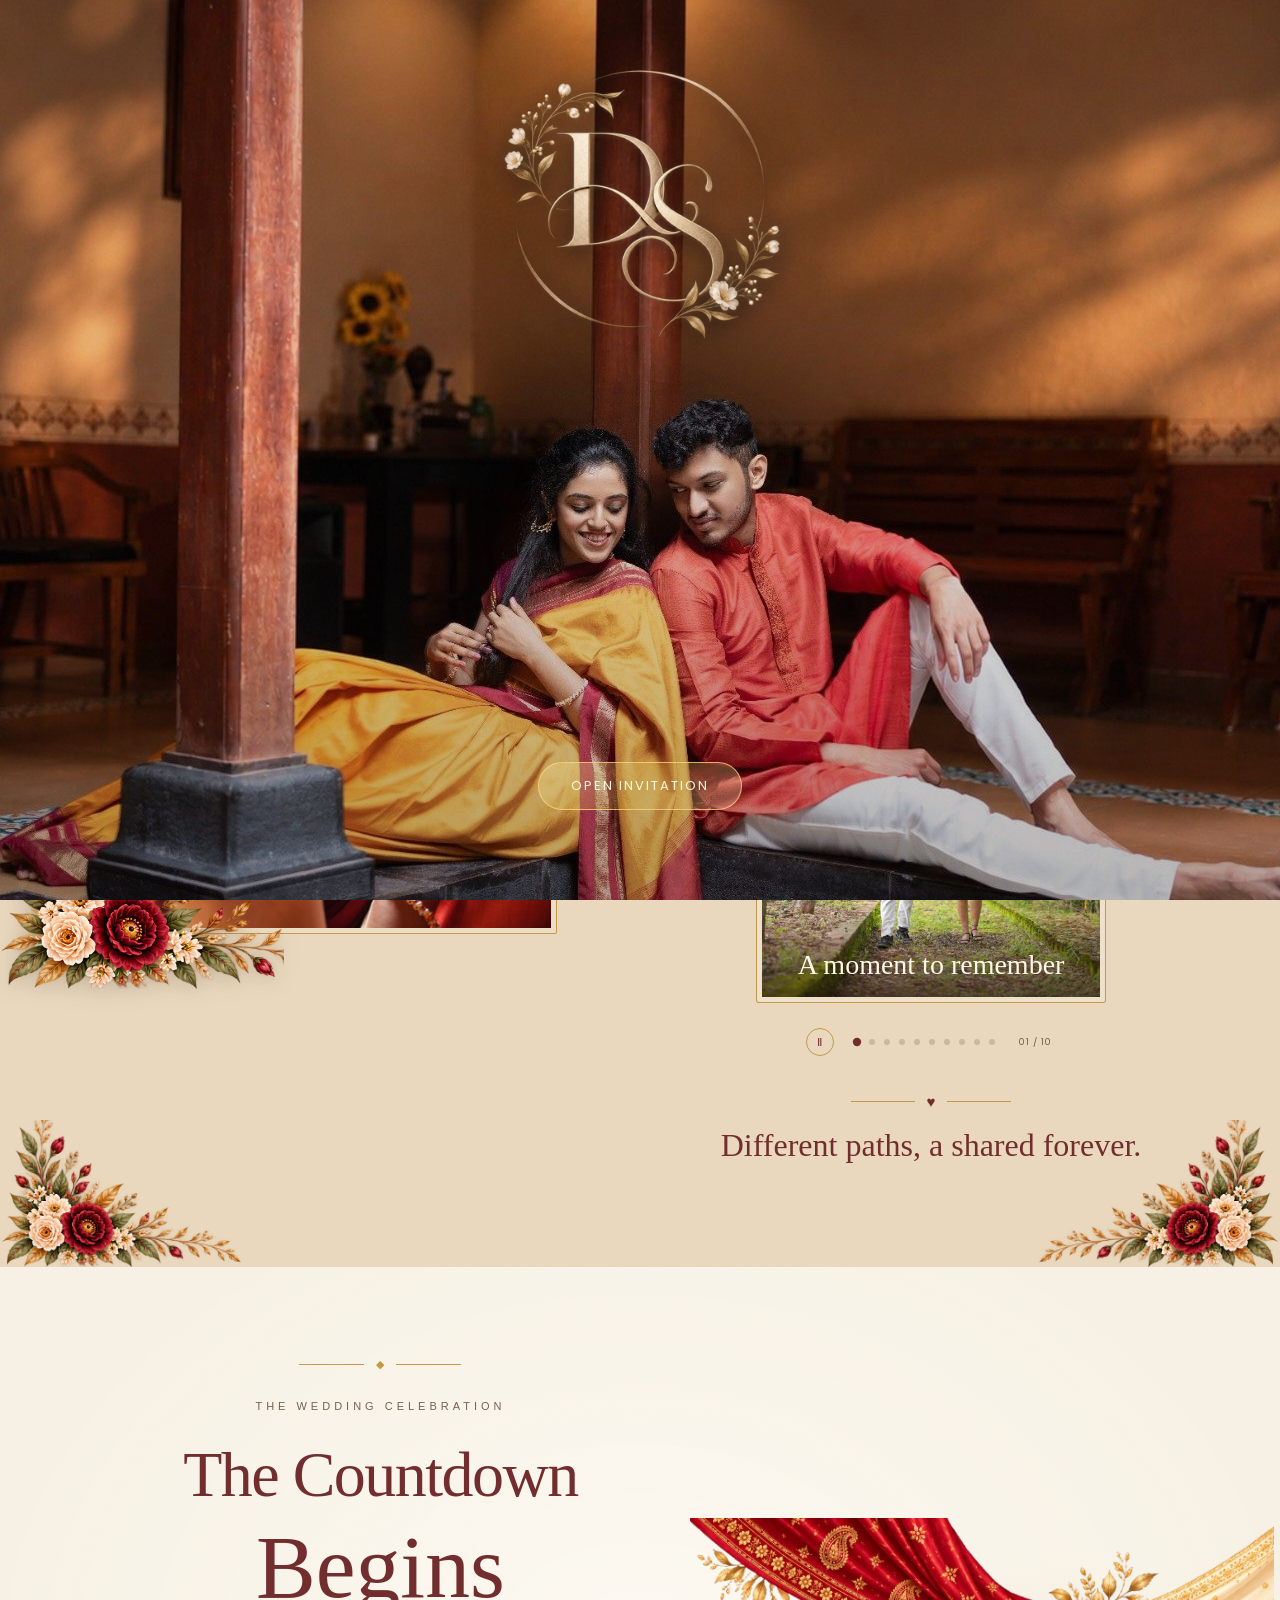
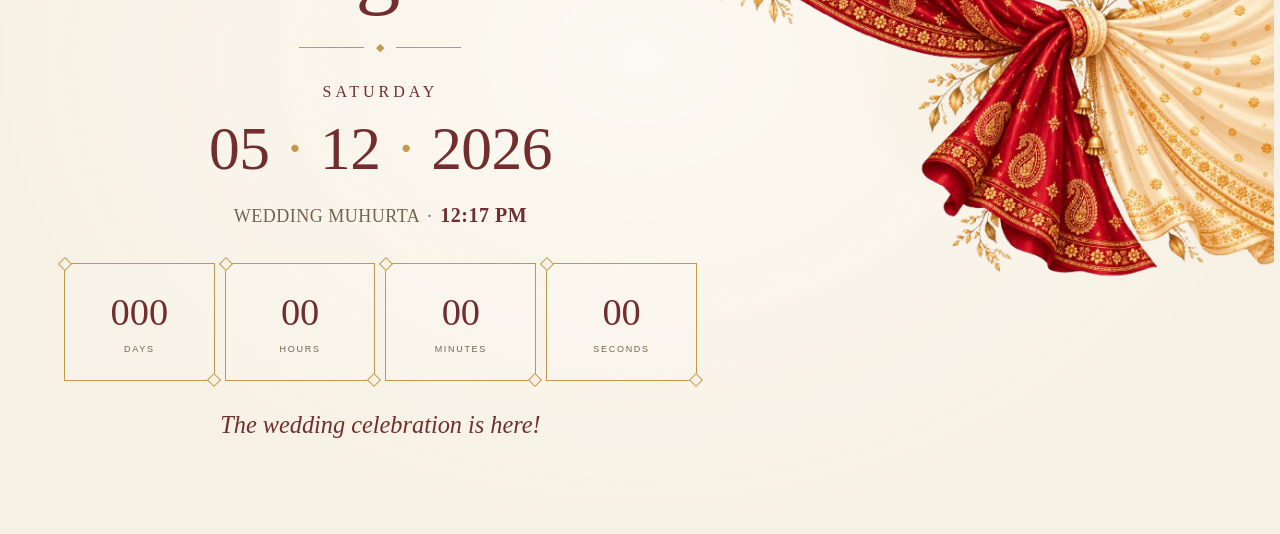
==== commit 00919771: "updated the flower arrangements" ====
--- a/index.html
+++ b/index.html
@@ -13,7 +13,7 @@
         rel="stylesheet">
 
     <!-- PRELOAD ENTRANCE IMAGE -->
-    <link rel="preload" as="image" href="photos/entrance.jpg" fetchpriority="high">
+    <link rel="preload" as="image" href="photos/entrance_280.jpg" fetchpriority="high">
 
     <!-- CSS -->
     <link rel="stylesheet" href="css/entrance.css">
@@ -140,18 +140,23 @@
     <div id="entry">
 
         <img
-            src="photos/entrance.jpg"
+            src="photos/entrance_280.jpg"
             class="entry-photo"
             alt="Wedding"
             fetchpriority="high"
+            decoding="async"
+            width="1280"
+            height="1600">
+
+        <div class="entry-photo-overlay"></div>
+
+        <img
+            src="photos/ds-logo-500.png"
+            class="entry-logo"
+            alt="Devika and Sushant"
+            width="500"
+            height="500"
             decoding="async">
-
-        <div class="entry-photo-overlay"></div>
-
-        <img
-            src="photos/ds-logo.png"
-            class="entry-logo"
-            alt="Devika and Sushant">
 
         <div class="entry-content">
             <button class="open-btn" type="button" onclick="enterSite()">
@@ -171,11 +176,18 @@
             <!-- LEFT: WEDDING PHOTO -->
             <div class="welcome-photo-side">
                 <img
-                    src="photos/welcomepage.JPG"
+                    src="photos/welcomepage-1800.jpg"
                     class="main-wedding-photo"
                     alt="Devika and Sushant"
                     fetchpriority="low"
-                    decoding="async">
+                    loading="lazy"
+                    decoding="async"
+                    width="1800"
+                    height="1200">
+
+                <span class="welcome-arc-line" aria-hidden="true"></span>
+                <img src="photos/welcome-arc-bottom.png" alt="" class="welcome-arc-floral welcome-arc-bottom" aria-hidden="true">
+                <img src="photos/welcome-arc-mobile.png" alt="" class="welcome-arc-floral welcome-arc-mobile" aria-hidden="true">
             </div>
 
             <!-- RIGHT: INVITATION -->
@@ -185,7 +197,7 @@
                 <div class="corner-line corner-bottom-left"></div>
 
                 <div class="welcome-floral welcome-floral-top" aria-hidden="true">
-                    <img src="photos/welcome-floral-top.png" alt="Floral decoration ">
+                    <img src="photos/welcome-top-right.png" alt="">
                     </div>
 
                 <!-- INVITATION TEXT -->
@@ -209,11 +221,17 @@
                         Sushant
                     </h1>
 
-                    <div class="middle-ornament reveal-item">
+                    <img
+                    src="photos/floral-divider.png"
+                    class="welcome-floral-divider"
+                    alt=""
+                    aria-hidden="true">
+
+                    <!-- <div class="middle-ornament reveal-item">
                         <span class="line"></span>
                         <span class="diamond"></span>
                         <span class="line"></span>
-                    </div>
+                    </div> -->
 
                     <p class="welcome-message reveal-item">
                         Together with our families, we joyfully invite
@@ -223,9 +241,9 @@
                 </div>
 
                 <!-- BOTTOM BOTANICAL BRANCH --->
-                <div class="welcome-floral welcome-floral-bottom" aria-hidden="true">
-                     <img src="photos/welcome-floral-bottom.png" alt="">
-            </div>
+                <!-- <div class="welcome-floral welcome-floral-bottom" aria-hidden="true">
+                     <img src="photos/welcome-bottom-right.png" alt="">
+            </div> -->
 
             </div>
         </div>
@@ -234,6 +252,11 @@
     <!-- ==================== OUR STORY ==================== -->
     <section id="ourStory">
 
+        <img src="photos/ourstory-top-left.png" alt="" class="story-floral story-top-left" aria-hidden="true">
+        <img src="photos/ourstory-top-right-bells.png" alt="" class="story-floral story-top-right" aria-hidden="true">
+        <img src="photos/ourstory-bottom-left.png" alt="" class="story-floral story-bottom-left" aria-hidden="true">
+        <img src="photos/ourstory-bottom-right.png" alt="" class="story-floral story-bottom-right" aria-hidden="true">
+
         <div class="story-container">
 
             <!-- FEATURED PHOTO -->
@@ -241,17 +264,16 @@
 
                 <div class="story-photo-frame">
                     <img
-                        src="photos/our-story-main.jpg"
+                        src="photos/our-story-main-1600.jpg"
                         alt="Devika and Sushant in traditional attire"
                         class="story-main-photo"
                         loading="lazy"
-                        decoding="async">
-                </div>
-
-                <!-- OUR STORY FLORAL IMAGE -->
-                <div class="story-floral story-floral-top" aria-hidden="true">
-                    <img src="photos/story-floral-top.png" alt="">
-                </div>
+                        decoding="async"
+                        width="1600"
+                        height="1066">
+                </div>
+
+                <img src="photos/ourstory-arch-cluster.png" alt="" class="story-arch-floral" aria-hidden="true">
 
             </div>
 
@@ -438,9 +460,6 @@
 
             </div>
         </div>
-        <div class="story-floral story-floral-bottom" aria-hidden="true">
-            <img src="photos/story-floral-bottom.png" alt="">
-        </div>
     </section>
 
     <!-- ==================== EVENTS BEFORE THE WEDDING (filled by js/schedule.js) ==================== -->
--- a/css/entrance.css
+++ b/css/entrance.css
@@ -1,313 +1,313 @@
-body {
-    margin: 0;
-    font-family: 'Poppins', sans-serif;
-    background: #fdf7f5;
-    overflow-x: hidden;
-    opacity: 0;
-    transition: opacity 0.3s ease;
-}
-
-
-body.loaded {
-    opacity: 1;
-}
-
-
-html,
-body {
-    scroll-behavior: smooth;
-
-    overscroll-behavior: none;
-}
-
-
-
-/* =========================================================
-   ENTRANCE PAGE
-========================================================= */
-
-#entry {
-
-    position: fixed;
-
-    inset: 0;
-
-    z-index: 99999;
-
-    display: flex;
-
-    align-items: center;
-
-    justify-content: center;
-
-    overflow: hidden;
-
-    background: #000;
-}
-
-
-
-/* =========================================================
-   ENTRANCE PHOTO
-========================================================= */
-
-.entry-photo {
-    position: absolute;
-    inset: 0;
-    width: 100%;
-    height: 100%;
-    object-fit: cover;
-    object-position: center 60%;
-    z-index: 0;
-}
-
-/* =========================================================
-   DARK PHOTO OVERLAY
-========================================================= */
-
-.entry-photo-overlay {
-    position: absolute;
-    inset: 0;
-    background: linear-gradient(
-        to bottom,
-        rgba(20, 10, 8, 0.18) 0%,
-        rgba(20, 10, 8, 0.08) 45%,
-        rgba(20, 10, 8, 0.30) 100%
-    );
-    pointer-events: none;
-}
-
-/* =========================================================
-   ENTRANCE CONTENT
-========================================================= */
-
-.entry-content {
-    position: absolute;
-    z-index: 2;
-    bottom: 70px;
-    text-align: center;
-    display: flex;
-    flex-direction: column;
-    align-items: center;
-    padding: 20px;
-    animation:
-        entranceFade
-        3s ease
-        forwards;
-}
-
-
-
-/* =========================================================
-   OPEN INVITATION BUTTON
-========================================================= */
-
-.open-btn {
-    padding: 13px 32px;
-    border:
-        1px solid
-        rgba(255, 215, 120, 0.75);
-    border-radius: 30px;
-    background:
-        linear-gradient(
-            135deg,
-            rgba(255, 236, 170, 0.35),
-            rgba(212, 175, 55, 0.22),
-            rgba(255, 245, 200, 0.30)
-        );
-    backdrop-filter: blur(8px);
-    -webkit-backdrop-filter: blur(8px);
-    color: #fff8dc;
-    font-family: 'Poppins', sans-serif;
-    font-size: 13px;
-    letter-spacing: 2px;
-    text-transform: uppercase;
-    cursor: pointer;
-    transition:
-        background 0.3s ease,
-        transform 0.3s ease,
-        box-shadow 0.3s ease;
-}
-
-/* Button hover */
-
-.open-btn:hover {
-    background:
-        linear-gradient(
-            135deg,
-            rgba(255, 230, 150, 0.55),
-            rgba(212, 175, 55, 0.40),
-            rgba(255, 245, 200, 0.50)
-        );
-    border-color:
-        rgba(255, 225, 140, 0.95);
-    transform:
-        translateY(-2px);
-    box-shadow:
-        inset 0 1px 2px rgba(255,255,255,0.7),
-        0 6px 25px rgba(212,175,55,0.40);
-}
-
-
-
-/* Button press */
-
-.open-btn:active {
-    transform:
-        scale(0.97);
-}
-
-
-
-/* =========================================================
-   WEDDING LOGO
-========================================================= */
-
-.entry-logo {
-    position: absolute;
-    top: 15px;
-    left: 50%;
-    width: 400px;
-    height: 400px;
-    object-fit: contain;
-    z-index: 3;
-    filter:
-        drop-shadow(
-            0 4px 12px
-            rgba(0,0,0,0.7)
-        );
-    opacity: 0;
-    animation:
-        logoEntrance
-        3s ease
-        forwards;
-}
-
-
-
-/* =========================================================
-   LOGO ANIMATION
-========================================================= */
-
-@keyframes logoEntrance {
-
-    from {
-
-        opacity: 0;
-
-        transform:
-            translate(-50%, -30px);
-    }
-
-    to {
-
-        opacity: 1;
-
-        transform:
-            translate(-50%, 0);
-    }
-
-}
-
-
-
-/* =========================================================
-   BUTTON ANIMATION
-========================================================= */
-
-@keyframes entranceFade {
-
-    from {
-
-        opacity: 0;
-
-        transform:
-            translateY(15px);
-    }
-
-    to {
-
-        opacity: 1;
-
-        transform:
-            translateY(0);
-    }
-
-}
-
-
-
-/* =========================================================
-   MUSIC TOGGLE
-========================================================= */
-
-#musicToggle {
-
-    display: none;
-
-    position: fixed;
-
-    bottom: 20px;
-
-    right: 20px;
-
-    width: 42px;
-
-    height: 42px;
-
-    border: none;
-
-    border-radius: 50%;
-
-    background:
-        rgba(0, 0, 0, 0.65);
-
-    color: #ffd700;
-
-    align-items: center;
-
-    justify-content: center;
-
-    font-size: 18px;
-
-    cursor: pointer;
-
-    z-index: 100000;
-}
-
-
-
-/* =========================================================
-   MOBILE
-========================================================= */
-
-@media (max-width: 768px) {
-
-
-    #entry {
-
-        background-position:
-            center center;
-    }
-
-
-    .open-btn {
-
-        padding:
-            12px 28px;
-
-        font-size:
-            12px;
-    }
-
-
-    .entry-logo {
-
-        top: 50px;
-
-        width: 250px;
-
-        height: 250px;
-    }
-
+body {
+    margin: 0;
+    font-family: 'Poppins', sans-serif;
+    background: #fdf7f5;
+    overflow-x: hidden;
+    opacity: 0;
+    transition: opacity 0.3s ease;
+}
+
+
+body.loaded {
+    opacity: 1;
+}
+
+
+html,
+body {
+    scroll-behavior: smooth;
+
+    overscroll-behavior: none;
+}
+
+
+
+/* =========================================================
+   ENTRANCE PAGE
+========================================================= */
+
+#entry {
+
+    position: fixed;
+
+    inset: 0;
+
+    z-index: 99999;
+
+    display: flex;
+
+    align-items: center;
+
+    justify-content: center;
+
+    overflow: hidden;
+
+    background: #000;
+}
+
+
+
+/* =========================================================
+   ENTRANCE PHOTO
+========================================================= */
+
+.entry-photo {
+    position: absolute;
+    inset: 0;
+    width: 100%;
+    height: 100%;
+    object-fit: cover;
+    object-position: center 60%;
+    z-index: 0;
+}
+
+/* =========================================================
+   DARK PHOTO OVERLAY
+========================================================= */
+
+.entry-photo-overlay {
+    position: absolute;
+    inset: 0;
+    background: linear-gradient(
+        to bottom,
+        rgba(20, 10, 8, 0.18) 0%,
+        rgba(20, 10, 8, 0.08) 45%,
+        rgba(20, 10, 8, 0.30) 100%
+    );
+    pointer-events: none;
+}
+
+/* =========================================================
+   ENTRANCE CONTENT
+========================================================= */
+
+.entry-content {
+    position: absolute;
+    z-index: 2;
+    bottom: 70px;
+    text-align: center;
+    display: flex;
+    flex-direction: column;
+    align-items: center;
+    padding: 20px;
+    animation:
+        entranceFade
+        3s ease
+        forwards;
+}
+
+
+
+/* =========================================================
+   OPEN INVITATION BUTTON
+========================================================= */
+
+.open-btn {
+    padding: 13px 32px;
+    border:
+        1px solid
+        rgba(255, 215, 120, 0.75);
+    border-radius: 30px;
+    background:
+        linear-gradient(
+            135deg,
+            rgba(255, 236, 170, 0.35),
+            rgba(212, 175, 55, 0.22),
+            rgba(255, 245, 200, 0.30)
+        );
+    backdrop-filter: blur(8px);
+    -webkit-backdrop-filter: blur(8px);
+    color: #fff8dc;
+    font-family: 'Poppins', sans-serif;
+    font-size: 13px;
+    letter-spacing: 2px;
+    text-transform: uppercase;
+    cursor: pointer;
+    transition:
+        background 0.3s ease,
+        transform 0.3s ease,
+        box-shadow 0.3s ease;
+}
+
+/* Button hover */
+
+.open-btn:hover {
+    background:
+        linear-gradient(
+            135deg,
+            rgba(255, 230, 150, 0.55),
+            rgba(212, 175, 55, 0.40),
+            rgba(255, 245, 200, 0.50)
+        );
+    border-color:
+        rgba(255, 225, 140, 0.95);
+    transform:
+        translateY(-2px);
+    box-shadow:
+        inset 0 1px 2px rgba(255,255,255,0.7),
+        0 6px 25px rgba(212,175,55,0.40);
+}
+
+
+
+/* Button press */
+
+.open-btn:active {
+    transform:
+        scale(0.97);
+}
+
+
+
+/* =========================================================
+   WEDDING LOGO
+========================================================= */
+
+.entry-logo {
+    position: absolute;
+    top: 15px;
+    left: 50%;
+    width: 400px;
+    height: 400px;
+    object-fit: contain;
+    z-index: 3;
+    filter:
+        drop-shadow(
+            0 4px 12px
+            rgba(0,0,0,0.7)
+        );
+    opacity: 0;
+    animation:
+        logoEntrance
+        3s ease
+        forwards;
+}
+
+
+
+/* =========================================================
+   LOGO ANIMATION
+========================================================= */
+
+@keyframes logoEntrance {
+
+    from {
+
+        opacity: 0;
+
+        transform:
+            translate(-50%, -30px);
+    }
+
+    to {
+
+        opacity: 1;
+
+        transform:
+            translate(-50%, 0);
+    }
+
+}
+
+
+
+/* =========================================================
+   BUTTON ANIMATION
+========================================================= */
+
+@keyframes entranceFade {
+
+    from {
+
+        opacity: 0;
+
+        transform:
+            translateY(15px);
+    }
+
+    to {
+
+        opacity: 1;
+
+        transform:
+            translateY(0);
+    }
+
+}
+
+
+
+/* =========================================================
+   MUSIC TOGGLE
+========================================================= */
+
+#musicToggle {
+
+    display: none;
+
+    position: fixed;
+
+    bottom: 20px;
+
+    right: 20px;
+
+    width: 42px;
+
+    height: 42px;
+
+    border: none;
+
+    border-radius: 50%;
+
+    background:
+        rgba(0, 0, 0, 0.65);
+
+    color: #ffd700;
+
+    align-items: center;
+
+    justify-content: center;
+
+    font-size: 18px;
+
+    cursor: pointer;
+
+    z-index: 100000;
+}
+
+
+
+/* =========================================================
+   MOBILE
+========================================================= */
+
+@media (max-width: 768px) {
+
+
+    #entry {
+
+        background-position:
+            center center;
+    }
+
+
+    .open-btn {
+
+        padding:
+            12px 28px;
+
+        font-size:
+            12px;
+    }
+
+
+    .entry-logo {
+
+        top: 50px;
+
+        width: 250px;
+
+        height: 250px;
+    }
+
 }
--- a/css/welcomepage.css
+++ b/css/welcomepage.css
@@ -245,26 +245,7 @@
    MIDDLE ORNAMENT
    ========================================================= */
 
-.middle-ornament {
-    display: flex;
-    align-items: center;
-    justify-content: center;
-    gap: 12px;
-    margin: 26px auto 28px;
-}
-
-.middle-ornament .line {
-    width: 60px;
-    height: 1px;
-    background: #c49a4a;
-}
-
-.middle-ornament .diamond {
-    width: 7px;
-    height: 7px;
-    background: #c49a4a;
-    transform: rotate(45deg);
-}
+/* f */
 
 /* =========================================================
    INVITATION MESSAGE
@@ -430,7 +411,7 @@
 #welcomePage .welcome-floral {
     position: absolute;
     z-index: 3;
-    width: clamp(120px, 18vw, 230px);
+    width: clamp(160px, 26vw, 420px);
     pointer-events: none;
     user-select: none;
 }
@@ -442,40 +423,140 @@
 }
 
 #welcomePage .welcome-floral-top {
-    top: 0;
-    right: 0;
-}
-
-#welcomePage .welcome-floral-bottom {
-    bottom: 0;
-    right: 0;
-    width: clamp(105px, 15vw, 190px);
-}
+    top: -25px;
+    right: -45px;
+}
+
+    /* #welcomePage .welcome-floral-bottom {
+        bottom: 0;
+        right: 0;
+        width: clamp(140px, 22vw, 340px);
+    } */
 
 @media (max-width: 768px) {
+    #welcomePage .welcome-content-side {
+        padding-top: clamp(80px, 22vw, 120px);
+        padding-bottom: clamp(95px, 28vw, 150px);
+    }
+
     #welcomePage .welcome-floral-top {
         top: 0;
-        right: -5px;
-        width: 110px;
+        right: 0;
+        width: clamp(125px, 36vw, 230px);
     }
 
     #welcomePage .welcome-floral-bottom {
-        right: -5px;
+        right: 0;
         bottom: 0;
-        width: 95px;
-    }
-}
-
-@media (max-width: 390px) {
+        width: clamp(130px, 38vw, 240px);
+    }
+}
+
+
+/* ======================================
+   WELCOME PAGE GOLD ARC + ARC FLORALS
+====================================== */
+
+#welcomePage .welcome-photo-side {
+    overflow: visible;
+}
+
+/* Photo is cut by an ellipse that bulges into the invitation side */
+#welcomePage .welcome-photo-side img.main-wedding-photo,
+#welcomePage .welcome-photo-side::before {
+    clip-path: ellipse(100% 72% at 0% 50%);
+}
+
+#welcomePage .welcome-photo-side::after {
+    display: none;
+}
+
+/* Let the paper texture run continuously behind the arc */
+#welcomePage .welcome-content-side {
+    background: transparent;
+}
+
+#welcomePage .welcome-arc-line {
+    position: absolute;
+    z-index: 4;
+    left: -100%;
+    top: -22%;
+    width: 200%;
+    height: 144%;
+    box-sizing: border-box;
+    border: 2px solid #c49a4a;
+    border-radius: 50%;
+    box-shadow:
+        0 0 0 4px rgba(247, 241, 229, 0.85),
+        0 0 0 5px rgba(196, 154, 74, 0.55),
+        0 0 18px 6px rgba(120, 80, 40, 0.12);
+    pointer-events: none;
+}
+
+#welcomePage .welcome-arc-floral {
+    position: absolute;
+    z-index: 6;
+    height: auto;
+    pointer-events: none;
+    user-select: none;
+    -webkit-user-drag: none;
+    filter: drop-shadow(0 4px 8px rgba(73, 54, 45, 0.16));
+}
+
+#welcomePage .welcome-arc-top {
+    top: 0;
+    left: 77%;
+    width: 35%;
+}
+
+#welcomePage .welcome-arc-bottom {
+    bottom: 0;
+    left: 74%;
+    width: 41%;
+}
+
+#welcomePage .welcome-arc-mobile {
+    display: none;
+}
+
+@media (max-width: 768px) {
+    /* Diagonal sweep: photo on top, curve rising to the right */
+    #welcomePage .welcome-photo-side img.main-wedding-photo,
+    #welcomePage .welcome-photo-side::before {
+        clip-path: ellipse(140% 100% at 0% 0%);
+    }
+
+    #welcomePage .welcome-arc-line {
+        left: -140%;
+        top: -100%;
+        width: 280%;
+        height: 200%;
+    }
+
+
+#welcomePage .welcome-arc-mobile {
+    display: block;
+    top: 76%;
+    right: -3%;
+    width: min(58%, 340px);
+}
+
+    #welcomePage .welcome-arc-top,
+    #welcomePage .welcome-arc-bottom,
     #welcomePage .welcome-floral-top {
-        width: 90px;
-    }
-
-    #welcomePage .welcome-floral-bottom {
-        width: 78px;
-    }
-}
-
+        display: none;
+    }
+
+    #welcomePage .welcome-content-side {
+        flex: 1 0 auto;
+        align-items: center;
+        padding-top: 24px;
+    }
+
+    #welcomePage .corner-top-right {
+        display: none;
+    }
+}
 
 /* =========================================================
    TABLET / MOBILE
@@ -669,4 +750,24 @@
     .welcome-message {
         font-size: 11px;
     }
-}+}
+
+
+
+
+/* Welcome page floral divider — match Our Story */
+#welcomePage .welcome-floral-divider {
+    display: block;
+    width: min(260px, 70%);
+    height: auto;
+    margin: 12px auto 22px;
+    pointer-events: none;
+}
+
+/* Mobile — match Our Story */
+@media (max-width: 600px) {
+    #welcomePage .welcome-floral-divider {
+        width: min(210px, 68%);
+        margin: 10px auto 18px;
+    }
+}
--- a/css/ourStory.css
+++ b/css/ourStory.css
@@ -1,618 +1,640 @@
-
-/* ==============================
-   OUR STORY SECTION
-   ============================== */
+
+/* ==============================
+   OUR STORY SECTION
+   ============================== */
+
+#ourStory {
+    --story-bg: #E9D8BE;
+    --story-maroon: #722E2E;
+    --story-gold: #C49A4A;
+    --story-text: #49362D;
+    --story-green: #75835A;
+
+    position: relative;
+    width: 100%;
+    overflow: hidden;
+    background:
+        radial-gradient(
+            ellipse at 10% 10%,
+            rgba(255, 255, 255, 0.35),
+            transparent 45%
+        ),
+        var(--story-bg);
+
+    padding: clamp(65px, 8vw, 115px) 6%;
+    color: var(--story-text);
+}
+
+#ourStory,
+#ourStory * {
+    box-sizing: border-box;
+}
+
+.story-container {
+    width: 100%;
+    max-width: 1400px;
+    margin: 0 auto;
+
+    display: grid;
+    grid-template-columns: 0.95fr 1.05fr;
+    align-items: center;
+    gap: clamp(45px, 7vw, 100px);
+}
+
+/* FEATURED PHOTO */
+
+.story-visual {
+    position: relative;
+    width: 100%;
+    max-width: 500px;
+    margin: 0 auto;
+    padding: 12px;
+}
+
+.story-photo-frame {
+    position: relative;
+    width: 100%;
+    aspect-ratio: 0.78;
+    overflow: hidden;
+
+    border: 1px solid var(--story-gold);
+    border-radius: 48% 48% 2px 2px;
+    padding: 5px;
+
+    background: rgba(255, 255, 255, 0.12);
+}
+
+.story-main-photo {
+    display: block;
+    width: 100%;
+    height: 100%;
+    object-fit: cover;
+    object-position: center 0%;
+
+    border-radius: 48% 48% 0 0;
+}
+
+/* BOTANICAL DECORATION */
+
+
+/* STORY TEXT */
+
+.story-content {
+    width: 100%;
+    max-width: 610px;
+    margin: 0 auto;
+    text-align: center;
+}
+
+.story-ornament,
+.story-divider,
+.story-closing {
+    display: flex;
+    align-items: center;
+    justify-content: center;
+    gap: 12px;
+}
+
+.story-ornament {
+    margin-bottom: 26px;
+}
+
+.story-ornament > span:not(.story-diamond),
+.story-divider > span:not(.story-diamond),
+.story-closing-line {
+    width: clamp(35px, 5vw, 80px);
+    height: 1px;
+    background: var(--story-gold);
+}
+
+.story-diamond {
+    display: block;
+    width: 8px;
+    height: 8px;
+    background: var(--story-gold);
+    transform: rotate(45deg);
+}
+
+.story-eyebrow {
+    margin: 0 0 12px;
+    font-family: 'Poppins', sans-serif;
+    font-size: 10px;
+    font-weight: 500;
+    letter-spacing: 5px;
+    color: var(--story-text);
+}
+
+.story-heading {
+    margin: 0;
+    color: var(--story-maroon);
+    font-family: 'Playfair Display', serif;
+    font-weight: 400;
+    font-size: clamp(52px, 6vw, 86px);
+    line-height: 1.15;
+}
+
+.story-heading span {
+    font-family: 'Great Vibes', cursive;
+    font-weight: 400;
+}
+
+.story-divider {
+    margin: 25px 0;
+}
+
+.story-description {
+    max-width: 520px;
+    margin: 0 auto 32px;
+
+    font-family: 'Playfair Display', serif;
+    font-size: clamp(15px, 1.3vw, 18px);
+    line-height: 1.9;
+    font-weight: 400;
+}
+
+/* SUPPORTING PHOTOS */
+
+.story-memory-grid {
+    display: grid;
+    grid-template-columns: 1fr 1fr;
+    gap: 15px;
+    margin-top: 25px;
+}
+
+.story-memory {
+    aspect-ratio: 1.25;
+    overflow: hidden;
+    padding: 4px;
+    border: 1px solid rgba(196, 154, 74, 0.85);
+    background: rgba(255, 255, 255, 0.15);
+}
+
+.story-memory img {
+    display: block;
+    width: 100%;
+    height: 100%;
+    object-fit: cover;
+    transition: transform 0.5s ease;
+}
+
+.story-memory:hover img {
+    transform: scale(1.04);
+}
+
+/* CLOSING LINE */
+
+.story-closing {
+    margin-top: 34px;
+}
+
+.story-heart {
+    color: var(--story-maroon);
+    font-size: 15px;
+}
+
+.story-closing-text {
+    margin: 14px 0 0;
+    color: var(--story-maroon);
+
+    font-family: 'Great Vibes', cursive;
+    font-size: clamp(24px, 2.5vw, 34px);
+}
+
+
+/* ==============================
+   ARCHED OUR STORY CAROUSEL
+   ============================== */
+
+#ourStory .story-gallery {
+    width: 100%;
+    max-width: 590px;
+    margin: 38px auto 0;
+    color: #722E2E;
+}
+
+#ourStory .story-gallery-heading {
+    text-align: center;
+    margin-bottom: 20px;
+}
+
+#ourStory .story-gallery-kicker {
+    font-family: 'Poppins', sans-serif;
+    font-size: 9px;
+    letter-spacing: 3px;
+    color: #72594A;
+}
+
+/* Carousel stage */
+
+#ourStory .story-carousel {
+    display: grid;
+    grid-template-columns: 42px minmax(0, 1fr) 42px;
+    align-items: center;
+    gap: 10px;
+}
+
+#ourStory .story-arch-window {
+    width: 100%;
+    max-width: 360px;
+    justify-self: center;
+    overflow: hidden;
+    position: relative;
+    padding: 5px;
+}
+
+#ourStory .story-slides {
+    position: relative;
+    width: 100%;
+    aspect-ratio: 0.79;
+    border: 1px solid #C49A4A;
+    border-radius: 50% 50% 3px 3px;
+    padding: 5px;
+    background: rgba(255, 255, 255, 0.2);
+}
+
+/* Slides overlap, with only the active slide visible */
+
+#ourStory .story-slide {
+    position: absolute;
+    inset: 5px;
+    margin: 0;
+    overflow: hidden;
+    border-radius: 50% 50% 0 0;
+
+    opacity: 0;
+    visibility: hidden;
+    transform: scale(0.985);
+
+    transition:
+        opacity 0.8s ease,
+        transform 0.8s ease,
+        visibility 0.8s;
+
+    pointer-events: none;
+}
+
+#ourStory .story-slide.is-active {
+    opacity: 1;
+    visibility: visible;
+    transform: scale(1);
+    pointer-events: auto;
+    z-index: 1;
+}
+
+#ourStory .story-slide img {
+    display: block;
+    width: 100%;
+    height: 100%;
+    object-fit: cover;
+    object-position: center;
+
+    pointer-events: none;
+    user-select: none;
+    -webkit-user-drag: none;
+}
+
+/* Soft caption at the bottom of each photo */
+
+#ourStory .story-slide figcaption {
+    position: absolute;
+    inset: auto 0 0;
+    padding: 35px 12px 16px;
+
+    background: linear-gradient(
+        transparent,
+        rgba(35, 18, 15, 0.67)
+    );
+
+    color: #FFF7E9;
+    text-align: center;
+    font-family: 'Great Vibes', cursive;
+    font-size: clamp(21px, 2.5vw, 28px);
+}
+
+/* Gold circular arrow controls */
+
+#ourStory .story-arrow {
+    width: 40px;
+    height: 40px;
+    padding: 0;
+
+    display: grid;
+    place-items: center;
+
+    border: 1px solid #C49A4A;
+    border-radius: 50%;
+    background: transparent;
+    color: #722E2E;
+
+    font-size: 20px;
+    cursor: pointer;
+
+    transition:
+        background 0.25s ease,
+        color 0.25s ease;
+}
+
+#ourStory .story-arrow:hover {
+    background: #722E2E;
+    color: #F7F1E5;
+}
+
+#ourStory .story-arrow:focus-visible,
+#ourStory .story-play-toggle:focus-visible,
+#ourStory .story-dot:focus-visible {
+    outline: 2px solid #722E2E;
+    outline-offset: 4px;
+}
+
+/* Controls below the arch */
+
+#ourStory .story-gallery-footer {
+    display: flex;
+    align-items: center;
+    justify-content: center;
+    gap: 20px;
+    margin-top: 20px;
+}
+
+#ourStory .story-play-toggle {
+    width: 28px;
+    height: 28px;
+    border: 1px solid #C49A4A;
+    border-radius: 50%;
+    background: transparent;
+    color: #722E2E;
+    cursor: pointer;
+    font-size: 11px;
+}
+
+#ourStory .story-progress {
+    display: flex;
+    align-items: center;
+    gap: 9px;
+}
+
+#ourStory .story-dot {
+    width: 6px;
+    height: 6px;
+    padding: 0;
+    border: 0;
+    border-radius: 50%;
+    background: #C8B99F;
+    cursor: pointer;
+    transition:
+        background 0.25s ease,
+        transform 0.25s ease;
+}
+
+#ourStory .story-dot.is-active {
+    background: #722E2E;
+    transform: scale(1.4);
+}
+
+#ourStory .story-count {
+    min-width: 42px;
+    font-family: 'Poppins', sans-serif;
+    font-size: 9px;
+    letter-spacing: 1px;
+    color: #72594A;
+    font-variant-numeric: tabular-nums;
+}
+
+/* Mobile layout */
+
+@media (max-width: 768px) {
+    #ourStory .story-gallery {
+        margin-top: 30px;
+    }
+
+    #ourStory .story-carousel {
+        grid-template-columns: 32px minmax(0, 1fr) 32px;
+        gap: 5px;
+    }
+
+    #ourStory .story-arch-window {
+        max-width: 330px;
+        padding: 4px;
+    }
+
+    #ourStory .story-slides {
+        aspect-ratio: 0.82;
+    }
+
+    #ourStory .story-arrow {
+        width: 31px;
+        height: 31px;
+        font-size: 17px;
+    }
+
+    #ourStory .story-gallery-footer {
+        gap: 14px;
+    }
+
+    #ourStory .story-gallery-kicker {
+        font-size: 8px;
+        letter-spacing: 2px;
+    }
+}
+
+/* Respect reduced-motion preferences */
+
+@media (prefers-reduced-motion: reduce) {
+    #ourStory .story-slide,
+    #ourStory .story-dot,
+    #ourStory .story-arrow {
+        transition: none;
+    }
+}
+
+
+/* TABLETS AND MOBILE */
+
+@media (max-width: 768px) {
+    #ourStory {
+        padding: 65px 22px 70px;
+    }
+
+    .story-container {
+        grid-template-columns: 1fr;
+        gap: 42px;
+    }
+
+    .story-visual {
+        width: min(82%, 390px);
+        padding: 8px;
+    }
+
+    .story-photo-frame {
+        aspect-ratio: 0.82;
+    }
+
+
+    .story-content {
+        max-width: 520px;
+    }
+
+    .story-ornament {
+        margin-bottom: 20px;
+    }
+
+    .story-eyebrow {
+        font-size: 9px;
+        letter-spacing: 4px;
+    }
+
+    .story-heading {
+        font-size: clamp(54px, 13vw, 72px);
+    }
+
+    .story-divider {
+        margin: 20px 0;
+    }
+
+    .story-description {
+        font-size: 16px;
+        line-height: 1.8;
+        margin-bottom: 25px;
+    }
+
+    .story-memory-grid {
+        gap: 12px;
+    }
+
+    .story-closing {
+        margin-top: 28px;
+    }
+}
+
+/* SMALL PHONES */
+
+@media (max-width: 380px) {
+    #ourStory {
+        padding-right: 17px;
+        padding-left: 17px;
+    }
+
+    .story-visual {
+        width: 86%;
+    }
+
+    .story-memory-grid {
+        gap: 8px;
+    }
+
+    .story-description {
+        font-size: 15px;
+    }
+}
+
+/* ACCESSIBILITY */
+
+@media (prefers-reduced-motion: reduce) {
+    .story-memory img {
+        transition: none;
+    }
+}
+
+
+/* ======================================
+   OUR STORY FLORAL PNG DECORATIONS
+====================================== */
 
 #ourStory {
-    --story-bg: #E9D8BE;
-    --story-maroon: #722E2E;
-    --story-gold: #C49A4A;
-    --story-text: #49362D;
-    --story-green: #75835A;
-
+    isolation: isolate;
+}
+
+#ourStory .story-container {
     position: relative;
-    width: 100%;
-    overflow: hidden;
-    background:
-        radial-gradient(
-            ellipse at 10% 10%,
-            rgba(255, 255, 255, 0.35),
-            transparent 45%
-        ),
-        var(--story-bg);
-
-    padding: clamp(65px, 8vw, 115px) 6%;
-    color: var(--story-text);
-}
-
-#ourStory,
-#ourStory * {
-    box-sizing: border-box;
-}
-
-.story-container {
-    width: 100%;
-    max-width: 1400px;
-    margin: 0 auto;
-
-    display: grid;
-    grid-template-columns: 0.95fr 1.05fr;
-    align-items: center;
-    gap: clamp(45px, 7vw, 100px);
-}
-
-/* FEATURED PHOTO */
-
-.story-visual {
-    position: relative;
-    width: 100%;
-    max-width: 500px;
-    margin: 0 auto;
-    padding: 12px;
-}
-
-.story-photo-frame {
-    position: relative;
-    width: 100%;
-    aspect-ratio: 0.78;
-    overflow: hidden;
-
-    border: 1px solid var(--story-gold);
-    border-radius: 48% 48% 2px 2px;
-    padding: 5px;
-
-    background: rgba(255, 255, 255, 0.12);
-}
-
-.story-main-photo {
-    display: block;
-    width: 100%;
-    height: 100%;
-    object-fit: cover;
-    object-position: center 0%;
-
-    border-radius: 48% 48% 0 0;
-}
-
-/* BOTANICAL DECORATION */
-
-
-/* STORY TEXT */
-
-.story-content {
-    width: 100%;
-    max-width: 610px;
-    margin: 0 auto;
-    text-align: center;
-}
-
-.story-ornament,
-.story-divider,
-.story-closing {
-    display: flex;
-    align-items: center;
-    justify-content: center;
-    gap: 12px;
-}
-
-.story-ornament {
-    margin-bottom: 26px;
-}
-
-.story-ornament > span:not(.story-diamond),
-.story-divider > span:not(.story-diamond),
-.story-closing-line {
-    width: clamp(35px, 5vw, 80px);
-    height: 1px;
-    background: var(--story-gold);
-}
-
-.story-diamond {
-    display: block;
-    width: 8px;
-    height: 8px;
-    background: var(--story-gold);
-    transform: rotate(45deg);
-}
-
-.story-eyebrow {
-    margin: 0 0 12px;
-    font-family: 'Poppins', sans-serif;
-    font-size: 10px;
-    font-weight: 500;
-    letter-spacing: 5px;
-    color: var(--story-text);
-}
-
-.story-heading {
-    margin: 0;
-    color: var(--story-maroon);
-    font-family: 'Playfair Display', serif;
-    font-weight: 400;
-    font-size: clamp(52px, 6vw, 86px);
-    line-height: 1.15;
-}
-
-.story-heading span {
-    font-family: 'Great Vibes', cursive;
-    font-weight: 400;
-}
-
-.story-divider {
-    margin: 25px 0;
-}
-
-.story-description {
-    max-width: 520px;
-    margin: 0 auto 32px;
-
-    font-family: 'Playfair Display', serif;
-    font-size: clamp(15px, 1.3vw, 18px);
-    line-height: 1.9;
-    font-weight: 400;
-}
-
-/* SUPPORTING PHOTOS */
-
-.story-memory-grid {
-    display: grid;
-    grid-template-columns: 1fr 1fr;
-    gap: 15px;
-    margin-top: 25px;
-}
-
-.story-memory {
-    aspect-ratio: 1.25;
-    overflow: hidden;
-    padding: 4px;
-    border: 1px solid rgba(196, 154, 74, 0.85);
-    background: rgba(255, 255, 255, 0.15);
-}
-
-.story-memory img {
-    display: block;
-    width: 100%;
-    height: 100%;
-    object-fit: cover;
-    transition: transform 0.5s ease;
-}
-
-.story-memory:hover img {
-    transform: scale(1.04);
-}
-
-/* CLOSING LINE */
-
-.story-closing {
-    margin-top: 34px;
-}
-
-.story-heart {
-    color: var(--story-maroon);
-    font-size: 15px;
-}
-
-.story-closing-text {
-    margin: 14px 0 0;
-    color: var(--story-maroon);
-
-    font-family: 'Great Vibes', cursive;
-    font-size: clamp(24px, 2.5vw, 34px);
-}
-
-
-/* ==============================
-   ARCHED OUR STORY CAROUSEL
-   ============================== */
-
-#ourStory .story-gallery {
-    width: 100%;
-    max-width: 590px;
-    margin: 38px auto 0;
-    color: #722E2E;
-}
-
-#ourStory .story-gallery-heading {
-    text-align: center;
-    margin-bottom: 20px;
-}
-
-#ourStory .story-gallery-kicker {
-    font-family: 'Poppins', sans-serif;
-    font-size: 9px;
-    letter-spacing: 3px;
-    color: #72594A;
-}
-
-/* Carousel stage */
-
-#ourStory .story-carousel {
-    display: grid;
-    grid-template-columns: 42px minmax(0, 1fr) 42px;
-    align-items: center;
-    gap: 10px;
-}
-
-#ourStory .story-arch-window {
-    width: 100%;
-    max-width: 360px;
-    justify-self: center;
-    overflow: hidden;
-    position: relative;
-    padding: 5px;
-}
-
-#ourStory .story-slides {
-    position: relative;
-    width: 100%;
-    aspect-ratio: 0.79;
-    border: 1px solid #C49A4A;
-    border-radius: 50% 50% 3px 3px;
-    padding: 5px;
-    background: rgba(255, 255, 255, 0.2);
-}
-
-/* Slides overlap, with only the active slide visible */
-
-#ourStory .story-slide {
+    z-index: 2;
+}
+
+#ourStory > .story-floral,
+#ourStory .story-arch-floral {
     position: absolute;
-    inset: 5px;
-    margin: 0;
-    overflow: hidden;
-    border-radius: 50% 50% 0 0;
-
-    opacity: 0;
-    visibility: hidden;
-    transform: scale(0.985);
-
-    transition:
-        opacity 0.8s ease,
-        transform 0.8s ease,
-        visibility 0.8s;
-
-    pointer-events: none;
-}
-
-#ourStory .story-slide.is-active {
-    opacity: 1;
-    visibility: visible;
-    transform: scale(1);
-    pointer-events: auto;
-    z-index: 1;
-}
-
-#ourStory .story-slide img {
-    display: block;
-    width: 100%;
-    height: 100%;
-    object-fit: cover;
-    object-position: center;
-
+    height: auto;
     pointer-events: none;
     user-select: none;
     -webkit-user-drag: none;
 }
 
-/* Soft caption at the bottom of each photo */
-
-#ourStory .story-slide figcaption {
-    position: absolute;
-    inset: auto 0 0;
-    padding: 35px 12px 16px;
-
-    background: linear-gradient(
-        transparent,
-        rgba(35, 18, 15, 0.67)
-    );
-
-    color: #FFF7E9;
-    text-align: center;
-    font-family: 'Great Vibes', cursive;
-    font-size: clamp(21px, 2.5vw, 28px);
-}
-
-/* Gold circular arrow controls */
-
-#ourStory .story-arrow {
-    width: 40px;
-    height: 40px;
-    padding: 0;
-
-    display: grid;
-    place-items: center;
-
-    border: 1px solid #C49A4A;
-    border-radius: 50%;
-    background: transparent;
-    color: #722E2E;
-
-    font-size: 20px;
-    cursor: pointer;
-
-    transition:
-        background 0.25s ease,
-        color 0.25s ease;
-}
-
-#ourStory .story-arrow:hover {
-    background: #722E2E;
-    color: #F7F1E5;
-}
-
-#ourStory .story-arrow:focus-visible,
-#ourStory .story-play-toggle:focus-visible,
-#ourStory .story-dot:focus-visible {
-    outline: 2px solid #722E2E;
-    outline-offset: 4px;
-}
-
-/* Controls below the arch */
-
-#ourStory .story-gallery-footer {
-    display: flex;
-    align-items: center;
-    justify-content: center;
-    gap: 20px;
-    margin-top: 20px;
-}
-
-#ourStory .story-play-toggle {
-    width: 28px;
-    height: 28px;
-    border: 1px solid #C49A4A;
-    border-radius: 50%;
-    background: transparent;
-    color: #722E2E;
-    cursor: pointer;
-    font-size: 11px;
-}
-
-#ourStory .story-progress {
-    display: flex;
-    align-items: center;
-    gap: 9px;
-}
-
-#ourStory .story-dot {
-    width: 6px;
-    height: 6px;
-    padding: 0;
-    border: 0;
-    border-radius: 50%;
-    background: #C8B99F;
-    cursor: pointer;
-    transition:
-        background 0.25s ease,
-        transform 0.25s ease;
-}
-
-#ourStory .story-dot.is-active {
-    background: #722E2E;
-    transform: scale(1.4);
-}
-
-#ourStory .story-count {
-    min-width: 42px;
-    font-family: 'Poppins', sans-serif;
-    font-size: 9px;
-    letter-spacing: 1px;
-    color: #72594A;
-    font-variant-numeric: tabular-nums;
-}
-
-/* Mobile layout */
-
-@media (max-width: 768px) {
-    #ourStory .story-gallery {
-        margin-top: 30px;
-    }
-
-    #ourStory .story-carousel {
-        grid-template-columns: 32px minmax(0, 1fr) 32px;
-        gap: 5px;
-    }
-
-    #ourStory .story-arch-window {
-        max-width: 330px;
-        padding: 4px;
-    }
-
-    #ourStory .story-slides {
-        aspect-ratio: 0.82;
-    }
-
-    #ourStory .story-arrow {
-        width: 31px;
-        height: 31px;
-        font-size: 17px;
-    }
-
-    #ourStory .story-gallery-footer {
-        gap: 14px;
-    }
-
-    #ourStory .story-gallery-kicker {
-        font-size: 8px;
-        letter-spacing: 2px;
-    }
-}
-
-/* Respect reduced-motion preferences */
-
-@media (prefers-reduced-motion: reduce) {
-    #ourStory .story-slide,
-    #ourStory .story-dot,
-    #ourStory .story-arrow {
-        transition: none;
-    }
-}
-
-
-/* TABLETS AND MOBILE */
+#ourStory > .story-floral {
+    z-index: 1;
+}
+
+#ourStory .story-top-left {
+    top: 0;
+    left: 0;
+    width: clamp(130px, 16vw, 250px);
+}
+
+#ourStory .story-top-right {
+    top: 0;
+    right: 0;
+    width: clamp(140px, 18vw, 280px);
+}
+
+#ourStory .story-bottom-left {
+    left: 0;
+    bottom: 0;
+    width: clamp(150px, 19vw, 300px);
+}
+
+#ourStory .story-bottom-right {
+    right: 0;
+    bottom: 0;
+    width: clamp(150px, 19vw, 300px);
+}
+
+/* Bouquet tucked against the bottom-left of the arch frame */
+
+#ourStory .story-arch-floral {
+    z-index: 3;
+    left: -16%;
+    bottom: -7%;
+    width: 58%;
+    filter: drop-shadow(0 6px 10px rgba(73, 54, 45, 0.18));
+}
 
 @media (max-width: 768px) {
     #ourStory {
-        padding: 65px 22px 70px;
+        padding-top: clamp(95px, 26vw, 140px);
+        padding-bottom: clamp(110px, 30vw, 160px);
     }
 
-    .story-container {
-        grid-template-columns: 1fr;
-        gap: 42px;
+    #ourStory .story-top-left {
+        width: clamp(92px, 27vw, 150px);
     }
 
-    .story-visual {
-        width: min(82%, 390px);
-        padding: 8px;
+    #ourStory .story-top-right {
+        width: clamp(100px, 30vw, 165px);
     }
 
-    .story-photo-frame {
-        aspect-ratio: 0.82;
+    #ourStory .story-bottom-left,
+    #ourStory .story-bottom-right {
+        width: clamp(115px, 34vw, 190px);
     }
 
-
-    .story-content {
-        max-width: 520px;
+    #ourStory .story-arch-floral {
+        left: -12%;
+        bottom: -6%;
+        width: 54%;
     }
-
-    .story-ornament {
-        margin-bottom: 20px;
-    }
-
-    .story-eyebrow {
-        font-size: 9px;
-        letter-spacing: 4px;
-    }
-
-    .story-heading {
-        font-size: clamp(54px, 13vw, 72px);
-    }
-
-    .story-divider {
-        margin: 20px 0;
-    }
-
-    .story-description {
-        font-size: 16px;
-        line-height: 1.8;
-        margin-bottom: 25px;
-    }
-
-    .story-memory-grid {
-        gap: 12px;
-    }
-
-    .story-closing {
-        margin-top: 28px;
-    }
-}
-
-/* SMALL PHONES */
-
-@media (max-width: 380px) {
-    #ourStory {
-        padding-right: 17px;
-        padding-left: 17px;
-    }
-
-    .story-visual {
-        width: 86%;
-    }
-
-    .story-memory-grid {
-        gap: 8px;
-    }
-
-    .story-description {
-        font-size: 15px;
-    }
-}
-
-/* ACCESSIBILITY */
-
-@media (prefers-reduced-motion: reduce) {
-    .story-memory img {
-        transition: none;
-    }
-}
-
-
-/* ======================================
-   OUR STORY FLORAL PNG DECORATIONS
-====================================== */
-
-#ourStory {
-    position: relative;
-    isolation: isolate;
-}
-
-#ourStory .story-visual {
-    position: relative;
-    isolation: isolate;
-}
-
-#ourStory .story-floral {
-    position: absolute;
-    z-index: 3;
-    width: clamp(100px, 15vw, 200px);
-    pointer-events: none;
-    user-select: none;
-}
-
-#ourStory .story-floral img {
-    display: block;
-    width: 100%;
-    height: auto;
-}
-
-#ourStory .story-floral-top {
-    top: -10px;
-    left: -10px;
-}
-
-#ourStory > .story-floral-bottom {
-    right: 0;
-    bottom: 0;
-    width: clamp(115px, 16vw, 210px);
-}
-
-@media (max-width: 768px) {
-    #ourStory .story-floral-top {
-        top: -5px;
-        left: -5px;
-        width: 85px;
-    }
-
-    #ourStory > .story-floral-bottom {
-        right: -5px;
-        bottom: 0;
-        width: 95px;
-    }
-}
-
-@media (max-width: 390px) {
-    #ourStory .story-floral-top {
-        width: 72px;
-    }
-
-    #ourStory > .story-floral-bottom {
-        width: 80px;
-    }
-}
-
-/* Floral divider below the Our Story heading */
-
-#ourStory .story-floral-divider {
-    display: block;
-    width: min(260px, 70%);
-    height: auto;
-    margin: 12px auto 22px;
-    pointer-events: none;
-}
-
-@media (max-width: 600px) {
-    #ourStory .story-floral-divider {
-        width: min(210px, 68%);
-        margin: 10px auto 18px;
-    }
-}
-
+}
+/* Floral divider below the Our Story heading */
+
+#ourStory .story-floral-divider {
+    display: block;
+    width: min(260px, 70%);
+    height: auto;
+    margin: 12px auto 22px;
+    pointer-events: none;
+}
+
+@media (max-width: 600px) {
+    #ourStory .story-floral-divider {
+        width: min(210px, 68%);
+        margin: 10px auto 18px;
+    }
+}
+
--- a/css/countdown.css
+++ b/css/countdown.css
@@ -1,677 +1,677 @@
-
-/* ======================================
-   WEDDING COUNTDOWN
-   Ivory • Burgundy • Antique Gold
-   Desktop • Tablet • Mobile
-====================================== */
-
-#weddingCountdown {
-  --countdown-ivory: #f7f1e5;
-  --countdown-burgundy: #722e2e;
-  --countdown-gold: #c49a4a;
-  --countdown-muted: #75634f;
-  --countdown-leaf: #a88a55;
-
-  position: relative;
-  isolation: isolate;
-  width: 100%;
-  overflow: hidden;
-  background:
-    radial-gradient(
-      ellipse at 50% 45%,
-      rgba(255, 253, 247, 0.7),
-      transparent 72%
-    ),
-    var(--countdown-ivory);
-  color: var(--countdown-burgundy);
-  padding: clamp(55px, 7vw, 100px) clamp(22px, 5vw, 75px);
-}
-
-#weddingCountdown,
-#weddingCountdown * {
-  box-sizing: border-box;
-}
-
-/* ======================================
-   MAIN LAYOUT — DESKTOP
-====================================== */
-
-#weddingCountdown .countdown-layout {
-  position: relative;
-  display: grid;
-  grid-template-columns: minmax(0, 1.15fr) minmax(0, 0.85fr);
-  align-items: center;
-  gap: clamp(30px, 4vw, 65px);
-  width: 100%;
-  max-width: 1450px;
-  margin: 0 auto;
-}
-
-#weddingCountdown .countdown-content {
-  position: relative;
-  z-index: 2;
-  min-width: 0;
-  text-align: center;
-}
-
-/* ======================================
-   ORNAMENTS
-====================================== */
-
-#weddingCountdown .countdown-ornament {
-  display: flex;
-  align-items: center;
-  justify-content: center;
-  gap: 12px;
-  margin: 0 auto 24px;
-  color: var(--countdown-gold);
-}
-
-#weddingCountdown .countdown-ornament span {
-  display: block;
-  width: 65px;
-  height: 1px;
-  background: var(--countdown-gold);
-}
-
-#weddingCountdown .countdown-ornament b {
-  color: var(--countdown-gold);
-  font-size: 11px;
-  font-weight: 400;
-}
-
-/* ======================================
-   EYEBROW
-====================================== */
-
-#weddingCountdown .countdown-eyebrow {
-  margin: 0 0 24px;
-  color: var(--countdown-muted);
-  font-family: "Poppins", sans-serif;
-  font-size: 11px;
-  font-weight: 500;
-  letter-spacing: 4px;
-  line-height: 1.8;
-}
-
-/* ======================================
-   MAIN HEADING
-====================================== */
-
-#weddingCountdown .countdown-heading {
-  margin: 0;
-  color: var(--countdown-burgundy);
-  font-family: "Playfair Display", Georgia, "Times New Roman", serif;
-  font-size: clamp(42px, 5vw, 72px);
-  font-weight: 400;
-  line-height: 1.06;
-  letter-spacing: -1.5px;
-}
-
-#weddingCountdown .countdown-heading span {
-  display: block;
-  margin-top: 8px;
-  color: var(--countdown-burgundy);
-  font-family: "Great Vibes", "Brush Script MT", cursive;
-  font-size: clamp(66px, 7vw, 104px);
-  font-weight: 400;
-  font-style: normal;
-  line-height: 1.12;
-  letter-spacing: 0;
-}
-
-#weddingCountdown .heading-ornament {
-  margin-top: 22px;
-  margin-bottom: 27px;
-}
-
-/* ======================================
-   WEDDING DATE
-====================================== */
-
-#weddingCountdown .wedding-weekday {
-  margin: 0 0 9px;
-  color: var(--countdown-burgundy);
-  font-family: "Playfair Display", Georgia, serif;
-  font-size: 16px;
-  font-weight: 500;
-  letter-spacing: 4px;
-}
-
-#weddingCountdown .wedding-date {
-  display: flex;
-  align-items: center;
-  justify-content: center;
-  gap: clamp(10px, 1.4vw, 22px);
-  margin: 0;
-  color: var(--countdown-burgundy);
-  font-family: "Playfair Display", Georgia, serif;
-  font-size: clamp(40px, 4.8vw, 68px);
-  font-weight: 500;
-  line-height: 1.25;
-  letter-spacing: -0.5px;
-  white-space: nowrap;
-}
-
-#weddingCountdown .wedding-date span {
-  color: var(--countdown-gold);
-}
-
-/* ======================================
-   WEDDING MUHURTA
-====================================== */
-
-#weddingCountdown .wedding-muhurta {
-  margin: 12px 0 32px;
-  color: var(--countdown-muted);
-  font-family: "Playfair Display", Georgia, serif;
-  font-size: 18px;
-  font-weight: 400;
-  line-height: 1.6;
-  letter-spacing: 0.5px;
-}
-
-#weddingCountdown .wedding-muhurta span {
-  padding: 0 3px;
-}
-
-#weddingCountdown .wedding-muhurta strong {
-  color: var(--countdown-burgundy);
-  font-size: 20px;
-  font-weight: 600;
-}
-
-/* ======================================
-   COUNTDOWN TIMER
-====================================== */
-
-#weddingCountdown .countdown-timer {
-  display: grid;
-  grid-template-columns: repeat(4, minmax(0, 1fr));
-  gap: 10px;
-  width: 100%;
-  margin: 0 auto;
-}
-
-#weddingCountdown .countdown-box {
-  position: relative;
-  display: flex;
-  min-width: 0;
-  min-height: 118px;
-  flex-direction: column;
-  align-items: center;
-  justify-content: center;
-  gap: 9px;
-  padding: 18px 4px 15px;
-  border: 1px solid var(--countdown-gold);
-  background: rgba(255, 255, 255, 0.12);
-}
-
-/* Decorative diamond corners */
-
-#weddingCountdown .countdown-box::before,
-#weddingCountdown .countdown-box::after {
-  position: absolute;
-  width: 8px;
-  height: 8px;
-  border: 1px solid var(--countdown-gold);
-  background: var(--countdown-ivory);
-  content: "";
-  transform: rotate(45deg);
-}
-
-#weddingCountdown .countdown-box::before {
-  top: -5px;
-  left: -5px;
-}
-
-#weddingCountdown .countdown-box::after {
-  right: -5px;
-  bottom: -5px;
-}
-
-#weddingCountdown .countdown-box span {
-  display: block;
-  color: var(--countdown-burgundy);
-  font-family: "Playfair Display", Georgia, serif;
-  font-size: clamp(28px, 3vw, 44px);
-  font-weight: 500;
-  line-height: 1.1;
-  font-variant-numeric: tabular-nums;
-}
-
-#weddingCountdown .countdown-box small {
-  display: block;
-  color: var(--countdown-muted);
-  font-family: "Poppins", sans-serif;
-  font-size: 9px;
-  font-weight: 500;
-  letter-spacing: 1.7px;
-  line-height: 1.4;
-}
-
-/* ======================================
-   CLOSING MESSAGE
-====================================== */
-
-/* Hide any heart and gold lines below timer */
-
-#weddingCountdown .closing-ornament {
-  display: none !important;
-}
-
-#weddingCountdown .countdown-closing {
-  margin: 25px 0 0;
-  color: var(--countdown-burgundy);
-  font-family: "Playfair Display", Georgia, serif;
-  font-size: clamp(17px, 1.9vw, 25px);
-  font-weight: 500;
-  font-style: italic;
-  line-height: 1.6;
-}
-
-/* ======================================
-   WEDDING DRAPE — DESKTOP
-====================================== */
-
-#weddingCountdown .countdown-photo-area,
-#weddingCountdown .countdown-drape-area {
-  position: relative;
-  display: flex;
-  align-items: center;
-  justify-content: center;
-  width: 100%;
-  min-width: 0;
-  padding: 0;
-  line-height: 0;
-}
-
-#weddingCountdown .countdown-drape {
-  display: block;
-  width: 125%;
-  max-width: 760px;
-  height: auto;
-  margin: 0;
-  object-fit: contain;
-  object-position: center;
-  pointer-events: none;
-  user-select: none;
-  -webkit-user-drag: none;
-}
-
-/* ======================================
-   BOTANICAL ACCENTS
-   Subtle decorative leaf details
-====================================== */
-
-#weddingCountdown .countdown-photo-area::before {
-  position: absolute;
-  z-index: -1;
-  top: 4%;
-  right: 4%;
-  width: 80%;
-  height: 80%;
-  border-radius: 50%;
-  background: radial-gradient(
-    ellipse,
-    rgba(196, 154, 74, 0.07),
-    transparent 68%
-  );
-  content: "";
-  pointer-events: none;
-}
-
-/* ======================================
-   TABLET
-====================================== */
-
-@media (max-width: 900px) {
-  #weddingCountdown {
-    padding: 58px 24px 0;
-  }
-
-  #weddingCountdown .countdown-layout {
-    grid-template-columns: minmax(0, 1fr);
-    gap: 0;
-  }
-
-  #weddingCountdown .countdown-content {
-    width: 100%;
-    max-width: 650px;
-    margin: 0 auto;
-    padding-bottom: 24px;
-  }
-
-  #weddingCountdown .countdown-heading {
-    font-size: clamp(45px, 7vw, 64px);
-  }
-
-  #weddingCountdown .countdown-heading span {
-    font-size: clamp(70px, 10vw, 90px);
-  }
-
-  #weddingCountdown .wedding-date {
-    font-size: clamp(40px, 6vw, 58px);
-  }
-
-  #weddingCountdown .countdown-timer {
-    gap: 9px;
-  }
-
-  #weddingCountdown .countdown-box {
-    min-height: 105px;
-  }
-
-  #weddingCountdown .countdown-box span {
-    font-size: clamp(30px, 5vw, 40px);
-  }
-
-  #weddingCountdown .countdown-photo-area,
-  #weddingCountdown .countdown-drape-area {
-    display: block;
-    width: calc(100% + 48px);
-    max-width: none;
-    margin-left: -24px;
-    padding: 0;
-    overflow: hidden;
-  }
-
-  #weddingCountdown .countdown-drape {
-    width: 100%;
-    max-width: none;
-    height: auto;
-    object-fit: contain;
-    object-position: center bottom;
-  }
-}
-
-/* ======================================
-   MOBILE
-====================================== */
-
-@media (max-width: 600px) {
-  #weddingCountdown {
-    width: 100%;
-    max-width: 100%;
-    margin: 0;
-    padding: 38px 0 0;
-    overflow: hidden;
-    border: 0;
-    border-radius: 0;
-    box-shadow: none;
-  }
-
-  #weddingCountdown .countdown-layout {
-    display: flex;
-    flex-direction: column;
-    align-items: stretch;
-    gap: 0;
-    width: 100%;
-    max-width: 100%;
-    margin: 0;
-  }
-
-  #weddingCountdown .countdown-content {
-    width: 100%;
-    max-width: 440px;
-    margin: 0 auto;
-    padding: 0 17px;
-    text-align: center;
-  }
-
-  /* Top ornaments */
-
-  #weddingCountdown .countdown-ornament {
-    gap: 10px;
-    margin-bottom: 19px;
-  }
-
-  #weddingCountdown .countdown-ornament span {
-    width: 46px;
-  }
-
-  #weddingCountdown .countdown-ornament b {
-    font-size: 9px;
-  }
-
-  /* Heading */
-
-  #weddingCountdown .countdown-eyebrow {
-    margin: 0 0 17px;
-    font-size: 9px;
-    letter-spacing: 2.6px;
-    line-height: 1.7;
-  }
-
-  #weddingCountdown .countdown-heading {
-    font-size: clamp(37px, 9.8vw, 46px);
-    line-height: 1.08;
-    letter-spacing: -1px;
-  }
-
-  #weddingCountdown .countdown-heading span {
-    margin-top: 3px;
-    font-size: clamp(60px, 15vw, 76px);
-    line-height: 1.1;
-    letter-spacing: 0;
-  }
-
-  #weddingCountdown .heading-ornament {
-    margin-top: 18px;
-    margin-bottom: 23px;
-  }
-
-  /* Wedding date */
-
-  #weddingCountdown .wedding-weekday {
-    margin: 0 0 7px;
-    font-size: 14px;
-    letter-spacing: 3.5px;
-  }
-
-  #weddingCountdown .wedding-date {
-    display: flex;
-    align-items: center;
-    justify-content: center;
-    gap: clamp(8px, 2.8vw, 14px);
-    margin: 0;
-    font-size: clamp(35px, 9vw, 43px);
-    line-height: 1.25;
-    letter-spacing: -0.5px;
-    white-space: nowrap;
-  }
-
-  #weddingCountdown .wedding-muhurta {
-    margin: 10px 0 24px;
-    font-size: 14px;
-    line-height: 1.6;
-    letter-spacing: 0.3px;
-}
-
-  #weddingCountdown .wedding-muhurta strong {
-    font-size: 16px;
-}
-
-  /* Countdown boxes */
-
-  #weddingCountdown .countdown-timer {
-    display: grid;
-    grid-template-columns: repeat(4, minmax(0, 1fr));
-    gap: 7px;
-    width: 100%;
-  }
-
-  #weddingCountdown .countdown-box {
-    min-width: 0;
-    min-height: 82px;
-    padding: 12px 2px 10px;
-    gap: 7px;
-    background: rgba(255, 255, 255, 0.18);
-  }
-
-  #weddingCountdown .countdown-box::before,
-  #weddingCountdown .countdown-box::after {
-    width: 6px;
-    height: 6px;
-  }
-
-  #weddingCountdown .countdown-box::before {
-    top: -4px;
-    left: -4px;
-  }
-
-  #weddingCountdown .countdown-box::after {
-    right: -4px;
-    bottom: -4px;
-  }
-
-  #weddingCountdown .countdown-box span {
-    font-size: clamp(23px, 6.5vw, 31px);
-    line-height: 1.15;
-  }
-
-  #weddingCountdown .countdown-box small {
-    font-size: 7px;
-    letter-spacing: 0.8px;
-    white-space: nowrap;
-  }
-
-  /* No heart or horizontal line below timer */
-
-  #weddingCountdown .closing-ornament {
-    display: none !important;
-  }
-
-  /* Closing message */
-
-  #weddingCountdown .countdown-closing {
-    margin: 20px 0 22px;
-    font-size: 17px;
-    line-height: 1.5;
-  }
-
-  /* Full-width wedding drape */
-
-  #weddingCountdown .countdown-photo-area,
-  #weddingCountdown .countdown-drape-area {
-    display: block;
-    width: 100%;
-    max-width: none;
-    min-width: 0;
-    margin: 0;
-    padding: 0;
-    overflow: hidden;
-    line-height: 0;
-  }
-
-  #weddingCountdown .countdown-drape {
-    display: block;
-    width: 100%;
-    max-width: none;
-    height: auto;
-    margin: 0;
-    object-fit: contain;
-    object-position: center bottom;
-  }
-}
-
-/* ======================================
-   SMALL PHONES
-====================================== */
-
-@media (max-width: 380px) {
-  #weddingCountdown {
-    padding-top: 32px;
-  }
-
-  #weddingCountdown .countdown-content {
-    padding-right: 12px;
-    padding-left: 12px;
-  }
-
-  #weddingCountdown .countdown-heading {
-    font-size: 35px;
-  }
-
-  #weddingCountdown .countdown-heading span {
-    font-size: 57px;
-  }
-
-  #weddingCountdown .wedding-date {
-    gap: 7px;
-    font-size: 34px;
-  }
-
-  #weddingCountdown .countdown-timer {
-    gap: 5px;
-  }
-
-  #weddingCountdown .countdown-box {
-    min-height: 76px;
-    padding: 10px 1px;
-  }
-
-  #weddingCountdown .countdown-box span {
-    font-size: 23px;
-  }
-
-  #weddingCountdown .countdown-box small {
-    font-size: 6px;
-    letter-spacing: 0.4px;
-  }
-
-  #weddingCountdown .countdown-closing {
-    font-size: 16px;
-  }
-}
-
-/* ======================================
-   VERY SMALL PHONES
-====================================== */
-
-@media (max-width: 320px) {
-  #weddingCountdown .countdown-content {
-    padding-right: 9px;
-    padding-left: 9px;
-  }
-
-  #weddingCountdown .countdown-heading {
-    font-size: 32px;
-  }
-
-  #weddingCountdown .countdown-heading span {
-    font-size: 52px;
-  }
-
-  #weddingCountdown .wedding-date {
-    gap: 5px;
-    font-size: 30px;
-  }
-
-  #weddingCountdown .countdown-timer {
-    gap: 4px;
-  }
-
-  #weddingCountdown .countdown-box span {
-    font-size: 21px;
-  }
-
-  #weddingCountdown .countdown-box small {
-    font-size: 5px;
-    letter-spacing: 0.3px;
-  }
-}
-
-/* ======================================
-   ACCESSIBILITY
-====================================== */
-
-@media (prefers-reduced-motion: reduce) {
-  #weddingCountdown *,
-  #weddingCountdown *::before,
-  #weddingCountdown *::after {
-    animation: none !important;
-    transition: none !important;
-    scroll-behavior: auto !important;
-  }
-}
+
+/* ======================================
+   WEDDING COUNTDOWN
+   Ivory • Burgundy • Antique Gold
+   Desktop • Tablet • Mobile
+====================================== */
+
+#weddingCountdown {
+  --countdown-ivory: #f7f1e5;
+  --countdown-burgundy: #722e2e;
+  --countdown-gold: #c49a4a;
+  --countdown-muted: #75634f;
+  --countdown-leaf: #a88a55;
+
+  position: relative;
+  isolation: isolate;
+  width: 100%;
+  overflow: hidden;
+  background:
+    radial-gradient(
+      ellipse at 50% 45%,
+      rgba(255, 253, 247, 0.7),
+      transparent 72%
+    ),
+    var(--countdown-ivory);
+  color: var(--countdown-burgundy);
+  padding: clamp(55px, 7vw, 100px) clamp(22px, 5vw, 75px);
+}
+
+#weddingCountdown,
+#weddingCountdown * {
+  box-sizing: border-box;
+}
+
+/* ======================================
+   MAIN LAYOUT — DESKTOP
+====================================== */
+
+#weddingCountdown .countdown-layout {
+  position: relative;
+  display: grid;
+  grid-template-columns: minmax(0, 1.15fr) minmax(0, 0.85fr);
+  align-items: center;
+  gap: clamp(30px, 4vw, 65px);
+  width: 100%;
+  max-width: 1450px;
+  margin: 0 auto;
+}
+
+#weddingCountdown .countdown-content {
+  position: relative;
+  z-index: 2;
+  min-width: 0;
+  text-align: center;
+}
+
+/* ======================================
+   ORNAMENTS
+====================================== */
+
+#weddingCountdown .countdown-ornament {
+  display: flex;
+  align-items: center;
+  justify-content: center;
+  gap: 12px;
+  margin: 0 auto 24px;
+  color: var(--countdown-gold);
+}
+
+#weddingCountdown .countdown-ornament span {
+  display: block;
+  width: 65px;
+  height: 1px;
+  background: var(--countdown-gold);
+}
+
+#weddingCountdown .countdown-ornament b {
+  color: var(--countdown-gold);
+  font-size: 11px;
+  font-weight: 400;
+}
+
+/* ======================================
+   EYEBROW
+====================================== */
+
+#weddingCountdown .countdown-eyebrow {
+  margin: 0 0 24px;
+  color: var(--countdown-muted);
+  font-family: "Poppins", sans-serif;
+  font-size: 11px;
+  font-weight: 500;
+  letter-spacing: 4px;
+  line-height: 1.8;
+}
+
+/* ======================================
+   MAIN HEADING
+====================================== */
+
+#weddingCountdown .countdown-heading {
+  margin: 0;
+  color: var(--countdown-burgundy);
+  font-family: "Playfair Display", Georgia, "Times New Roman", serif;
+  font-size: clamp(42px, 5vw, 72px);
+  font-weight: 400;
+  line-height: 1.06;
+  letter-spacing: -1.5px;
+}
+
+#weddingCountdown .countdown-heading span {
+  display: block;
+  margin-top: 8px;
+  color: var(--countdown-burgundy);
+  font-family: "Great Vibes", "Brush Script MT", cursive;
+  font-size: clamp(66px, 7vw, 104px);
+  font-weight: 400;
+  font-style: normal;
+  line-height: 1.12;
+  letter-spacing: 0;
+}
+
+#weddingCountdown .heading-ornament {
+  margin-top: 22px;
+  margin-bottom: 27px;
+}
+
+/* ======================================
+   WEDDING DATE
+====================================== */
+
+#weddingCountdown .wedding-weekday {
+  margin: 0 0 9px;
+  color: var(--countdown-burgundy);
+  font-family: "Playfair Display", Georgia, serif;
+  font-size: 16px;
+  font-weight: 500;
+  letter-spacing: 4px;
+}
+
+#weddingCountdown .wedding-date {
+  display: flex;
+  align-items: center;
+  justify-content: center;
+  gap: clamp(10px, 1.4vw, 22px);
+  margin: 0;
+  color: var(--countdown-burgundy);
+  font-family: "Playfair Display", Georgia, serif;
+  font-size: clamp(40px, 4.8vw, 68px);
+  font-weight: 500;
+  line-height: 1.25;
+  letter-spacing: -0.5px;
+  white-space: nowrap;
+}
+
+#weddingCountdown .wedding-date span {
+  color: var(--countdown-gold);
+}
+
+/* ======================================
+   WEDDING MUHURTA
+====================================== */
+
+#weddingCountdown .wedding-muhurta {
+  margin: 12px 0 32px;
+  color: var(--countdown-muted);
+  font-family: "Playfair Display", Georgia, serif;
+  font-size: 18px;
+  font-weight: 400;
+  line-height: 1.6;
+  letter-spacing: 0.5px;
+}
+
+#weddingCountdown .wedding-muhurta span {
+  padding: 0 3px;
+}
+
+#weddingCountdown .wedding-muhurta strong {
+  color: var(--countdown-burgundy);
+  font-size: 20px;
+  font-weight: 600;
+}
+
+/* ======================================
+   COUNTDOWN TIMER
+====================================== */
+
+#weddingCountdown .countdown-timer {
+  display: grid;
+  grid-template-columns: repeat(4, minmax(0, 1fr));
+  gap: 10px;
+  width: 100%;
+  margin: 0 auto;
+}
+
+#weddingCountdown .countdown-box {
+  position: relative;
+  display: flex;
+  min-width: 0;
+  min-height: 118px;
+  flex-direction: column;
+  align-items: center;
+  justify-content: center;
+  gap: 9px;
+  padding: 18px 4px 15px;
+  border: 1px solid var(--countdown-gold);
+  background: rgba(255, 255, 255, 0.12);
+}
+
+/* Decorative diamond corners */
+
+#weddingCountdown .countdown-box::before,
+#weddingCountdown .countdown-box::after {
+  position: absolute;
+  width: 8px;
+  height: 8px;
+  border: 1px solid var(--countdown-gold);
+  background: var(--countdown-ivory);
+  content: "";
+  transform: rotate(45deg);
+}
+
+#weddingCountdown .countdown-box::before {
+  top: -5px;
+  left: -5px;
+}
+
+#weddingCountdown .countdown-box::after {
+  right: -5px;
+  bottom: -5px;
+}
+
+#weddingCountdown .countdown-box span {
+  display: block;
+  color: var(--countdown-burgundy);
+  font-family: "Playfair Display", Georgia, serif;
+  font-size: clamp(28px, 3vw, 44px);
+  font-weight: 500;
+  line-height: 1.1;
+  font-variant-numeric: tabular-nums;
+}
+
+#weddingCountdown .countdown-box small {
+  display: block;
+  color: var(--countdown-muted);
+  font-family: "Poppins", sans-serif;
+  font-size: 9px;
+  font-weight: 500;
+  letter-spacing: 1.7px;
+  line-height: 1.4;
+}
+
+/* ======================================
+   CLOSING MESSAGE
+====================================== */
+
+/* Hide any heart and gold lines below timer */
+
+#weddingCountdown .closing-ornament {
+  display: none !important;
+}
+
+#weddingCountdown .countdown-closing {
+  margin: 25px 0 0;
+  color: var(--countdown-burgundy);
+  font-family: "Playfair Display", Georgia, serif;
+  font-size: clamp(17px, 1.9vw, 25px);
+  font-weight: 500;
+  font-style: italic;
+  line-height: 1.6;
+}
+
+/* ======================================
+   WEDDING DRAPE — DESKTOP
+====================================== */
+
+#weddingCountdown .countdown-photo-area,
+#weddingCountdown .countdown-drape-area {
+  position: relative;
+  display: flex;
+  align-items: center;
+  justify-content: center;
+  width: 100%;
+  min-width: 0;
+  padding: 0;
+  line-height: 0;
+}
+
+#weddingCountdown .countdown-drape {
+  display: block;
+  width: 125%;
+  max-width: 760px;
+  height: auto;
+  margin: 0;
+  object-fit: contain;
+  object-position: center;
+  pointer-events: none;
+  user-select: none;
+  -webkit-user-drag: none;
+}
+
+/* ======================================
+   BOTANICAL ACCENTS
+   Subtle decorative leaf details
+====================================== */
+
+#weddingCountdown .countdown-photo-area::before {
+  position: absolute;
+  z-index: -1;
+  top: 4%;
+  right: 4%;
+  width: 80%;
+  height: 80%;
+  border-radius: 50%;
+  background: radial-gradient(
+    ellipse,
+    rgba(196, 154, 74, 0.07),
+    transparent 68%
+  );
+  content: "";
+  pointer-events: none;
+}
+
+/* ======================================
+   TABLET
+====================================== */
+
+@media (max-width: 900px) {
+  #weddingCountdown {
+    padding: 58px 24px 0;
+  }
+
+  #weddingCountdown .countdown-layout {
+    grid-template-columns: minmax(0, 1fr);
+    gap: 0;
+  }
+
+  #weddingCountdown .countdown-content {
+    width: 100%;
+    max-width: 650px;
+    margin: 0 auto;
+    padding-bottom: 24px;
+  }
+
+  #weddingCountdown .countdown-heading {
+    font-size: clamp(45px, 7vw, 64px);
+  }
+
+  #weddingCountdown .countdown-heading span {
+    font-size: clamp(70px, 10vw, 90px);
+  }
+
+  #weddingCountdown .wedding-date {
+    font-size: clamp(40px, 6vw, 58px);
+  }
+
+  #weddingCountdown .countdown-timer {
+    gap: 9px;
+  }
+
+  #weddingCountdown .countdown-box {
+    min-height: 105px;
+  }
+
+  #weddingCountdown .countdown-box span {
+    font-size: clamp(30px, 5vw, 40px);
+  }
+
+  #weddingCountdown .countdown-photo-area,
+  #weddingCountdown .countdown-drape-area {
+    display: block;
+    width: calc(100% + 48px);
+    max-width: none;
+    margin-left: -24px;
+    padding: 0;
+    overflow: hidden;
+  }
+
+  #weddingCountdown .countdown-drape {
+    width: 100%;
+    max-width: none;
+    height: auto;
+    object-fit: contain;
+    object-position: center bottom;
+  }
+}
+
+/* ======================================
+   MOBILE
+====================================== */
+
+@media (max-width: 600px) {
+  #weddingCountdown {
+    width: 100%;
+    max-width: 100%;
+    margin: 0;
+    padding: 38px 0 0;
+    overflow: hidden;
+    border: 0;
+    border-radius: 0;
+    box-shadow: none;
+  }
+
+  #weddingCountdown .countdown-layout {
+    display: flex;
+    flex-direction: column;
+    align-items: stretch;
+    gap: 0;
+    width: 100%;
+    max-width: 100%;
+    margin: 0;
+  }
+
+  #weddingCountdown .countdown-content {
+    width: 100%;
+    max-width: 440px;
+    margin: 0 auto;
+    padding: 0 17px;
+    text-align: center;
+  }
+
+  /* Top ornaments */
+
+  #weddingCountdown .countdown-ornament {
+    gap: 10px;
+    margin-bottom: 19px;
+  }
+
+  #weddingCountdown .countdown-ornament span {
+    width: 46px;
+  }
+
+  #weddingCountdown .countdown-ornament b {
+    font-size: 9px;
+  }
+
+  /* Heading */
+
+  #weddingCountdown .countdown-eyebrow {
+    margin: 0 0 17px;
+    font-size: 9px;
+    letter-spacing: 2.6px;
+    line-height: 1.7;
+  }
+
+  #weddingCountdown .countdown-heading {
+    font-size: clamp(37px, 9.8vw, 46px);
+    line-height: 1.08;
+    letter-spacing: -1px;
+  }
+
+  #weddingCountdown .countdown-heading span {
+    margin-top: 3px;
+    font-size: clamp(60px, 15vw, 76px);
+    line-height: 1.1;
+    letter-spacing: 0;
+  }
+
+  #weddingCountdown .heading-ornament {
+    margin-top: 18px;
+    margin-bottom: 23px;
+  }
+
+  /* Wedding date */
+
+  #weddingCountdown .wedding-weekday {
+    margin: 0 0 7px;
+    font-size: 14px;
+    letter-spacing: 3.5px;
+  }
+
+  #weddingCountdown .wedding-date {
+    display: flex;
+    align-items: center;
+    justify-content: center;
+    gap: clamp(8px, 2.8vw, 14px);
+    margin: 0;
+    font-size: clamp(35px, 9vw, 43px);
+    line-height: 1.25;
+    letter-spacing: -0.5px;
+    white-space: nowrap;
+  }
+
+  #weddingCountdown .wedding-muhurta {
+    margin: 10px 0 24px;
+    font-size: 14px;
+    line-height: 1.6;
+    letter-spacing: 0.3px;
+}
+
+  #weddingCountdown .wedding-muhurta strong {
+    font-size: 16px;
+}
+
+  /* Countdown boxes */
+
+  #weddingCountdown .countdown-timer {
+    display: grid;
+    grid-template-columns: repeat(4, minmax(0, 1fr));
+    gap: 7px;
+    width: 100%;
+  }
+
+  #weddingCountdown .countdown-box {
+    min-width: 0;
+    min-height: 82px;
+    padding: 12px 2px 10px;
+    gap: 7px;
+    background: rgba(255, 255, 255, 0.18);
+  }
+
+  #weddingCountdown .countdown-box::before,
+  #weddingCountdown .countdown-box::after {
+    width: 6px;
+    height: 6px;
+  }
+
+  #weddingCountdown .countdown-box::before {
+    top: -4px;
+    left: -4px;
+  }
+
+  #weddingCountdown .countdown-box::after {
+    right: -4px;
+    bottom: -4px;
+  }
+
+  #weddingCountdown .countdown-box span {
+    font-size: clamp(23px, 6.5vw, 31px);
+    line-height: 1.15;
+  }
+
+  #weddingCountdown .countdown-box small {
+    font-size: 7px;
+    letter-spacing: 0.8px;
+    white-space: nowrap;
+  }
+
+  /* No heart or horizontal line below timer */
+
+  #weddingCountdown .closing-ornament {
+    display: none !important;
+  }
+
+  /* Closing message */
+
+  #weddingCountdown .countdown-closing {
+    margin: 20px 0 22px;
+    font-size: 17px;
+    line-height: 1.5;
+  }
+
+  /* Full-width wedding drape */
+
+  #weddingCountdown .countdown-photo-area,
+  #weddingCountdown .countdown-drape-area {
+    display: block;
+    width: 100%;
+    max-width: none;
+    min-width: 0;
+    margin: 0;
+    padding: 0;
+    overflow: hidden;
+    line-height: 0;
+  }
+
+  #weddingCountdown .countdown-drape {
+    display: block;
+    width: 100%;
+    max-width: none;
+    height: auto;
+    margin: 0;
+    object-fit: contain;
+    object-position: center bottom;
+  }
+}
+
+/* ======================================
+   SMALL PHONES
+====================================== */
+
+@media (max-width: 380px) {
+  #weddingCountdown {
+    padding-top: 32px;
+  }
+
+  #weddingCountdown .countdown-content {
+    padding-right: 12px;
+    padding-left: 12px;
+  }
+
+  #weddingCountdown .countdown-heading {
+    font-size: 35px;
+  }
+
+  #weddingCountdown .countdown-heading span {
+    font-size: 57px;
+  }
+
+  #weddingCountdown .wedding-date {
+    gap: 7px;
+    font-size: 34px;
+  }
+
+  #weddingCountdown .countdown-timer {
+    gap: 5px;
+  }
+
+  #weddingCountdown .countdown-box {
+    min-height: 76px;
+    padding: 10px 1px;
+  }
+
+  #weddingCountdown .countdown-box span {
+    font-size: 23px;
+  }
+
+  #weddingCountdown .countdown-box small {
+    font-size: 6px;
+    letter-spacing: 0.4px;
+  }
+
+  #weddingCountdown .countdown-closing {
+    font-size: 16px;
+  }
+}
+
+/* ======================================
+   VERY SMALL PHONES
+====================================== */
+
+@media (max-width: 320px) {
+  #weddingCountdown .countdown-content {
+    padding-right: 9px;
+    padding-left: 9px;
+  }
+
+  #weddingCountdown .countdown-heading {
+    font-size: 32px;
+  }
+
+  #weddingCountdown .countdown-heading span {
+    font-size: 52px;
+  }
+
+  #weddingCountdown .wedding-date {
+    gap: 5px;
+    font-size: 30px;
+  }
+
+  #weddingCountdown .countdown-timer {
+    gap: 4px;
+  }
+
+  #weddingCountdown .countdown-box span {
+    font-size: 21px;
+  }
+
+  #weddingCountdown .countdown-box small {
+    font-size: 5px;
+    letter-spacing: 0.3px;
+  }
+}
+
+/* ======================================
+   ACCESSIBILITY
+====================================== */
+
+@media (prefers-reduced-motion: reduce) {
+  #weddingCountdown *,
+  #weddingCountdown *::before,
+  #weddingCountdown *::after {
+    animation: none !important;
+    transition: none !important;
+    scroll-behavior: auto !important;
+  }
+}
